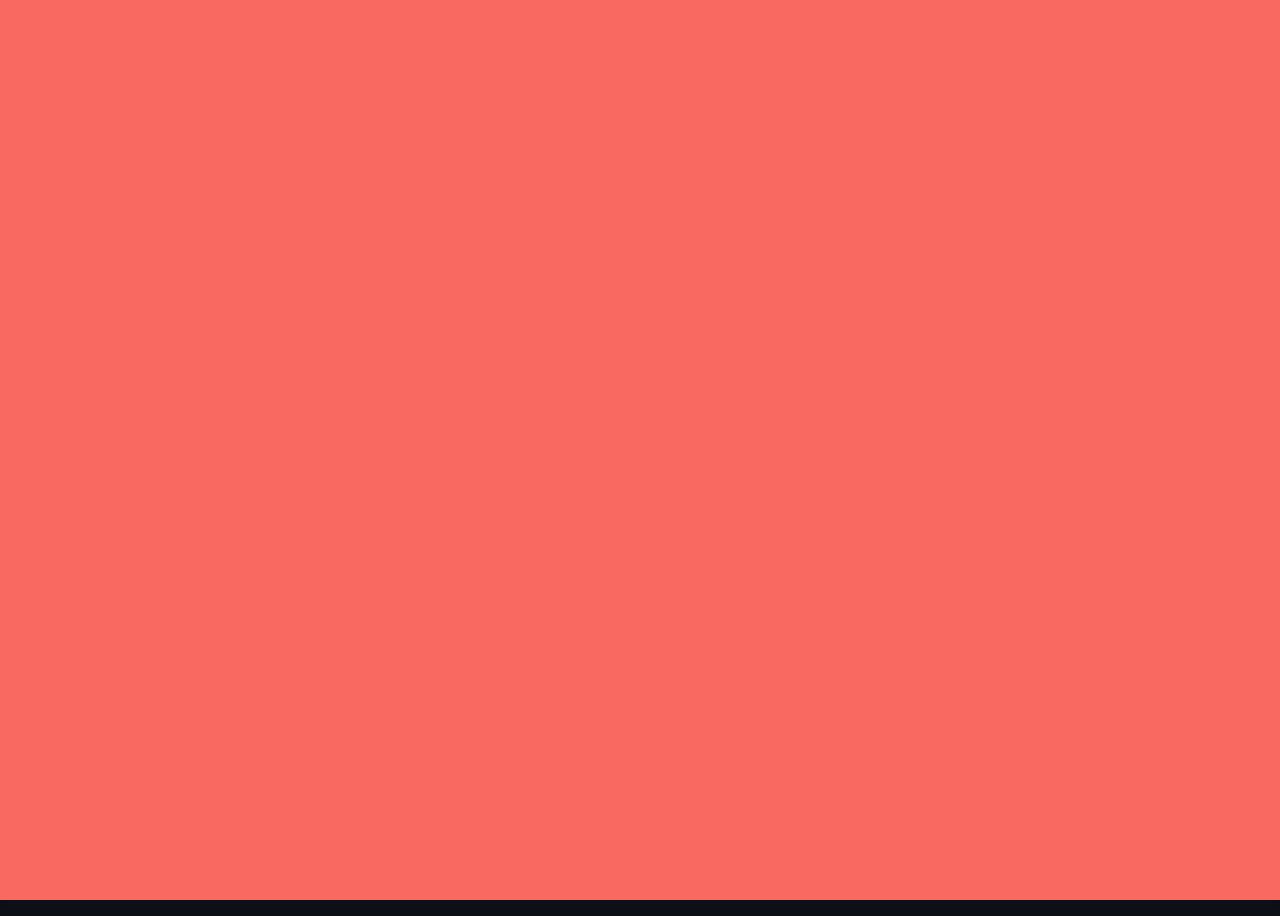
==== index.html @ ffbd7820 "Update index.html" ====
<!DOCTYPE html>
<html class="no-js" lang="">
    <head>
        <!-- meta charset -->
        <meta charset="utf-8">
        <!-- site title -->
        <title>UrviProducts</title>
        <!-- meta description -->
        <meta name="description" content="">
        <!-- mobile viwport meta -->
        <meta name="viewport" content="width=device-width, initial-scale=1">
        <!-- fevicon -->
        <link rel="shortcut icon" type="image/x-icon" href="favicon.ico">

        <!-- ================================
        CSS Files
        ================================= -->
        <link href="https://fonts.googleapis.com/css?family=Libre+Baskerville:400,400i|Open+Sans:400,600,700,800" rel="stylesheet">
        <link rel="stylesheet" href="css/themefisher-fonts.min.css">
        <link rel="stylesheet" href="css/owl.carousel.min.css">
        <link rel="stylesheet" href="css/bootstrap.min.css">
        <link rel="stylesheet" href="css/main.css">
        <link rel="stylesheet" href="css/dark.css">
        <link id="color-changer" rel="stylesheet" href="css/colors/red.css">
    </head>

    <body class="dark">

        <div class="preloader">
            <div class="loading-mask"></div>
            <div class="loading-mask"></div>
            <div class="loading-mask"></div>
            <div class="loading-mask"></div>
            <div class="loading-mask"></div>
        </div>
        <!--
        <div class="preview-wrapper">
            <div class="switcher-head">
                <span>Style Switcher</span>
                <div class="switcher-trigger tf-tools"></div>
            </div>

            <div class="switcher-body">
                <h4>Choose Color:</h4>
                <ul class="color-options list-none">
                    <li class="c0" data-color="red" title="Default">Default</li>
                    <li class="c1" data-color="blue" title="Red">Red</li>
                    <li class="c2" data-color="green" title="Green">Green</li>
                    <li class="c3" data-color="yellow" title="Blue">Blue</li>
                </ul>
            </div>
        </div>
        -->
        <main class="site-wrapper">
            <div class="pt-table">
                <div class="pt-tablecell page-home relative" style="background-image: url('img/banner.jpg');">
                    <div class="overlay"></div>
                    <div class="container">
                        <div class="row">
                            <div class="col-xs-12 col-md-offset-1 col-md-10 col-lg-offset-2 col-lg-8">
                                <!--<div class="page-title home text-center">
                                    <img src="img/phantom.png" alt="">
                                    <p>Under Construction</p>
                                </div>-->
                                <div class="page-title home text-center">
                                    <h1>Urvi Products</h1>
                                    <p></p>
                                    <h1>Under Construction</h1>
                                    <h3>Contact: 6363185864 or 9886086868</h3>
                                </div>
                                <div class="hexagon-menu clear">
                                    <div class="hexagon-item">
                                        <div class="hex-item">
                                            <div></div>
                                            <div></div>
                                            <div></div>
                                        </div>
                                        <div class="hex-item">
                                            <div></div>
                                            <div></div>
                                            <div></div>
                                        </div>
                                        <a href="#" class="hex-content">
                                            <span class="hex-content-inner">
                                                <span class="icon">
                                                    <i class="tf-dial"></i>
                                                </span>
                                                <span class="title">Welcome</span>
                                            </span>
                                            <svg viewbox="0 0 173.20508075688772 200" height="200" width="174" version="1.1" xmlns="http://www.w3.org/2000/svg"><path d="M86.60254037844386 0L173.20508075688772 50L173.20508075688772 150L86.60254037844386 200L0 150L0 50Z" fill="#1e2530"></path></svg>
                                        </a>
                                    </div>
                                    <div class="hexagon-item">
                                        <div class="hex-item">
                                            <div></div>
                                            <div></div>
                                            <div></div>
                                        </div>
                                        <div class="hex-item">
                                            <div></div>
                                            <div></div>
                                            <div></div>
                                        </div>
                                        <a href="#" class="hex-content">
                                            <span class="hex-content-inner">
                                                <span class="icon">
                                                    <i class="tf-profile-male"></i>
                                                </span>
                                                <span class="title">About</span>
                                            </span>
                                            <svg viewbox="0 0 173.20508075688772 200" height="200" width="174" version="1.1" xmlns="http://www.w3.org/2000/svg"><path d="M86.60254037844386 0L173.20508075688772 50L173.20508075688772 150L86.60254037844386 200L0 150L0 50Z" fill="#1e2530"></path></svg>
                                        </a>
                                    </div>
                                    <div class="hexagon-item">
                                        <div class="hex-item">
                                            <div></div>
                                            <div></div>
                                            <div></div>
                                        </div>
                                        <div class="hex-item">
                                            <div></div>
                                            <div></div>
                                            <div></div>
                                        </div>
                                        <a href="#" class="hex-content">
                                            <span class="hex-content-inner">
                                                <span class="icon">
                                                    <i class="tf-tools-2"></i>
                                                </span>
                                                <span class="title">Services</span>
                                            </span>
                                            <svg viewbox="0 0 173.20508075688772 200" height="200" width="174" version="1.1" xmlns="http://www.w3.org/2000/svg"><path d="M86.60254037844386 0L173.20508075688772 50L173.20508075688772 150L86.60254037844386 200L0 150L0 50Z" fill="#1e2530"></path></svg>
                                        </a>
                                    </div>
                                    <div class="hexagon-item">
                                        <div class="hex-item">
                                            <div></div>
                                            <div></div>
                                            <div></div>
                                        </div>
                                        <div class="hex-item">
                                            <div></div>
                                            <div></div>
                                            <div></div>
                                        </div>
                                        <a href="#" class="hex-content">
                                            <span class="hex-content-inner">
                                                <span class="icon">
                                                    <i class="tf-tools"></i>
                                                </span>
                                                <span class="title">Products</span>
                                            </span>
                                            <svg viewbox="0 0 173.20508075688772 200" height="200" width="174" version="1.1" xmlns="http://www.w3.org/2000/svg"><path d="M86.60254037844386 0L173.20508075688772 50L173.20508075688772 150L86.60254037844386 200L0 150L0 50Z" fill="#1e2530"></path></svg>
                                        </a>
                                    </div>
                                    <div class="hexagon-item">
                                        <div class="hex-item">
                                            <div></div>
                                            <div></div>
                                            <div></div>
                                        </div>
                                        <div class="hex-item">
                                            <div></div>
                                            <div></div>
                                            <div></div>
                                        </div>
                                        <a href="#" class="hex-content">
                                            <span class="hex-content-inner">
                                                <span class="icon">
                                                    <i class="tf-briefcase2"></i>
                                                </span>
                                                <span class="title">Works</span>
                                            </span>
                                            <svg viewbox="0 0 173.20508075688772 200" height="200" width="174" version="1.1" xmlns="http://www.w3.org/2000/svg"><path d="M86.60254037844386 0L173.20508075688772 50L173.20508075688772 150L86.60254037844386 200L0 150L0 50Z" fill="#1e2530"></path></svg>
                                        </a>
                                    </div>
                                    <div class="hexagon-item">
                                        <div class="hex-item">
                                            <div></div>
                                            <div></div>
                                            <div></div>
                                        </div>
                                        <div class="hex-item">
                                            <div></div>
                                            <div></div>
                                            <div></div>
                                        </div>
                                        <a href="#" class="hex-content">
                                            <span class="hex-content-inner">
                                                <span class="icon">
                                                    <i class="tf-chat"></i>
                                                </span>
                                                <span class="title">Testimonials</span>
                                            </span>
                                            <svg viewbox="0 0 173.20508075688772 200" height="200" width="174" version="1.1" xmlns="http://www.w3.org/2000/svg"><path d="M86.60254037844386 0L173.20508075688772 50L173.20508075688772 150L86.60254037844386 200L0 150L0 50Z" fill="#1e2530"></path></svg>
                                        </a>
                                    </div>
                                    <div class="hexagon-item">
                                        <div class="hex-item">
                                            <div></div>
                                            <div></div>
                                            <div></div>
                                        </div>
                                        <div class="hex-item">
                                            <div></div>
                                            <div></div>
                                            <div></div>
                                        </div>
                                        <a href="#" class="hex-content">
                                            <span class="hex-content-inner">
                                                <span class="icon">
                                                    <i class="tf-envelope2"></i>
                                                </span>
                                                <span class="title">Contact</span>
                                            </span>
                                            <svg viewbox="0 0 173.20508075688772 200" height="200" width="174" version="1.1" xmlns="http://www.w3.org/2000/svg"><path d="M86.60254037844386 0L173.20508075688772 50L173.20508075688772 150L86.60254037844386 200L0 150L0 50Z" fill="#1e2530"></path></svg>
                                        </a>
                                    </div>
                                </div> <!-- /.hexagon-menu -->

                            </div> <!-- /.col-xs-12 -->

                        </div> <!-- /.row -->
                    </div> <!-- /.container -->

                </div> <!-- /.pt-tablecell -->
            </div> <!-- /.pt-table -->
        </main> <!-- /.site-wrapper -->

        <!-- ================================
        JavaScript Libraries
        ================================= -->
        <script src="js/vendor/jquery-2.2.4.min.js"></script>
        <script src="js/vendor/bootstrap.min.js"></script>
        <!-- <script src="js/jquery.easing.min.js"></script> -->
        <script src="js/isotope.pkgd.min.js"></script>
        <script src="js/jquery.nicescroll.min.js"></script>
        <script src="js/owl.carousel.min.js"></script>
        <script src="js/jquery-validation.min.js"></script>
        <script src="js/form.min.js"></script>
        <script src="js/main.js"></script>
    </body>
</html>
---- css/themefisher-fonts.min.css ----
@font-face {
  font-family: 'themefisher-font';
  src:  url('../fonts/themefisher-font.eot?ug5hnh');
  src:  url('../fonts/themefisher-font.eot?ug5hnh#iefix') format('embedded-opentype'),
    url('../fonts/themefisher-font.ttf?ug5hnh') format('truetype'),
    url('../fonts/themefisher-font.woff?ug5hnh') format('woff'),
    url('../fonts/themefisher-font.svg?ug5hnh#themefisher-font') format('svg');
  font-weight: normal;
  font-style: normal;
}

[class^="tf-"], [class*=" tf-"] {
  /* use !important to prevent issues with browser extensions that change fonts */
  font-family: 'themefisher-font' !important;
  speak: none;
  font-style: normal;
  font-weight: normal;
  font-variant: normal;
  text-transform: none;
  line-height: 1;

  /* Better Font Rendering =========== */
  -webkit-font-smoothing: antialiased;
  -moz-osx-font-smoothing: grayscale;
}

.tf-ion-alert-circled:before {
  content: "\f100";
}
.tf-ion-alert:before {
  content: "\f101";
}
.tf-ion-android-add-circle:before {
  content: "\f359";
}
.tf-ion-android-add:before {
  content: "\f2c7";
}
.tf-ion-android-alarm-clock:before {
  content: "\f35a";
}
.tf-ion-android-alert:before {
  content: "\f35b";
}
.tf-ion-android-apps:before {
  content: "\f35c";
}
.tf-ion-android-archive:before {
  content: "\f2c9";
}
.tf-ion-android-arrow-back:before {
  content: "\f2ca";
}
.tf-ion-android-arrow-down:before {
  content: "\f35d";
}
.tf-ion-android-arrow-dropdown-circle:before {
  content: "\f35e";
}
.tf-ion-android-arrow-dropdown:before {
  content: "\f35f";
}
.tf-ion-android-arrow-dropleft-circle:before {
  content: "\f360";
}
.tf-ion-android-arrow-dropleft:before {
  content: "\f361";
}
.tf-ion-android-arrow-dropright-circle:before {
  content: "\f362";
}
.tf-ion-android-arrow-dropright:before {
  content: "\f363";
}
.tf-ion-android-arrow-dropup-circle:before {
  content: "\f364";
}
.tf-ion-android-arrow-dropup:before {
  content: "\f365";
}
.tf-ion-android-arrow-forward:before {
  content: "\f30f";
}
.tf-ion-android-arrow-up:before {
  content: "\f366";
}
.tf-ion-android-attach:before {
  content: "\f367";
}
.tf-ion-android-bar:before {
  content: "\f368";
}
.tf-ion-android-bicycle:before {
  content: "\f369";
}
.tf-ion-android-boat:before {
  content: "\f36a";
}
.tf-ion-android-bookmark:before {
  content: "\f36b";
}
.tf-ion-android-bulb:before {
  content: "\f36c";
}
.tf-ion-android-bus:before {
  content: "\f36d";
}
.tf-ion-android-calendar:before {
  content: "\f2d1";
}
.tf-ion-android-call:before {
  content: "\f2d2";
}
.tf-ion-android-camera:before {
  content: "\f2d3";
}
.tf-ion-android-cancel:before {
  content: "\f36e";
}
.tf-ion-android-car:before {
  content: "\f36f";
}
.tf-ion-android-cart:before {
  content: "\f370";
}
.tf-ion-android-chat:before {
  content: "\f2d4";
}
.tf-ion-android-checkbox-blank:before {
  content: "\f371";
}
.tf-ion-android-checkbox-outline-blank:before {
  content: "\f372";
}
.tf-ion-android-checkbox-outline:before {
  content: "\f373";
}
.tf-ion-android-checkbox:before {
  content: "\f374";
}
.tf-ion-android-checkmark-circle:before {
  content: "\f375";
}
.tf-ion-android-clipboard:before {
  content: "\f376";
}
.tf-ion-android-close:before {
  content: "\f2d7";
}
.tf-ion-android-cloud-circle:before {
  content: "\f377";
}
.tf-ion-android-cloud-done:before {
  content: "\f378";
}
.tf-ion-android-cloud-outline:before {
  content: "\f379";
}
.tf-ion-android-cloud:before {
  content: "\f37a";
}
.tf-ion-android-color-palette:before {
  content: "\f37b";
}
.tf-ion-android-compass:before {
  content: "\f37c";
}
.tf-ion-android-contact:before {
  content: "\f2d8";
}
.tf-ion-android-contacts:before {
  content: "\f2d9";
}
.tf-ion-android-contract:before {
  content: "\f37d";
}
.tf-ion-android-create:before {
  content: "\f37e";
}
.tf-ion-android-delete:before {
  content: "\f37f";
}
.tf-ion-android-desktop:before {
  content: "\f380";
}
.tf-ion-android-document:before {
  content: "\f381";
}
.tf-ion-android-done-all:before {
  content: "\f382";
}
.tf-ion-android-done:before {
  content: "\f383";
}
.tf-ion-android-download:before {
  content: "\f2dd";
}
.tf-ion-android-drafts:before {
  content: "\f384";
}
.tf-ion-android-exit:before {
  content: "\f385";
}
.tf-ion-android-expand:before {
  content: "\f386";
}
.tf-ion-android-favorite-outline:before {
  content: "\f387";
}
.tf-ion-android-favorite:before {
  content: "\f388";
}
.tf-ion-android-film:before {
  content: "\f389";
}
.tf-ion-android-folder-open:before {
  content: "\f38a";
}
.tf-ion-android-folder:before {
  content: "\f2e0";
}
.tf-ion-android-funnel:before {
  content: "\f38b";
}
.tf-ion-android-globe:before {
  content: "\f38c";
}
.tf-ion-android-hand:before {
  content: "\f2e3";
}
.tf-ion-android-hangout:before {
  content: "\f38d";
}
.tf-ion-android-happy:before {
  content: "\f38e";
}
.tf-ion-android-home:before {
  content: "\f38f";
}
.tf-ion-android-image:before {
  content: "\f2e4";
}
.tf-ion-android-laptop:before {
  content: "\f390";
}
.tf-ion-android-list:before {
  content: "\f391";
}
.tf-ion-android-locate:before {
  content: "\f2e9";
}
.tf-ion-android-lock:before {
  content: "\f392";
}
.tf-ion-android-mail:before {
  content: "\f2eb";
}
.tf-ion-android-map:before {
  content: "\f393";
}
.tf-ion-android-menu:before {
  content: "\f394";
}
.tf-ion-android-microphone-off:before {
  content: "\f395";
}
.tf-ion-android-microphone:before {
  content: "\f2ec";
}
.tf-ion-android-more-horizontal:before {
  content: "\f396";
}
.tf-ion-android-more-vertical:before {
  content: "\f397";
}
.tf-ion-android-navigate:before {
  content: "\f398";
}
.tf-ion-android-notifications-none:before {
  content: "\f399";
}
.tf-ion-android-notifications-off:before {
  content: "\f39a";
}
.tf-ion-android-notifications:before {
  content: "\f39b";
}
.tf-ion-android-open:before {
  content: "\f39c";
}
.tf-ion-android-options:before {
  content: "\f39d";
}
.tf-ion-android-people:before {
  content: "\f39e";
}
.tf-ion-android-person-add:before {
  content: "\f39f";
}
.tf-ion-android-person:before {
  content: "\f3a0";
}
.tf-ion-android-phone-landscape:before {
  content: "\f3a1";
}
.tf-ion-android-phone-portrait:before {
  content: "\f3a2";
}
.tf-ion-android-pin:before {
  content: "\f3a3";
}
.tf-ion-android-plane:before {
  content: "\f3a4";
}
.tf-ion-android-playstore:before {
  content: "\f2f0";
}
.tf-ion-android-print:before {
  content: "\f3a5";
}
.tf-ion-android-radio-button-off:before {
  content: "\f3a6";
}
.tf-ion-android-radio-button-on:before {
  content: "\f3a7";
}
.tf-ion-android-refresh:before {
  content: "\f3a8";
}
.tf-ion-android-remove-circle:before {
  content: "\f3a9";
}
.tf-ion-android-remove:before {
  content: "\f2f4";
}
.tf-ion-android-restaurant:before {
  content: "\f3aa";
}
.tf-ion-android-sad:before {
  content: "\f3ab";
}
.tf-ion-android-search:before {
  content: "\f2f5";
}
.tf-ion-android-send:before {
  content: "\f2f6";
}
.tf-ion-android-settings:before {
  content: "\f2f7";
}
.tf-ion-android-share-alt:before {
  content: "\f3ac";
}
.tf-ion-android-share:before {
  content: "\f2f8";
}
.tf-ion-android-star-half:before {
  content: "\f3ad";
}
.tf-ion-android-star-outline:before {
  content: "\f3ae";
}
.tf-ion-android-star:before {
  content: "\f2fc";
}
.tf-ion-android-stopwatch:before {
  content: "\f2fd";
}
.tf-ion-android-subway:before {
  content: "\f3af";
}
.tf-ion-android-sunny:before {
  content: "\f3b0";
}
.tf-ion-android-sync:before {
  content: "\f3b1";
}
.tf-ion-android-textsms:before {
  content: "\f3b2";
}
.tf-ion-android-time:before {
  content: "\f3b3";
}
.tf-ion-android-train:before {
  content: "\f3b4";
}
.tf-ion-android-unlock:before {
  content: "\f3b5";
}
.tf-ion-android-upload:before {
  content: "\f3b6";
}
.tf-ion-android-volume-down:before {
  content: "\f3b7";
}
.tf-ion-android-volume-mute:before {
  content: "\f3b8";
}
.tf-ion-android-volume-off:before {
  content: "\f3b9";
}
.tf-ion-android-volume-up:before {
  content: "\f3ba";
}
.tf-ion-android-walk:before {
  content: "\f3bb";
}
.tf-ion-android-warning:before {
  content: "\f3bc";
}
.tf-ion-android-watch:before {
  content: "\f3bd";
}
.tf-ion-android-wifi:before {
  content: "\f305";
}
.tf-ion-aperture:before {
  content: "\f313";
}
.tf-ion-archive:before {
  content: "\f102";
}
.tf-ion-arrow-down-a:before {
  content: "\f103";
}
.tf-ion-arrow-down-b:before {
  content: "\f104";
}
.tf-ion-arrow-down-c:before {
  content: "\f105";
}
.tf-ion-arrow-expand:before {
  content: "\f25e";
}
.tf-ion-arrow-graph-down-left:before {
  content: "\f25f";
}
.tf-ion-arrow-graph-down-right:before {
  content: "\f260";
}
.tf-ion-arrow-graph-up-left:before {
  content: "\f261";
}
.tf-ion-arrow-graph-up-right:before {
  content: "\f262";
}
.tf-ion-arrow-left-a:before {
  content: "\f106";
}
.tf-ion-arrow-left-b:before {
  content: "\f107";
}
.tf-ion-arrow-left-c:before {
  content: "\f108";
}
.tf-ion-arrow-move:before {
  content: "\f263";
}
.tf-ion-arrow-resize:before {
  content: "\f264";
}
.tf-ion-arrow-return-left:before {
  content: "\f265";
}
.tf-ion-arrow-return-right:before {
  content: "\f266";
}
.tf-ion-arrow-right-a:before {
  content: "\f109";
}
.tf-ion-arrow-right-b:before {
  content: "\f10a";
}
.tf-ion-arrow-right-c:before {
  content: "\f10b";
}
.tf-ion-arrow-shrink:before {
  content: "\f267";
}
.tf-ion-arrow-swap:before {
  content: "\f268";
}
.tf-ion-arrow-up-a:before {
  content: "\f10c";
}
.tf-ion-arrow-up-b:before {
  content: "\f10d";
}
.tf-ion-arrow-up-c:before {
  content: "\f10e";
}
.tf-ion-asterisk:before {
  content: "\f314";
}
.tf-ion-at:before {
  content: "\f10f";
}
.tf-ion-backspace-outline:before {
  content: "\f3be";
}
.tf-ion-backspace:before {
  content: "\f3bf";
}
.tf-ion-bag:before {
  content: "\f110";
}
.tf-ion-battery-charging:before {
  content: "\f111";
}
.tf-ion-battery-empty:before {
  content: "\f112";
}
.tf-ion-battery-full:before {
  content: "\f113";
}
.tf-ion-battery-half:before {
  content: "\f114";
}
.tf-ion-battery-low:before {
  content: "\f115";
}
.tf-ion-beaker:before {
  content: "\f269";
}
.tf-ion-beer:before {
  content: "\f26a";
}
.tf-ion-bluetooth:before {
  content: "\f116";
}
.tf-ion-bonfire:before {
  content: "\f315";
}
.tf-ion-bookmark:before {
  content: "\f26b";
}
.tf-ion-bowtie:before {
  content: "\f3c0";
}
.tf-ion-briefcase:before {
  content: "\f26c";
}
.tf-ion-bug:before {
  content: "\f2be";
}
.tf-ion-calculator:before {
  content: "\f26d";
}
.tf-ion-calendar:before {
  content: "\f117";
}
.tf-ion-camera:before {
  content: "\f118";
}
.tf-ion-card:before {
  content: "\f119";
}
.tf-ion-cash:before {
  content: "\f316";
}
.tf-ion-chatbox-working:before {
  content: "\f11a";
}
.tf-ion-chatbox:before {
  content: "\f11b";
}
.tf-ion-chatboxes:before {
  content: "\f11c";
}
.tf-ion-chatbubble-working:before {
  content: "\f11d";
}
.tf-ion-chatbubble:before {
  content: "\f11e";
}
.tf-ion-chatbubbles:before {
  content: "\f11f";
}
.tf-ion-checkmark-circled:before {
  content: "\f120";
}
.tf-ion-checkmark-round:before {
  content: "\f121";
}
.tf-ion-checkmark:before {
  content: "\f122";
}
.tf-ion-chevron-down:before {
  content: "\f123";
}
.tf-ion-chevron-left:before {
  content: "\f124";
}
.tf-ion-chevron-right:before {
  content: "\f125";
}
.tf-ion-chevron-up:before {
  content: "\f126";
}
.tf-ion-clipboard:before {
  content: "\f127";
}
.tf-ion-clock:before {
  content: "\f26e";
}
.tf-ion-close-circled:before {
  content: "\f128";
}
.tf-ion-close-round:before {
  content: "\f129";
}
.tf-ion-close:before {
  content: "\f12a";
}
.tf-ion-closed-captioning:before {
  content: "\f317";
}
.tf-ion-cloud:before {
  content: "\f12b";
}
.tf-ion-code-download:before {
  content: "\f26f";
}
.tf-ion-code-working:before {
  content: "\f270";
}
.tf-ion-code:before {
  content: "\f271";
}
.tf-ion-coffee:before {
  content: "\f272";
}
.tf-ion-compass:before {
  content: "\f273";
}
.tf-ion-compose:before {
  content: "\f12c";
}
.tf-ion-connection-bars:before {
  content: "\f274";
}
.tf-ion-contrast:before {
  content: "\f275";
}
.tf-ion-crop:before {
  content: "\f3c1";
}
.tf-ion-cube:before {
  content: "\f318";
}
.tf-ion-disc:before {
  content: "\f12d";
}
.tf-ion-document-text:before {
  content: "\f12e";
}
.tf-ion-document:before {
  content: "\f12f";
}
.tf-ion-drag:before {
  content: "\f130";
}
.tf-ion-earth:before {
  content: "\f276";
}
.tf-ion-easel:before {
  content: "\f3c2";
}
.tf-ion-edit:before {
  content: "\f2bf";
}
.tf-ion-egg:before {
  content: "\f277";
}
.tf-ion-eject:before {
  content: "\f131";
}
.tf-ion-email-unread:before {
  content: "\f3c3";
}
.tf-ion-email:before {
  content: "\f132";
}
.tf-ion-erlenmeyer-flask-bubbles:before {
  content: "\f3c4";
}
.tf-ion-erlenmeyer-flask:before {
  content: "\f3c5";
}
.tf-ion-eye-disabled:before {
  content: "\f306";
}
.tf-ion-eye:before {
  content: "\f133";
}
.tf-ion-female:before {
  content: "\f278";
}
.tf-ion-filing:before {
  content: "\f134";
}
.tf-ion-film-marker:before {
  content: "\f135";
}
.tf-ion-fireball:before {
  content: "\f319";
}
.tf-ion-flag:before {
  content: "\f279";
}
.tf-ion-flame:before {
  content: "\f31a";
}
.tf-ion-flash-off:before {
  content: "\f136";
}
.tf-ion-flash:before {
  content: "\f137";
}
.tf-ion-folder:before {
  content: "\f139";
}
.tf-ion-fork-repo:before {
  content: "\f2c0";
}
.tf-ion-fork:before {
  content: "\f27a";
}
.tf-ion-forward:before {
  content: "\f13a";
}
.tf-ion-funnel:before {
  content: "\f31b";
}
.tf-ion-gear-a:before {
  content: "\f13d";
}
.tf-ion-gear-b:before {
  content: "\f13e";
}
.tf-ion-grid:before {
  content: "\f13f";
}
.tf-ion-hammer:before {
  content: "\f27b";
}
.tf-ion-happy-outline:before {
  content: "\f3c6";
}
.tf-ion-happy:before {
  content: "\f31c";
}
.tf-ion-headphone:before {
  content: "\f140";
}
.tf-ion-heart-broken:before {
  content: "\f31d";
}
.tf-ion-heart:before {
  content: "\f141";
}
.tf-ion-help-buoy:before {
  content: "\f27c";
}
.tf-ion-help-circled:before {
  content: "\f142";
}
.tf-ion-help:before {
  content: "\f143";
}
.tf-ion-home:before {
  content: "\f144";
}
.tf-ion-icecream:before {
  content: "\f27d";
}
.tf-ion-image:before {
  content: "\f147";
}
.tf-ion-images:before {
  content: "\f148";
}
.tf-ion-information-circled:before {
  content: "\f149";
}
.tf-ion-information:before {
  content: "\f14a";
}
.tf-ion-ionic:before {
  content: "\f14b";
}
.tf-ion-ios-alarm-outline:before {
  content: "\f3c7";
}
.tf-ion-ios-alarm:before {
  content: "\f3c8";
}
.tf-ion-ios-albums-outline:before {
  content: "\f3c9";
}
.tf-ion-ios-albums:before {
  content: "\f3ca";
}
.tf-ion-ios-americanfootball-outline:before {
  content: "\f3cb";
}
.tf-ion-ios-americanfootball:before {
  content: "\f3cc";
}
.tf-ion-ios-analytics-outline:before {
  content: "\f3cd";
}
.tf-ion-ios-analytics:before {
  content: "\f3ce";
}
.tf-ion-ios-arrow-back:before {
  content: "\f3cf";
}
.tf-ion-ios-arrow-down:before {
  content: "\f3d0";
}
.tf-ion-ios-arrow-forward:before {
  content: "\f3d1";
}
.tf-ion-ios-arrow-left:before {
  content: "\f3d2";
}
.tf-ion-ios-arrow-right:before {
  content: "\f3d3";
}
.tf-ion-ios-arrow-thin-down:before {
  content: "\f3d4";
}
.tf-ion-ios-arrow-thin-left:before {
  content: "\f3d5";
}
.tf-ion-ios-arrow-thin-right:before {
  content: "\f3d6";
}
.tf-ion-ios-arrow-thin-up:before {
  content: "\f3d7";
}
.tf-ion-ios-arrow-up:before {
  content: "\f3d8";
}
.tf-ion-ios-at-outline:before {
  content: "\f3d9";
}
.tf-ion-ios-at:before {
  content: "\f3da";
}
.tf-ion-ios-barcode-outline:before {
  content: "\f3db";
}
.tf-ion-ios-barcode:before {
  content: "\f3dc";
}
.tf-ion-ios-baseball-outline:before {
  content: "\f3dd";
}
.tf-ion-ios-baseball:before {
  content: "\f3de";
}
.tf-ion-ios-basketball-outline:before {
  content: "\f3df";
}
.tf-ion-ios-basketball:before {
  content: "\f3e0";
}
.tf-ion-ios-bell-outline:before {
  content: "\f3e1";
}
.tf-ion-ios-bell:before {
  content: "\f3e2";
}
.tf-ion-ios-body-outline:before {
  content: "\f3e3";
}
.tf-ion-ios-body:before {
  content: "\f3e4";
}
.tf-ion-ios-bolt-outline:before {
  content: "\f3e5";
}
.tf-ion-ios-bolt:before {
  content: "\f3e6";
}
.tf-ion-ios-book-outline:before {
  content: "\f3e7";
}
.tf-ion-ios-book:before {
  content: "\f3e8";
}
.tf-ion-ios-bookmarks-outline:before {
  content: "\f3e9";
}
.tf-ion-ios-bookmarks:before {
  content: "\f3ea";
}
.tf-ion-ios-box-outline:before {
  content: "\f3eb";
}
.tf-ion-ios-box:before {
  content: "\f3ec";
}
.tf-ion-ios-briefcase-outline:before {
  content: "\f3ed";
}
.tf-ion-ios-briefcase:before {
  content: "\f3ee";
}
.tf-ion-ios-browsers-outline:before {
  content: "\f3ef";
}
.tf-ion-ios-browsers:before {
  content: "\f3f0";
}
.tf-ion-ios-calculator-outline:before {
  content: "\f3f1";
}
.tf-ion-ios-calculator:before {
  content: "\f3f2";
}
.tf-ion-ios-calendar-outline:before {
  content: "\f3f3";
}
.tf-ion-ios-calendar:before {
  content: "\f3f4";
}
.tf-ion-ios-camera-outline:before {
  content: "\f3f5";
}
.tf-ion-ios-camera:before {
  content: "\f3f6";
}
.tf-ion-ios-cart-outline:before {
  content: "\f3f7";
}
.tf-ion-ios-cart:before {
  content: "\f3f8";
}
.tf-ion-ios-chatboxes-outline:before {
  content: "\f3f9";
}
.tf-ion-ios-chatboxes:before {
  content: "\f3fa";
}
.tf-ion-ios-chatbubble-outline:before {
  content: "\f3fb";
}
.tf-ion-ios-chatbubble:before {
  content: "\f3fc";
}
.tf-ion-ios-checkmark-empty:before {
  content: "\f3fd";
}
.tf-ion-ios-checkmark-outline:before {
  content: "\f3fe";
}
.tf-ion-ios-checkmark:before {
  content: "\f3ff";
}
.tf-ion-ios-circle-filled:before {
  content: "\f400";
}
.tf-ion-ios-circle-outline:before {
  content: "\f401";
}
.tf-ion-ios-clock-outline:before {
  content: "\f402";
}
.tf-ion-ios-clock:before {
  content: "\f403";
}
.tf-ion-ios-close-empty:before {
  content: "\f404";
}
.tf-ion-ios-close-outline:before {
  content: "\f405";
}
.tf-ion-ios-close:before {
  content: "\f406";
}
.tf-ion-ios-cloud-download-outline:before {
  content: "\f407";
}
.tf-ion-ios-cloud-download:before {
  content: "\f408";
}
.tf-ion-ios-cloud-outline:before {
  content: "\f409";
}
.tf-ion-ios-cloud-upload-outline:before {
  content: "\f40a";
}
.tf-ion-ios-cloud-upload:before {
  content: "\f40b";
}
.tf-ion-ios-cloud:before {
  content: "\f40c";
}
.tf-ion-ios-cloudy-night-outline:before {
  content: "\f40d";
}
.tf-ion-ios-cloudy-night:before {
  content: "\f40e";
}
.tf-ion-ios-cloudy-outline:before {
  content: "\f40f";
}
.tf-ion-ios-cloudy:before {
  content: "\f410";
}
.tf-ion-ios-cog-outline:before {
  content: "\f411";
}
.tf-ion-ios-cog:before {
  content: "\f412";
}
.tf-ion-ios-color-filter-outline:before {
  content: "\f413";
}
.tf-ion-ios-color-filter:before {
  content: "\f414";
}
.tf-ion-ios-color-wand-outline:before {
  content: "\f415";
}
.tf-ion-ios-color-wand:before {
  content: "\f416";
}
.tf-ion-ios-compose-outline:before {
  content: "\f417";
}
.tf-ion-ios-compose:before {
  content: "\f418";
}
.tf-ion-ios-contact-outline:before {
  content: "\f419";
}
.tf-ion-ios-contact:before {
  content: "\f41a";
}
.tf-ion-ios-copy-outline:before {
  content: "\f41b";
}
.tf-ion-ios-copy:before {
  content: "\f41c";
}
.tf-ion-ios-crop-strong:before {
  content: "\f41d";
}
.tf-ion-ios-crop:before {
  content: "\f41e";
}
.tf-ion-ios-download-outline:before {
  content: "\f41f";
}
.tf-ion-ios-download:before {
  content: "\f420";
}
.tf-ion-ios-drag:before {
  content: "\f421";
}
.tf-ion-ios-email-outline:before {
  content: "\f422";
}
.tf-ion-ios-email:before {
  content: "\f423";
}
.tf-ion-ios-eye-outline:before {
  content: "\f424";
}
.tf-ion-ios-eye:before {
  content: "\f425";
}
.tf-ion-ios-fastforward-outline:before {
  content: "\f426";
}
.tf-ion-ios-fastforward:before {
  content: "\f427";
}
.tf-ion-ios-filing-outline:before {
  content: "\f428";
}
.tf-ion-ios-filing:before {
  content: "\f429";
}
.tf-ion-ios-film-outline:before {
  content: "\f42a";
}
.tf-ion-ios-film:before {
  content: "\f42b";
}
.tf-ion-ios-flag-outline:before {
  content: "\f42c";
}
.tf-ion-ios-flag:before {
  content: "\f42d";
}
.tf-ion-ios-flame-outline:before {
  content: "\f42e";
}
.tf-ion-ios-flame:before {
  content: "\f42f";
}
.tf-ion-ios-flask-outline:before {
  content: "\f430";
}
.tf-ion-ios-flask:before {
  content: "\f431";
}
.tf-ion-ios-flower-outline:before {
  content: "\f432";
}
.tf-ion-ios-flower:before {
  content: "\f433";
}
.tf-ion-ios-folder-outline:before {
  content: "\f434";
}
.tf-ion-ios-folder:before {
  content: "\f435";
}
.tf-ion-ios-football-outline:before {
  content: "\f436";
}
.tf-ion-ios-football:before {
  content: "\f437";
}
.tf-ion-ios-game-controller-a-outline:before {
  content: "\f438";
}
.tf-ion-ios-game-controller-a:before {
  content: "\f439";
}
.tf-ion-ios-game-controller-b-outline:before {
  content: "\f43a";
}
.tf-ion-ios-game-controller-b:before {
  content: "\f43b";
}
.tf-ion-ios-gear-outline:before {
  content: "\f43c";
}
.tf-ion-ios-gear:before {
  content: "\f43d";
}
.tf-ion-ios-glasses-outline:before {
  content: "\f43e";
}
.tf-ion-ios-glasses:before {
  content: "\f43f";
}
.tf-ion-ios-grid-view-outline:before {
  content: "\f440";
}
.tf-ion-ios-grid-view:before {
  content: "\f441";
}
.tf-ion-ios-heart-outline:before {
  content: "\f442";
}
.tf-ion-ios-heart:before {
  content: "\f443";
}
.tf-ion-ios-help-empty:before {
  content: "\f444";
}
.tf-ion-ios-help-outline:before {
  content: "\f445";
}
.tf-ion-ios-help:before {
  content: "\f446";
}
.tf-ion-ios-home-outline:before {
  content: "\f447";
}
.tf-ion-ios-home:before {
  content: "\f448";
}
.tf-ion-ios-infinite-outline:before {
  content: "\f449";
}
.tf-ion-ios-infinite:before {
  content: "\f44a";
}
.tf-ion-ios-information-empty:before {
  content: "\f44b";
}
.tf-ion-ios-information-outline:before {
  content: "\f44c";
}
.tf-ion-ios-information:before {
  content: "\f44d";
}
.tf-ion-ios-ionic-outline:before {
  content: "\f44e";
}
.tf-ion-ios-keypad-outline:before {
  content: "\f44f";
}
.tf-ion-ios-keypad:before {
  content: "\f450";
}
.tf-ion-ios-lightbulb-outline:before {
  content: "\f451";
}
.tf-ion-ios-lightbulb:before {
  content: "\f452";
}
.tf-ion-ios-list-outline:before {
  content: "\f453";
}
.tf-ion-ios-list:before {
  content: "\f454";
}
.tf-ion-ios-location-outline:before {
  content: "\f455";
}
.tf-ion-ios-location:before {
  content: "\f456";
}
.tf-ion-ios-locked-outline:before {
  content: "\f457";
}
.tf-ion-ios-locked:before {
  content: "\f458";
}
.tf-ion-ios-loop-strong:before {
  content: "\f459";
}
.tf-ion-ios-loop:before {
  content: "\f45a";
}
.tf-ion-ios-medical-outline:before {
  content: "\f45b";
}
.tf-ion-ios-medical:before {
  content: "\f45c";
}
.tf-ion-ios-medkit-outline:before {
  content: "\f45d";
}
.tf-ion-ios-medkit:before {
  content: "\f45e";
}
.tf-ion-ios-mic-off:before {
  content: "\f45f";
}
.tf-ion-ios-mic-outline:before {
  content: "\f460";
}
.tf-ion-ios-mic:before {
  content: "\f461";
}
.tf-ion-ios-minus-empty:before {
  content: "\f462";
}
.tf-ion-ios-minus-outline:before {
  content: "\f463";
}
.tf-ion-ios-minus:before {
  content: "\f464";
}
.tf-ion-ios-monitor-outline:before {
  content: "\f465";
}
.tf-ion-ios-monitor:before {
  content: "\f466";
}
.tf-ion-ios-moon-outline:before {
  content: "\f467";
}
.tf-ion-ios-moon:before {
  content: "\f468";
}
.tf-ion-ios-more-outline:before {
  content: "\f469";
}
.tf-ion-ios-more:before {
  content: "\f46a";
}
.tf-ion-ios-musical-note:before {
  content: "\f46b";
}
.tf-ion-ios-musical-notes:before {
  content: "\f46c";
}
.tf-ion-ios-navigate-outline:before {
  content: "\f46d";
}
.tf-ion-ios-navigate:before {
  content: "\f46e";
}
.tf-ion-ios-nutrition-outline:before {
  content: "\f46f";
}
.tf-ion-ios-nutrition:before {
  content: "\f470";
}
.tf-ion-ios-paper-outline:before {
  content: "\f471";
}
.tf-ion-ios-paper:before {
  content: "\f472";
}
.tf-ion-ios-paperplane-outline:before {
  content: "\f473";
}
.tf-ion-ios-paperplane:before {
  content: "\f474";
}
.tf-ion-ios-partlysunny-outline:before {
  content: "\f475";
}
.tf-ion-ios-partlysunny:before {
  content: "\f476";
}
.tf-ion-ios-pause-outline:before {
  content: "\f477";
}
.tf-ion-ios-pause:before {
  content: "\f478";
}
.tf-ion-ios-paw-outline:before {
  content: "\f479";
}
.tf-ion-ios-paw:before {
  content: "\f47a";
}
.tf-ion-ios-people-outline:before {
  content: "\f47b";
}
.tf-ion-ios-people:before {
  content: "\f47c";
}
.tf-ion-ios-person-outline:before {
  content: "\f47d";
}
.tf-ion-ios-person:before {
  content: "\f47e";
}
.tf-ion-ios-personadd-outline:before {
  content: "\f47f";
}
.tf-ion-ios-personadd:before {
  content: "\f480";
}
.tf-ion-ios-photos-outline:before {
  content: "\f481";
}
.tf-ion-ios-photos:before {
  content: "\f482";
}
.tf-ion-ios-pie-outline:before {
  content: "\f483";
}
.tf-ion-ios-pie:before {
  content: "\f484";
}
.tf-ion-ios-pint-outline:before {
  content: "\f485";
}
.tf-ion-ios-pint:before {
  content: "\f486";
}
.tf-ion-ios-play-outline:before {
  content: "\f487";
}
.tf-ion-ios-play:before {
  content: "\f488";
}
.tf-ion-ios-plus-empty:before {
  content: "\f489";
}
.tf-ion-ios-plus-outline:before {
  content: "\f48a";
}
.tf-ion-ios-plus:before {
  content: "\f48b";
}
.tf-ion-ios-pricetag-outline:before {
  content: "\f48c";
}
.tf-ion-ios-pricetag:before {
  content: "\f48d";
}
.tf-ion-ios-pricetags-outline:before {
  content: "\f48e";
}
.tf-ion-ios-pricetags:before {
  content: "\f48f";
}
.tf-ion-ios-printer-outline:before {
  content: "\f490";
}
.tf-ion-ios-printer:before {
  content: "\f491";
}
.tf-ion-ios-pulse-strong:before {
  content: "\f492";
}
.tf-ion-ios-pulse:before {
  content: "\f493";
}
.tf-ion-ios-rainy-outline:before {
  content: "\f494";
}
.tf-ion-ios-rainy:before {
  content: "\f495";
}
.tf-ion-ios-recording-outline:before {
  content: "\f496";
}
.tf-ion-ios-recording:before {
  content: "\f497";
}
.tf-ion-ios-redo-outline:before {
  content: "\f498";
}
.tf-ion-ios-redo:before {
  content: "\f499";
}
.tf-ion-ios-refresh-empty:before {
  content: "\f49a";
}
.tf-ion-ios-refresh-outline:before {
  content: "\f49b";
}
.tf-ion-ios-refresh:before {
  content: "\f49c";
}
.tf-ion-ios-reload:before {
  content: "\f49d";
}
.tf-ion-ios-reverse-camera-outline:before {
  content: "\f49e";
}
.tf-ion-ios-reverse-camera:before {
  content: "\f49f";
}
.tf-ion-ios-rewind-outline:before {
  content: "\f4a0";
}
.tf-ion-ios-rewind:before {
  content: "\f4a1";
}
.tf-ion-ios-rose-outline:before {
  content: "\f4a2";
}
.tf-ion-ios-rose:before {
  content: "\f4a3";
}
.tf-ion-ios-search-strong:before {
  content: "\f4a4";
}
.tf-ion-ios-search:before {
  content: "\f4a5";
}
.tf-ion-ios-settings-strong:before {
  content: "\f4a6";
}
.tf-ion-ios-settings:before {
  content: "\f4a7";
}
.tf-ion-ios-shuffle-strong:before {
  content: "\f4a8";
}
.tf-ion-ios-shuffle:before {
  content: "\f4a9";
}
.tf-ion-ios-skipbackward-outline:before {
  content: "\f4aa";
}
.tf-ion-ios-skipbackward:before {
  content: "\f4ab";
}
.tf-ion-ios-skipforward-outline:before {
  content: "\f4ac";
}
.tf-ion-ios-skipforward:before {
  content: "\f4ad";
}
.tf-ion-ios-snowy:before {
  content: "\f4ae";
}
.tf-ion-ios-speedometer-outline:before {
  content: "\f4af";
}
.tf-ion-ios-speedometer:before {
  content: "\f4b0";
}
.tf-ion-ios-star-half:before {
  content: "\f4b1";
}
.tf-ion-ios-star-outline:before {
  content: "\f4b2";
}
.tf-ion-ios-star:before {
  content: "\f4b3";
}
.tf-ion-ios-stopwatch-outline:before {
  content: "\f4b4";
}
.tf-ion-ios-stopwatch:before {
  content: "\f4b5";
}
.tf-ion-ios-sunny-outline:before {
  content: "\f4b6";
}
.tf-ion-ios-sunny:before {
  content: "\f4b7";
}
.tf-ion-ios-telephone-outline:before {
  content: "\f4b8";
}
.tf-ion-ios-telephone:before {
  content: "\f4b9";
}
.tf-ion-ios-tennisball-outline:before {
  content: "\f4ba";
}
.tf-ion-ios-tennisball:before {
  content: "\f4bb";
}
.tf-ion-ios-thunderstorm-outline:before {
  content: "\f4bc";
}
.tf-ion-ios-thunderstorm:before {
  content: "\f4bd";
}
.tf-ion-ios-time-outline:before {
  content: "\f4be";
}
.tf-ion-ios-time:before {
  content: "\f4bf";
}
.tf-ion-ios-timer-outline:before {
  content: "\f4c0";
}
.tf-ion-ios-timer:before {
  content: "\f4c1";
}
.tf-ion-ios-toggle-outline:before {
  content: "\f4c2";
}
.tf-ion-ios-toggle:before {
  content: "\f4c3";
}
.tf-ion-ios-trash-outline:before {
  content: "\f4c4";
}
.tf-ion-ios-trash:before {
  content: "\f4c5";
}
.tf-ion-ios-undo-outline:before {
  content: "\f4c6";
}
.tf-ion-ios-undo:before {
  content: "\f4c7";
}
.tf-ion-ios-unlocked-outline:before {
  content: "\f4c8";
}
.tf-ion-ios-unlocked:before {
  content: "\f4c9";
}
.tf-ion-ios-upload-outline:before {
  content: "\f4ca";
}
.tf-ion-ios-upload:before {
  content: "\f4cb";
}
.tf-ion-ios-videocam-outline:before {
  content: "\f4cc";
}
.tf-ion-ios-videocam:before {
  content: "\f4cd";
}
.tf-ion-ios-volume-high:before {
  content: "\f4ce";
}
.tf-ion-ios-volume-low:before {
  content: "\f4cf";
}
.tf-ion-ios-wineglass-outline:before {
  content: "\f4d0";
}
.tf-ion-ios-wineglass:before {
  content: "\f4d1";
}
.tf-ion-ios-world-outline:before {
  content: "\f4d2";
}
.tf-ion-ios-world:before {
  content: "\f4d3";
}
.tf-ion-ipad:before {
  content: "\f1f9";
}
.tf-ion-iphone:before {
  content: "\f1fa";
}
.tf-ion-ipod:before {
  content: "\f1fb";
}
.tf-ion-jet:before {
  content: "\f295";
}
.tf-ion-key:before {
  content: "\f296";
}
.tf-ion-knife:before {
  content: "\f297";
}
.tf-ion-laptop:before {
  content: "\f1fc";
}
.tf-ion-leaf:before {
  content: "\f1fd";
}
.tf-ion-levels:before {
  content: "\f298";
}
.tf-ion-lightbulb:before {
  content: "\f299";
}
.tf-ion-link:before {
  content: "\f1fe";
}
.tf-ion-load-a:before {
  content: "\f29a";
}
.tf-ion-load-b:before {
  content: "\f29b";
}
.tf-ion-load-c:before {
  content: "\f29c";
}
.tf-ion-load-d:before {
  content: "\f29d";
}
.tf-ion-location:before {
  content: "\f1ff";
}
.tf-ion-lock-combination:before {
  content: "\f4d4";
}
.tf-ion-locked:before {
  content: "\f200";
}
.tf-ion-log-in:before {
  content: "\f29e";
}
.tf-ion-log-out:before {
  content: "\f29f";
}
.tf-ion-loop:before {
  content: "\f201";
}
.tf-ion-magnet:before {
  content: "\f2a0";
}
.tf-ion-male:before {
  content: "\f2a1";
}
.tf-ion-man:before {
  content: "\f202";
}
.tf-ion-map:before {
  content: "\f203";
}
.tf-ion-medkit:before {
  content: "\f2a2";
}
.tf-ion-merge:before {
  content: "\f33f";
}
.tf-ion-mic-a:before {
  content: "\f204";
}
.tf-ion-mic-b:before {
  content: "\f205";
}
.tf-ion-mic-c:before {
  content: "\f206";
}
.tf-ion-minus-circled:before {
  content: "\f207";
}
.tf-ion-minus-round:before {
  content: "\f208";
}
.tf-ion-minus:before {
  content: "\f209";
}
.tf-ion-model-s:before {
  content: "\f2c1";
}
.tf-ion-monitor:before {
  content: "\f20a";
}
.tf-ion-more:before {
  content: "\f20b";
}
.tf-ion-mouse:before {
  content: "\f340";
}
.tf-ion-music-note:before {
  content: "\f20c";
}
.tf-ion-navicon-round:before {
  content: "\f20d";
}
.tf-ion-navicon:before {
  content: "\f20e";
}
.tf-ion-navigate:before {
  content: "\f2a3";
}
.tf-ion-network:before {
  content: "\f341";
}
.tf-ion-no-smoking:before {
  content: "\f2c2";
}
.tf-ion-nuclear:before {
  content: "\f2a4";
}
.tf-ion-outlet:before {
  content: "\f342";
}
.tf-ion-paintbrush:before {
  content: "\f4d5";
}
.tf-ion-paintbucket:before {
  content: "\f4d6";
}
.tf-ion-paper-airplane:before {
  content: "\f2c3";
}
.tf-ion-paperclip:before {
  content: "\f20f";
}
.tf-ion-pause:before {
  content: "\f210";
}
.tf-ion-person-add:before {
  content: "\f211";
}
.tf-ion-person-stalker:before {
  content: "\f212";
}
.tf-ion-person:before {
  content: "\f213";
}
.tf-ion-pie-graph:before {
  content: "\f2a5";
}
.tf-ion-pin:before {
  content: "\f2a6";
}
.tf-ion-pinpoint:before {
  content: "\f2a7";
}
.tf-ion-pizza:before {
  content: "\f2a8";
}
.tf-ion-plane:before {
  content: "\f214";
}
.tf-ion-planet:before {
  content: "\f343";
}
.tf-ion-play:before {
  content: "\f215";
}
.tf-ion-playstation:before {
  content: "\f30a";
}
.tf-ion-plus-circled:before {
  content: "\f216";
}
.tf-ion-plus-round:before {
  content: "\f217";
}
.tf-ion-plus:before {
  content: "\f218";
}
.tf-ion-podium:before {
  content: "\f344";
}
.tf-ion-pound:before {
  content: "\f219";
}
.tf-ion-power:before {
  content: "\f2a9";
}
.tf-ion-pricetag:before {
  content: "\f2aa";
}
.tf-ion-pricetags:before {
  content: "\f2ab";
}
.tf-ion-printer:before {
  content: "\f21a";
}
.tf-ion-pull-request:before {
  content: "\f345";
}
.tf-ion-qr-scanner:before {
  content: "\f346";
}
.tf-ion-quote:before {
  content: "\f347";
}
.tf-ion-radio-waves:before {
  content: "\f2ac";
}
.tf-ion-record:before {
  content: "\f21b";
}
.tf-ion-refresh:before {
  content: "\f21c";
}
.tf-ion-reply-all:before {
  content: "\f21d";
}
.tf-ion-reply:before {
  content: "\f21e";
}
.tf-ion-ribbon-a:before {
  content: "\f348";
}
.tf-ion-ribbon-b:before {
  content: "\f349";
}
.tf-ion-sad-outline:before {
  content: "\f4d7";
}
.tf-ion-sad:before {
  content: "\f34a";
}
.tf-ion-scissors:before {
  content: "\f34b";
}
.tf-ion-search:before {
  content: "\f21f";
}
.tf-ion-settings:before {
  content: "\f2ad";
}
.tf-ion-share:before {
  content: "\f220";
}
.tf-ion-shuffle:before {
  content: "\f221";
}
.tf-ion-skip-backward:before {
  content: "\f222";
}
.tf-ion-skip-forward:before {
  content: "\f223";
}
.tf-ion-social-android-outline:before {
  content: "\f224";
}
.tf-ion-social-android:before {
  content: "\f225";
}
.tf-ion-social-angular-outline:before {
  content: "\f4d8";
}
.tf-ion-social-angular:before {
  content: "\f4d9";
}
.tf-ion-social-apple-outline:before {
  content: "\f226";
}
.tf-ion-social-apple:before {
  content: "\f227";
}
.tf-ion-social-bitcoin-outline:before {
  content: "\f2ae";
}
.tf-ion-social-bitcoin:before {
  content: "\f2af";
}
.tf-ion-social-buffer-outline:before {
  content: "\f228";
}
.tf-ion-social-buffer:before {
  content: "\f229";
}
.tf-ion-social-chrome-outline:before {
  content: "\f4da";
}
.tf-ion-social-chrome:before {
  content: "\f4db";
}
.tf-ion-social-codepen-outline:before {
  content: "\f4dc";
}
.tf-ion-social-codepen:before {
  content: "\f4dd";
}
.tf-ion-social-css3-outline:before {
  content: "\f4de";
}
.tf-ion-social-css3:before {
  content: "\f4df";
}
.tf-ion-social-designernews-outline:before {
  content: "\f22a";
}
.tf-ion-social-designernews:before {
  content: "\f22b";
}
.tf-ion-social-dribbble-outline:before {
  content: "\f22c";
}
.tf-ion-social-dribbble:before {
  content: "\f22d";
}
.tf-ion-social-dropbox-outline:before {
  content: "\f22e";
}
.tf-ion-social-dropbox:before {
  content: "\f22f";
}
.tf-ion-social-euro-outline:before {
  content: "\f4e0";
}
.tf-ion-social-euro:before {
  content: "\f4e1";
}
.tf-ion-social-facebook-outline:before {
  content: "\f230";
}
.tf-ion-social-facebook:before {
  content: "\f231";
}
.tf-ion-social-foursquare-outline:before {
  content: "\f34c";
}
.tf-ion-social-foursquare:before {
  content: "\f34d";
}
.tf-ion-social-freebsd-devil:before {
  content: "\f2c4";
}
.tf-ion-social-github-outline:before {
  content: "\f232";
}
.tf-ion-social-github:before {
  content: "\f233";
}
.tf-ion-social-google-outline:before {
  content: "\f34e";
}
.tf-ion-social-google:before {
  content: "\f34f";
}
.tf-ion-social-googleplus-outline:before {
  content: "\f234";
}
.tf-ion-social-googleplus:before {
  content: "\f235";
}
.tf-ion-social-hackernews-outline:before {
  content: "\f236";
}
.tf-ion-social-hackernews:before {
  content: "\f237";
}
.tf-ion-social-html5-outline:before {
  content: "\f4e2";
}
.tf-ion-social-html5:before {
  content: "\f4e3";
}
.tf-ion-social-instagram-outline:before {
  content: "\f350";
}
.tf-ion-social-instagram:before {
  content: "\f351";
}
.tf-ion-social-javascript-outline:before {
  content: "\f4e4";
}
.tf-ion-social-javascript:before {
  content: "\f4e5";
}
.tf-ion-social-linkedin-outline:before {
  content: "\f238";
}
.tf-ion-social-linkedin:before {
  content: "\f239";
}
.tf-ion-social-markdown:before {
  content: "\f4e6";
}
.tf-ion-social-nodejs:before {
  content: "\f4e7";
}
.tf-ion-social-octocat:before {
  content: "\f4e8";
}
.tf-ion-social-pinterest-outline:before {
  content: "\f2b0";
}
.tf-ion-social-pinterest:before {
  content: "\f2b1";
}
.tf-ion-social-python:before {
  content: "\f4e9";
}
.tf-ion-social-reddit-outline:before {
  content: "\f23a";
}
.tf-ion-social-reddit:before {
  content: "\f23b";
}
.tf-ion-social-rss-outline:before {
  content: "\f23c";
}
.tf-ion-social-rss:before {
  content: "\f23d";
}
.tf-ion-social-sass:before {
  content: "\f4ea";
}
.tf-ion-social-skype-outline:before {
  content: "\f23e";
}
.tf-ion-social-skype:before {
  content: "\f23f";
}
.tf-ion-social-snapchat-outline:before {
  content: "\f4eb";
}
.tf-ion-social-snapchat:before {
  content: "\f4ec";
}
.tf-ion-social-tumblr-outline:before {
  content: "\f240";
}
.tf-ion-social-tumblr:before {
  content: "\f241";
}
.tf-ion-social-tux:before {
  content: "\f2c5";
}
.tf-ion-social-twitch-outline:before {
  content: "\f4ed";
}
.tf-ion-social-twitch:before {
  content: "\f4ee";
}
.tf-ion-social-twitter-outline:before {
  content: "\f242";
}
.tf-ion-social-twitter:before {
  content: "\f243";
}
.tf-ion-social-usd-outline:before {
  content: "\f352";
}
.tf-ion-social-usd:before {
  content: "\f353";
}
.tf-ion-social-vimeo-outline:before {
  content: "\f244";
}
.tf-ion-social-vimeo:before {
  content: "\f245";
}
.tf-ion-social-whatsapp-outline:before {
  content: "\f4ef";
}
.tf-ion-social-whatsapp:before {
  content: "\f4f0";
}
.tf-ion-social-windows-outline:before {
  content: "\f246";
}
.tf-ion-social-windows:before {
  content: "\f247";
}
.tf-ion-social-wordpress-outline:before {
  content: "\f248";
}
.tf-ion-social-wordpress:before {
  content: "\f249";
}
.tf-ion-social-yahoo-outline:before {
  content: "\f24a";
}
.tf-ion-social-yahoo:before {
  content: "\f24b";
}
.tf-ion-social-yen-outline:before {
  content: "\f4f1";
}
.tf-ion-social-yen:before {
  content: "\f4f2";
}
.tf-ion-social-youtube-outline:before {
  content: "\f24c";
}
.tf-ion-social-youtube:before {
  content: "\f24d";
}
.tf-ion-soup-can-outline:before {
  content: "\f4f3";
}
.tf-ion-soup-can:before {
  content: "\f4f4";
}
.tf-ion-speakerphone:before {
  content: "\f2b2";
}
.tf-ion-speedometer:before {
  content: "\f2b3";
}
.tf-ion-spoon:before {
  content: "\f2b4";
}
.tf-ion-star:before {
  content: "\f24e";
}
.tf-ion-stats-bars:before {
  content: "\f2b5";
}
.tf-ion-steam:before {
  content: "\f30b";
}
.tf-ion-stop:before {
  content: "\f24f";
}
.tf-ion-thermometer:before {
  content: "\f2b6";
}
.tf-ion-thumbsdown:before {
  content: "\f250";
}
.tf-ion-thumbsup:before {
  content: "\f251";
}
.tf-ion-toggle-filled:before {
  content: "\f354";
}
.tf-ion-toggle:before {
  content: "\f355";
}
.tf-ion-transgender:before {
  content: "\f4f5";
}
.tf-ion-trash-a:before {
  content: "\f252";
}
.tf-ion-trash-b:before {
  content: "\f253";
}
.tf-ion-trophy:before {
  content: "\f356";
}
.tf-ion-tshirt-outline:before {
  content: "\f4f6";
}
.tf-ion-tshirt:before {
  content: "\f4f7";
}
.tf-ion-umbrella:before {
  content: "\f2b7";
}
.tf-ion-university:before {
  content: "\f357";
}
.tf-ion-unlocked:before {
  content: "\f254";
}
.tf-ion-upload:before {
  content: "\f255";
}
.tf-ion-usb:before {
  content: "\f2b8";
}
.tf-ion-videocamera:before {
  content: "\f256";
}
.tf-ion-volume-high:before {
  content: "\f257";
}
.tf-ion-volume-low:before {
  content: "\f258";
}
.tf-ion-volume-medium:before {
  content: "\f259";
}
.tf-ion-volume-mute:before {
  content: "\f25a";
}
.tf-ion-wand:before {
  content: "\f358";
}
.tf-ion-waterdrop:before {
  content: "\f25b";
}
.tf-ion-wifi:before {
  content: "\f25c";
}
.tf-ion-wineglass:before {
  content: "\f2b9";
}
.tf-ion-woman:before {
  content: "\f25d";
}
.tf-ion-wrench:before {
  content: "\f2ba";
}
.tf-ion-xbox:before {
  content: "\f30c";
}
.tf-mobile:before {
  content: "\e000";
}
.tf-laptop:before {
  content: "\e001";
}
.tf-desktop:before {
  content: "\e002";
}
.tf-phone2:before {
  content: "\e004";
}
.tf-document3:before {
  content: "\e005";
}
.tf-documents5:before {
  content: "\e006";
}
.tf-search3:before {
  content: "\e007";
}
.tf-clipboard4:before {
  content: "\e008";
}
.tf-newspaper:before {
  content: "\e009";
}
.tf-notebook9:before {
  content: "\e00a";
}
.tf-book-open:before {
  content: "\e00b";
}
.tf-browser:before {
  content: "\e00c";
}
.tf-calendar2:before {
  content: "\e00d";
}
.tf-presentation:before {
  content: "\e00e";
}
.tf-picture:before {
  content: "\e00f";
}
.tf-pictures:before {
  content: "\e010";
}
.tf-video:before {
  content: "\e011";
}
.tf-camera2:before {
  content: "\e012";
}
.tf-printer:before {
  content: "\e013";
}
.tf-toolbox:before {
  content: "\e014";
}
.tf-briefcase2:before {
  content: "\e015";
}
.tf-wallet:before {
  content: "\e016";
}
.tf-gift2:before {
  content: "\e017";
}
.tf-bargraph:before {
  content: "\e018";
}
.tf-grid:before {
  content: "\e019";
}
.tf-expand2:before {
  content: "\e01a";
}
.tf-focus:before {
  content: "\e01b";
}
.tf-edit:before {
  content: "\e01c";
}
.tf-ribbon:before {
  content: "\e01e";
}
.tf-adjustments:before {
  content: "\e01d";
}
.tf-hourglass:before {
  content: "\e01f";
}
.tf-lock2:before {
  content: "\e020";
}
.tf-megaphone:before {
  content: "\e021";
}
.tf-shield2:before {
  content: "\e022";
}
.tf-trophy6:before {
  content: "\e023";
}
.tf-flag2:before {
  content: "\e024";
}
.tf-map2:before {
  content: "\e025";
}
.tf-puzzle:before {
  content: "\e026";
}
.tf-basket:before {
  content: "\e027";
}
.tf-envelope2:before {
  content: "\e028";
}
.tf-streetsign:before {
  content: "\e029";
}
.tf-telescope:before {
  content: "\e02a";
}
.tf-gears:before {
  content: "\e02b";
}
.tf-key:before {
  content: "\e02c";
}
.tf-paperclip4:before {
  content: "\e02d";
}
.tf-attachment:before {
  content: "\e02e";
}
.tf-pricetags:before {
  content: "\e02f";
}
.tf-lightbulb:before {
  content: "\e030";
}
.tf-layers:before {
  content: "\e031";
}
.tf-pencil2:before {
  content: "\e032";
}
.tf-tools:before {
  content: "\e033";
}
.tf-tools-2:before {
  content: "\e034";
}
.tf-scissors2:before {
  content: "\e035";
}
.tf-paintbrush:before {
  content: "\e036";
}
.tf-magnifying-glass:before {
  content: "\e037";
}
.tf-circle-compass:before {
  content: "\e038";
}
.tf-linegraph:before {
  content: "\e039";
}
.tf-mic:before {
  content: "\e03a";
}
.tf-strategy:before {
  content: "\e03b";
}
.tf-beaker:before {
  content: "\e03c";
}
.tf-caution:before {
  content: "\e03d";
}
.tf-recycle2:before {
  content: "\e03e";
}
.tf-anchor2:before {
  content: "\e03f";
}
.tf-profile-male:before {
  content: "\e040";
}
.tf-profile-female:before {
  content: "\e041";
}
.tf-bike:before {
  content: "\e042";
}
.tf-wine:before {
  content: "\e043";
}
.tf-hotairballoon:before {
  content: "\e044";
}
.tf-globe:before {
  content: "\e045";
}
.tf-genius:before {
  content: "\e046";
}
.tf-map-pin:before {
  content: "\e047";
}
.tf-dial:before {
  content: "\e048";
}
.tf-chat:before {
  content: "\e049";
}
.tf-heart2:before {
  content: "\e04a";
}
.tf-upload2:before {
  content: "\e04c";
}
.tf-download2:before {
  content: "\e04d";
}
.tf-target3:before {
  content: "\e04e";
}
.tf-hazardous:before {
  content: "\e04f";
}
.tf-piechart:before {
  content: "\e050";
}
.tf-speedometer:before {
  content: "\e051";
}
.tf-global:before {
  content: "\e052";
}
.tf-compass:before {
  content: "\e053";
}
.tf-lifesaver:before {
  content: "\e054";
}
.tf-clock:before {
  content: "\e055";
}
.tf-aperture:before {
  content: "\e056";
}
.tf-quote:before {
  content: "\e057";
}
.tf-scope:before {
  content: "\e058";
}
.tf-alarmclock:before {
  content: "\e059";
}
.tf-refresh:before {
  content: "\e05a";
}
.tf-happy:before {
  content: "\e05b";
}
.tf-facebook:before {
  content: "\e05d";
}
.tf-twitter:before {
  content: "\e05e";
}
.tf-googleplus:before {
  content: "\e05f";
}
.tf-rss:before {
  content: "\e060";
}
.tf-tumblr:before {
  content: "\e061";
}
.tf-linkedin:before {
  content: "\e062";
}
.tf-dribbble:before {
  content: "\e063";
}
---- css/main.css ----
/*------------------------------------------------
	Base Styles
-------------------------------------------------*/
body {
  font-family: "Libre Baskerville", serif;
  font-weight: 400;
  font-size: 16px;
  line-height: 30px;
  color: #ababab;
}

a {
  color: inherit;
  -webkit-transition: all 0.3s ease 0s;
  -moz-transition: all 0.3s ease 0s;
  -o-transition: all 0.3s ease 0s;
  transition: all 0.3s ease 0s;
}
a:hover, a:focus {
  color: #ababab;
  text-decoration: none;
  outline: 0 none;
}

h1, h2, h3,
h4, h5, h6 {
  color: #1e2530;
  font-family: "Open Sans", sans-serif;
  margin: 0;
  line-height: 1.3;
}

p {
  margin-bottom: 20px;
}
p:last-child {
  margin-bottom: 0;
}

/*
 * Selection color
 */
::-moz-selection {
  background-color: #FA6862;
  color: #fff;
}

::selection {
  background-color: #FA6862;
  color: #fff;
}

/*
 *  Reset bootstrap's default style
 */
.form-control::-webkit-input-placeholder,
::-webkit-input-placeholder {
  opacity: 1;
  color: inherit;
}

.form-control:-moz-placeholder,
:-moz-placeholder {
  /* Firefox 18- */
  opacity: 1;
  color: inherit;
}

.form-control::-moz-placeholder,
::-moz-placeholder {
  /* Firefox 19+ */
  opacity: 1;
  color: inherit;
}

.form-control:-ms-input-placeholder,
:-ms-input-placeholder {
  opacity: 1;
  color: inherit;
}

button, input, select,
textarea, label {
  font-weight: 400;
}

.btn {
  -webkit-transition: all 0.3s ease 0s;
  -moz-transition: all 0.3s ease 0s;
  -o-transition: all 0.3s ease 0s;
  transition: all 0.3s ease 0s;
}
.btn:hover, .btn:focus, .btn:active:focus {
  outline: 0 none;
}

.btn-primary {
  background-color: #FA6862;
  border: 0;
  font-family: "Open Sans", sans-serif;
  font-weight: 700;
  height: 48px;
  line-height: 50px;
  padding: 0 42px;
  text-transform: uppercase;
}
.btn-primary:hover, .btn-primary:focus, .btn-primary:active, .btn-primary:active:focus {
  background-color: #f9423a;
}

.btn-border {
  border: 1px solid #d7d8db;
  display: inline-block;
  padding: 7px;
}

/*
 *  CSS Helper Class
 */
.clear:before, .clear:after {
  content: " ";
  display: table;
}
.clear:after {
  clear: both;
}

.pt-table {
  display: table;
  width: 100%;
  height: -webkit-calc(100vh - 4px);
  height: -moz-calc(100vh - 4px);
  height: calc(100vh - 4px);
}

.pt-tablecell {
  display: table-cell;
  vertical-align: middle;
}

.overlay {
  position: absolute;
  left: 0;
  top: 0;
  width: 100%;
  height: 100%;
}

.relative {
  position: relative;
}

.primary,
.link:hover {
  color: #FA6862;
}

.no-gutter {
  margin-left: 0;
  margin-right: 0;
}
.no-gutter > [class^="col-"] {
  padding-left: 0;
  padding-right: 0;
}

.flex {
  display: -webkit-box;
  display: -webkit-flex;
  display: -moz-flex;
  display: -ms-flexbox;
  display: flex;
}

.flex-middle {
  -webkit-box-align: center;
  -ms-flex-align: center;
  -webkit-align-items: center;
  -moz-align-items: center;
  align-items: center;
}

.space-between {
  -webkit-box-pack: justify;
  -ms-flex-pack: justify;
  -webkit-justify-content: space-between;
  -moz-justify-content: space-between;
  justify-content: space-between;
}

.nicescroll-cursors {
  background: #FA6862 !important;
}

.preloader {
  bottom: 0;
  left: 0;
  position: fixed;
  right: 0;
  top: 0;
  z-index: 1000;
  display: -webkit-box;
  display: -webkit-flex;
  display: -moz-flex;
  display: -ms-flexbox;
  display: flex;
}
.preloader.active.hidden {
  display: none;
}

.loading-mask {
  background-color: #FA6862;
  height: 100%;
  left: 0;
  position: absolute;
  top: 0;
  width: 20%;
  -webkit-transition: all 0.6s cubic-bezier(0.61, 0, 0.6, 1) 0s;
  -moz-transition: all 0.6s cubic-bezier(0.61, 0, 0.6, 1) 0s;
  -o-transition: all 0.6s cubic-bezier(0.61, 0, 0.6, 1) 0s;
  transition: all 0.6s cubic-bezier(0.61, 0, 0.6, 1) 0s;
}
.loading-mask:nth-child(2) {
  left: 20%;
  -webkit-transition-delay: 0.1s;
  -moz-transition-delay: 0.1s;
  -o-transition-delay: 0.1s;
  transition-delay: 0.1s;
}
.loading-mask:nth-child(3) {
  left: 40%;
  -webkit-transition-delay: 0.2s;
  -moz-transition-delay: 0.2s;
  -o-transition-delay: 0.2s;
  transition-delay: 0.2s;
}
.loading-mask:nth-child(4) {
  left: 60%;
  -webkit-transition-delay: 0.3s;
  -moz-transition-delay: 0.3s;
  -o-transition-delay: 0.3s;
  transition-delay: 0.3s;
}
.loading-mask:nth-child(5) {
  left: 80%;
  -webkit-transition-delay: 0.4s;
  -moz-transition-delay: 0.4s;
  -o-transition-delay: 0.4s;
  transition-delay: 0.4s;
}

.preloader.active.done {
  z-index: 0;
}
.preloader.active .loading-mask {
  width: 0;
}

/*------------------------------------------------
	Start Styling
-------------------------------------------------*/
.site-wrapper {
  border-top: 4px solid #FA6862;
}

.page-close {
  font-size: 30px;
  position: absolute;
  right: 30px;
  top: 30px;
  z-index: 100;
}

.page-title {
  margin-bottom: 75px;
}
.page-title img {
  margin-bottom: 20px;
}
.page-title h2 {
  font-size: 68px;
  margin-bottom: 25px;
  position: relative;
  z-index: 0;
  font-weight: 900;
  text-transform: uppercase;
}
.page-title p {
  font-size: 16px;
}
.page-title .title-bg {
  color: rgba(30, 37, 48, 0.07);
  font-size: 158px;
  left: 0;
  letter-spacing: 10px;
  line-height: 0.7;
  position: absolute;
  right: 0;
  top: 50%;
  z-index: -1;
  -webkit-transform: translateY(-50%);
  -moz-transform: translateY(-50%);
  -ms-transform: translateY(-50%);
  -o-transform: translateY(-50%);
  transform: translateY(-50%);
}

.section-title {
  margin-bottom: 20px;
}
.section-title h3 {
  display: inline-block;
  position: relative;
}
.section-title h3::before, .section-title h3::after {
  content: "";
  height: 2px;
  position: absolute;
  bottom: 8px;
  left: -webkit-calc(100% + 14px);
  left: -moz-calc(100% + 14px);
  left: calc(100% + 14px);
}
.section-title h3::before {
  background-color: #1e2530;
  width: 96px;
  bottom: 14px;
}
.section-title h3::after {
  background-color: #FA6862;
  width: 73px;
}
.section-title.light h3 {
  color: #fff;
}
.section-title.light h3::before {
  background-color: #fff;
}

.page-nav {
  bottom: 40px;
  left: 0;
  position: absolute;
  right: 0;
}
.page-nav span {
  font-family: "Open Sans", sans-serif;
  font-size: 14px;
  font-weight: 500;
  line-height: 0.9;
  text-transform: uppercase;
}

/*------------------------------------------------
    Home Page
-------------------------------------------------*/
.page-home {
  background-position: center center;
  background-repeat: no-repeat;
  background-size: cover;
  vertical-align: middle;
}
.page-home .overlay {
  background-color: rgba(255, 255, 255, 0.93);
}

/* End of container */
.hexagon-item {
  cursor: pointer;
  width: 200px;
  height: 173.20508px;
  float: left;
  margin-left: -29px;
  z-index: 0;
  position: relative;
  -webkit-transform: rotate(30deg);
  -moz-transform: rotate(30deg);
  -ms-transform: rotate(30deg);
  -o-transform: rotate(30deg);
  transform: rotate(30deg);
}
.hexagon-item:first-child {
  margin-left: 0;
}
.hexagon-item:hover {
  z-index: 1;
}
.hexagon-item:hover .hex-item:last-child {
  opacity: 1;
  -webkit-transform: scale(1.3);
  -moz-transform: scale(1.3);
  -ms-transform: scale(1.3);
  -o-transform: scale(1.3);
  transform: scale(1.3);
}
.hexagon-item:hover .hex-item:first-child {
  opacity: 1;
  -webkit-transform: scale(1.2);
  -moz-transform: scale(1.2);
  -ms-transform: scale(1.2);
  -o-transform: scale(1.2);
  transform: scale(1.2);
}
.hexagon-item:hover .hex-item:first-child div:before,
.hexagon-item:hover .hex-item:first-child div:after {
  height: 15px;
}
.hexagon-item:hover .hex-item div::before,
.hexagon-item:hover .hex-item div::after {
  background-color: #FA6862;
}
.hexagon-item:hover .hex-content svg {
  -webkit-transform: scale(0.97);
  -moz-transform: scale(0.97);
  -ms-transform: scale(0.97);
  -o-transform: scale(0.97);
  transform: scale(0.97);
}

.page-home .hexagon-item:nth-last-child(1),
.page-home .hexagon-item:nth-last-child(2),
.page-home .hexagon-item:nth-last-child(3) {
  -webkit-transform: rotate(30deg) translate(87px, -80px);
  -moz-transform: rotate(30deg) translate(87px, -80px);
  -ms-transform: rotate(30deg) translate(87px, -80px);
  -o-transform: rotate(30deg) translate(87px, -80px);
  transform: rotate(30deg) translate(87px, -80px);
}

.hex-item {
  position: absolute;
  top: 0;
  left: 50px;
  width: 100px;
  height: 173.20508px;
}
.hex-item:first-child {
  z-index: 0;
  -webkit-transform: scale(0.9);
  -moz-transform: scale(0.9);
  -ms-transform: scale(0.9);
  -o-transform: scale(0.9);
  transform: scale(0.9);
  -webkit-transition: all 0.3s cubic-bezier(0.165, 0.84, 0.44, 1);
  -moz-transition: all 0.3s cubic-bezier(0.165, 0.84, 0.44, 1);
  -o-transition: all 0.3s cubic-bezier(0.165, 0.84, 0.44, 1);
  transition: all 0.3s cubic-bezier(0.165, 0.84, 0.44, 1);
}
.hex-item:last-child {
  transition: all 0.3s cubic-bezier(0.19, 1, 0.22, 1);
  z-index: 1;
}
.hex-item div {
  box-sizing: border-box;
  position: absolute;
  top: 0;
  width: 100px;
  height: 173.20508px;
  -webkit-transform-origin: center center;
  -moz-transform-origin: center center;
  -ms-transform-origin: center center;
  -o-transform-origin: center center;
  transform-origin: center center;
}
.hex-item div::before, .hex-item div::after {
  background-color: #1e2530;
  content: "";
  position: absolute;
  width: 100%;
  height: 3px;
  -webkit-transition: all 0.3s cubic-bezier(0.165, 0.84, 0.44, 1) 0s;
  -moz-transition: all 0.3s cubic-bezier(0.165, 0.84, 0.44, 1) 0s;
  -o-transition: all 0.3s cubic-bezier(0.165, 0.84, 0.44, 1) 0s;
  transition: all 0.3s cubic-bezier(0.165, 0.84, 0.44, 1) 0s;
}
.hex-item div:before {
  top: 0;
}
.hex-item div:after {
  bottom: 0;
}
.hex-item div:nth-child(1) {
  -webkit-transform: rotate(0deg);
  -moz-transform: rotate(0deg);
  -ms-transform: rotate(0deg);
  -o-transform: rotate(0deg);
  transform: rotate(0deg);
}
.hex-item div:nth-child(2) {
  -webkit-transform: rotate(60deg);
  -moz-transform: rotate(60deg);
  -ms-transform: rotate(60deg);
  -o-transform: rotate(60deg);
  transform: rotate(60deg);
}
.hex-item div:nth-child(3) {
  -webkit-transform: rotate(120deg);
  -moz-transform: rotate(120deg);
  -ms-transform: rotate(120deg);
  -o-transform: rotate(120deg);
  transform: rotate(120deg);
}

.hex-content {
  color: #fff;
  display: block;
  height: 180px;
  margin: 0 auto;
  position: relative;
  text-align: center;
  transform: rotate(-30deg);
  width: 156px;
}
.hex-content .hex-content-inner {
  left: 50%;
  margin: -3px 0 0 2px;
  position: absolute;
  top: 50%;
  -webkit-transform: translate(-50%, -50%);
  -moz-transform: translate(-50%, -50%);
  -ms-transform: translate(-50%, -50%);
  -o-transform: translate(-50%, -50%);
  transform: translate(-50%, -50%);
}
.hex-content .icon {
  display: block;
  font-size: 36px;
  line-height: 30px;
  margin-bottom: 11px;
}
.hex-content .title {
  display: block;
  font-family: "Open Sans", sans-serif;
  font-size: 14px;
  letter-spacing: 1px;
  line-height: 24px;
  text-transform: uppercase;
}
.hex-content svg {
  left: -7px;
  position: absolute;
  top: -13px;
  transform: scale(0.87);
  z-index: -1;
  -webkit-transition: all 0.3s cubic-bezier(0.165, 0.84, 0.44, 1) 0s;
  -moz-transition: all 0.3s cubic-bezier(0.165, 0.84, 0.44, 1) 0s;
  -o-transition: all 0.3s cubic-bezier(0.165, 0.84, 0.44, 1) 0s;
  transition: all 0.3s cubic-bezier(0.165, 0.84, 0.44, 1) 0s;
}
.hex-content:hover {
  color: #fff;
}

/*------------------------------------------------
    Welcome Page
-------------------------------------------------*/
.author-image-large {
  position: absolute;
  right: 0;
  top: 0;
}
.author-image-large img {
  height: -webkit-calc(100vh - 4px);
  height: -moz-calc(100vh - 4px);
  height: calc(100vh - 4px);
}

/*------------------------------------------------
    About Page
-------------------------------------------------*/
.about-author {
  margin-bottom: 23px;
  -webkit-box-align: center;
  -ms-flex-align: center;
  -webkit-align-items: center;
  -moz-align-items: center;
  align-items: center;
  display: -webkit-box;
  display: -webkit-flex;
  display: -moz-flex;
  display: -ms-flexbox;
  display: flex;
}
.about-author .author-thumb {
  background-color: #fff;
  border: 5px solid #1e2530;
  margin-right: 30px;
  padding: 5px;
}
.about-author .author-thumb img {
  border: 2px solid #1e2530;
  width: 145px;
}
.about-author .author-desc p {
  color: #1e2530;
  font-family: "Open Sans", sans-serif;
  letter-spacing: 1px;
  margin-bottom: 4px;
  text-transform: uppercase;
}
.about-author .author-desc b {
  font-family: "Open Sans", sans-serif;
}

.progress {
  background-color: #1e2530;
  border-radius: 2px;
  height: auto;
  min-height: 45px;
  -webkit-box-align: center;
  -ms-flex-align: center;
  -webkit-align-items: center;
  -moz-align-items: center;
  align-items: center;
  display: -webkit-box;
  display: -webkit-flex;
  display: -moz-flex;
  display: -ms-flexbox;
  display: flex;
}
.progress > div {
  color: #fff;
  font-family: "Open Sans", sans-serif;
  font-size: 12px;
  letter-spacing: 1px;
}
.progress .skill-name {
  border-right: 2px solid #2e333a;
  min-width: 160px;
  text-align: center;
  text-transform: uppercase;
}
.progress .skill-bar {
  background-color: #07080b;
  border-radius: 15px;
  margin: 0 15px;
  -webkit-box-flex: 1;
  -webkit-flex-grow: 1;
  -moz-flex-grow: 1;
  -ms-flex-positive: 1;
  flex-grow: 1;
}
.progress .bar {
  background-color: #FA6862;
  border-radius: 10px;
  height: 8px;
  width: 0;
}
.progress .skill-lavel {
  border-left: 2px solid #2e333a;
  min-width: 70px;
  text-align: center;
  -webkit-box-align: end;
  -ms-flex-align: end;
  -webkit-align-items: flex-end;
  -moz-align-items: flex-end;
  align-items: flex-end;
  -webkit-transition: all 0.3s ease 0s;
  -moz-transition: all 0.3s ease 0s;
  -o-transition: all 0.3s ease 0s;
  transition: all 0.3s ease 0s;
}

.filter {
  margin-bottom: 30px;
}
.filter a {
  border-bottom: 2px solid transparent;
}
.filter .active {
  color: #FA6862;
  border-bottom-color: #FA6862;
}

.works-item {
  font-family: "Open Sans", sans-serif;
  margin-bottom: 30px;
  position: relative;
}
.works-item img {
  width: 100%;
}
.works-item .overlay {
  background-color: rgba(30, 37, 48, 0.96);
  position: absolute;
  left: 0;
  top: 0;
  height: 100%;
  width: 100%;
  -webkit-transition: all 0.3s ease 0s;
  -moz-transition: all 0.3s ease 0s;
  -o-transition: all 0.3s ease 0s;
  transition: all 0.3s ease 0s;
  -webkit-transform: scale(0);
  -moz-transform: scale(0);
  -ms-transform: scale(0);
  -o-transform: scale(0);
  transform: scale(0);
}
.works-item .overlay::before {
  border: 1px solid #fff;
  bottom: 15px;
  content: "";
  left: 15px;
  position: absolute;
  right: 15px;
  top: 15px;
}
.works-item .works-inner {
  left: 50%;
  position: absolute;
  text-align: center;
  top: 50%;
  white-space: nowrap;
  -webkit-transition: all 0.3s ease 0s;
  -moz-transition: all 0.3s ease 0s;
  -o-transition: all 0.3s ease 0s;
  transition: all 0.3s ease 0s;
  -webkit-transform: translate3d(0px, 0px, 0px) scale(0);
  -moz-transform: translate3d(0px, 0px, 0px) scale(0);
  -ms-transform: translate3d(0px, 0px, 0px) scale(0);
  -o-transform: translate3d(0px, 0px, 0px) scale(0);
  transform: translate3d(0px, 0px, 0px) scale(0);
}
.works-item h4 {
  color: #FA6862;
  font-weight: 700;
  text-transform: uppercase;
}
.works-item p {
  color: #fff;
  font-size: 12px;
  font-weight: 400;
}
.works-item:hover .overlay {
  -webkit-transform: scale(1);
  -moz-transform: scale(1);
  -ms-transform: scale(1);
  -o-transform: scale(1);
  transform: scale(1);
}
.works-item:hover .works-inner {
  -webkit-transform: translate(-50%, -50%) scale(1);
  -moz-transform: translate(-50%, -50%) scale(1);
  -ms-transform: translate(-50%, -50%) scale(1);
  -o-transform: translate(-50%, -50%) scale(1);
  transform: translate(-50%, -50%) scale(1);
}

.history-block {
  background-color: #1e2530;
  position: relative;
}
.history-block .section-title {
  background-color: #1e2530;
  border-bottom: 1px solid #293342;
  left: 0;
  margin-bottom: 0;
  padding: 15px 34px 14px;
  position: absolute;
  right: 0;
  top: 0;
  z-index: 1;
}

.nicescroll-rails {
  z-index: 2;
}

.history-scroller {
  padding-top: 82px;
  max-height: 377px;
}

.history-item {
  display: table;
  font-family: "Open Sans", sans-serif;
  padding-left: 32px;
  margin-bottom: 20px;
  width: 100%;
}
.history-item > * {
  display: table-cell;
  vertical-align: middle;
}
.history-item .history-icon {
  padding-right: 25px;
  position: relative;
  width: 66px;
}
.history-item .history-icon i {
  font-size: 18px;
  position: absolute;
  top: 50%;
  left: -webkit-calc(50% - 12.5px);
  left: -moz-calc(50% - 12.5px);
  left: calc(50% - 12.5px);
  transform: translate(-50%, -50%);
}
.history-item h5 {
  color: #fff;
  font-size: 16px;
  font-weight: 600;
  letter-spacing: 0.96px;
  text-transform: uppercase;
}
.history-item span {
  color: #aaaaaa;
  font-size: 12px;
}

.history-hex {
  display: block;
  position: relative;
  width: 66px;
  height: 38.11px;
  background-color: #293342;
  margin: 19.05px 0;
}
.history-hex::before, .history-hex::after {
  content: "";
  position: absolute;
  width: 0;
  border-left: 33px solid transparent;
  border-right: 33px solid transparent;
}
.history-hex::before {
  bottom: 100%;
  border-bottom: 19.05px solid #293342;
}
.history-hex::after {
  top: 100%;
  width: 0;
  border-top: 19.05px solid #293342;
}

.service-hex {
  float: left;
  position: relative;
  width: 20%;
  z-index: 1;
}
.service-hex svg {
  -webkit-transform: scale(1.08);
  -moz-transform: scale(1.08);
  -ms-transform: scale(1.08);
  -o-transform: scale(1.08);
  transform: scale(1.08);
  -webkit-transition: all 0.4s ease 0s;
  -moz-transition: all 0.4s ease 0s;
  -o-transition: all 0.4s ease 0s;
  transition: all 0.4s ease 0s;
}
.service-hex .st0 {
  stroke: #1e2530;
  fill: #fff;
  -webkit-transition: all 0.4s ease 0s;
  -moz-transition: all 0.4s ease 0s;
  -o-transition: all 0.4s ease 0s;
  transition: all 0.4s ease 0s;
}
.service-hex .st1 {
  fill: #1e2530;
  -webkit-transition: all 0.4s ease 0s;
  -moz-transition: all 0.4s ease 0s;
  -o-transition: all 0.4s ease 0s;
  transition: all 0.4s ease 0s;
}
.service-hex .content {
  color: #fff;
  left: 50%;
  position: absolute;
  text-align: center;
  top: 50%;
  width: 100%;
  -webkit-transform: translate(-50%, -50%);
  -moz-transform: translate(-50%, -50%);
  -ms-transform: translate(-50%, -50%);
  -o-transform: translate(-50%, -50%);
  transform: translate(-50%, -50%);
}
.service-hex .icon {
  font-size: 30px;
  margin-bottom: 9px;
}
.service-hex h4 {
  color: #fff;
  font-size: 16px;
  margin-bottom: 20px;
}
.service-hex p {
  font-size: 14px;
  height: 0;
  line-height: 24px;
  overflow: hidden;
  -webkit-transition: all 0.4s ease 0s;
  -moz-transition: all 0.4s ease 0s;
  -o-transition: all 0.4s ease 0s;
  transition: all 0.4s ease 0s;
}
.service-hex:hover {
  z-index: 2;
}
.service-hex:hover svg {
  -webkit-transform: scale(1.5);
  -moz-transform: scale(1.5);
  -ms-transform: scale(1.5);
  -o-transform: scale(1.5);
  transform: scale(1.5);
}
.service-hex:hover .st1 {
  fill: #FA6862;
}
.service-hex:hover .content {
  width: 135%;
}
.service-hex:hover p {
  height: 72px;
}

.testimonials .item {
  padding-top: 33px;
}
.testimonials .thumb {
  float: left;
  margin-top: -33px;
}
.testimonials .thumb img {
  width: auto;
}
.testimonials .text {
  border: 1px solid #cecece;
  font-size: 14px;
  font-style: italic;
  line-height: 24px;
  margin-left: 50px;
  padding: 27px 30px 29px 142px;
}
.testimonials figcaption {
  font-family: "Open Sans", sans-serif;
  font-size: 16px;
  font-weight: 700;
  padding-top: 15px;
  text-align: center;
}
.testimonials h4 {
  font-family: "Open Sans", sans-serif;
  font-weight: 700;
}
.testimonials span {
  font-size: 12px;
}
.testimonials .owl-item:nth-child(2n) .thumb {
  float: right;
}
.testimonials .owl-item:nth-child(2n) .text {
  margin-left: 0;
  margin-right: 50px;
  padding: 27px 142px 29px 30px;
}
.testimonials .owl-dots {
  text-align: center;
}
.testimonials .owl-dot {
  border: 2px solid #1e2530;
  border-radius: 15px;
  display: inline-block;
  height: 11px;
  margin: 0 4px;
  width: 11px;
  -webkit-transition: all 0.3s ease 0s;
  -moz-transition: all 0.3s ease 0s;
  -o-transition: all 0.3s ease 0s;
  transition: all 0.3s ease 0s;
}
.testimonials .owl-dot.active {
  border-color: #FA6862;
}

.tm-hex {
  position: relative;
  width: 170px;
  height: 98.15px;
  margin: 49.07px 0;
  background-size: auto 182.4427px;
  background-position: center;
  border-left: solid 6px #1e2530;
  border-right: solid 6px #1e2530;
}
.tm-hex::after {
  content: "";
  position: absolute;
  top: 3.4641px;
  left: 0;
  width: 158.0000px;
  height: 91.2213px;
  z-index: 2;
  background: inherit;
}
.tm-hex .hexTop,
.tm-hex .hexBottom {
  position: absolute;
  z-index: 1;
  width: 120.21px;
  height: 120.21px;
  overflow: hidden;
  background: inherit;
  left: 18.90px;
  -webkit-transform: scaleY(0.5774) rotate(-45deg);
  -moz-transform: scaleY(0.5774) rotate(-45deg);
  -ms-transform: scaleY(0.5774) rotate(-45deg);
  -o-transform: scaleY(0.5774) rotate(-45deg);
  transform: scaleY(0.5774) rotate(-45deg);
}
.tm-hex .hexTop::before, .tm-hex .hexTop::after,
.tm-hex .hexBottom::before,
.tm-hex .hexBottom::after {
  content: "";
  position: absolute;
  width: 158.0000px;
  height: 91.22134253196087px;
  background: inherit;
  -webkit-transform-origin: 0 0;
  -moz-transform-origin: 0 0;
  -ms-transform-origin: 0 0;
  -o-transform-origin: 0 0;
  transform-origin: 0 0;
  -webkit-transform: rotate(45deg) scaleY(1.7321) translateY(-45.6107px);
  -moz-transform: rotate(45deg) scaleY(1.7321) translateY(-45.6107px);
  -ms-transform: rotate(45deg) scaleY(1.7321) translateY(-45.6107px);
  -o-transform: rotate(45deg) scaleY(1.7321) translateY(-45.6107px);
  transform: rotate(45deg) scaleY(1.7321) translateY(-45.6107px);
}
.tm-hex .hexTop {
  top: -60.1041px;
  border-top: solid 8.4853px #1e2530;
  border-right: solid 8.4853px #1e2530;
}
.tm-hex .hexTop::after {
  background-position: center top;
}
.tm-hex .hexBottom {
  bottom: -60.1041px;
  border-bottom: solid 8.4853px #1e2530;
  border-left: solid 8.4853px #1e2530;
}
.tm-hex .hexBottom::after {
  background-position: center bottom;
}

.contact-block {
  margin-bottom: 30px;
}
.contact-block:last-child {
  margin-bottom: 0;
}
.contact-block .media-left {
  font-size: 40px;
  max-width: 50px;
  min-width: 50px;
  padding-right: 0;
  text-align: center;
}
.contact-block .media-body {
  padding-left: 30px;
}
.contact-block h4 {
  font-size: 18px;
  text-transform: uppercase;
  font-weight: 600;
}
.contact-block p {
  font-weight: 400;
  font-size: 15px;
}

.contact-social {
  list-style: outside none none;
  margin: 0;
  padding: 0;
}
.contact-social li {
  display: inline-block;
  position: relative;
  width: 43px;
}
.contact-social li a {
  color: #fff;
  display: block;
  font-size: 14px;
  height: 50px;
  left: 50%;
  line-height: 50px;
  position: absolute;
  text-align: center;
  top: 50%;
  width: 43px;
  -webkit-transform: translate(-50%, -50%);
  -moz-transform: translate(-50%, -50%);
  -ms-transform: translate(-50%, -50%);
  -o-transform: translate(-50%, -50%);
  transform: translate(-50%, -50%);
}
.contact-social li:hover span {
  background-color: #FA6862;
}
.contact-social li:hover span::before {
  border-bottom-color: #FA6862;
}
.contact-social li:hover span::after {
  border-top-color: #FA6862;
}

.contact-social-hex {
  display: block;
  position: relative;
  width: 43px;
  height: 24.83px;
  background-color: #1e2530;
  margin: 12.41px 0;
  -webkit-transition: all 0.3s ease 0s;
  -moz-transition: all 0.3s ease 0s;
  -o-transition: all 0.3s ease 0s;
  transition: all 0.3s ease 0s;
}
.contact-social-hex::before, .contact-social-hex::after {
  content: "";
  position: absolute;
  width: 0;
  border-left: 21.5px solid transparent;
  border-right: 21.5px solid transparent;
  -webkit-transition: all 0.3s ease 0s;
  -moz-transition: all 0.3s ease 0s;
  -o-transition: all 0.3s ease 0s;
  transition: all 0.3s ease 0s;
}
.contact-social-hex::before {
  bottom: 100%;
  border-bottom: 12.41px solid #1e2530;
}
.contact-social-hex::after {
  top: 100%;
  width: 0;
  border-top: 12.41px solid #1e2530;
}
.contact-social-hex:hover::after {
  border-bottom-color: #FA6862;
}
.contact-social-hex:hover::before {
  border-top-color: #FA6862;
}

.contact-form .input-field {
  margin-bottom: 10px;
}
.contact-form .input-field.name {
  margin-right: 5px;
}
.contact-form .input-field.email {
  margin-left: 5px;
}
.contact-form .input-field label.error {
  color: #ff0000;
  font-size: 13px;
  margin: 0;
}
.contact-form .input-icon {
  background-color: #1e2530;
  border-radius: 3px 0 0 3px;
  border-right: 1px solid rgba(255, 255, 255, 0.2);
  line-height: 48px;
  min-width: 53px;
  text-align: center;
  left: 0;
  line-height: 48px;
  min-width: 53px;
  position: absolute;
  top: 0;
}
.contact-form .form-control {
  background-color: #1e2530;
  color: #bcbcbc;
  border: 0 none;
  border-radius: 3px;
  height: 48px;
  padding-left: 70px;
  width: 100%;
  font-family: "Open Sans", sans-serif;
}
.contact-form .form-control:focus {
  box-shadow: none;
  color: #fff;
}
.contact-form textarea.form-control {
  border-radius: 3px;
  height: 120px;
  padding: 15px 10px 15px 70px;
}
.contact-form .message .input-icon {
  position: absolute;
  left: 0;
  top: 0;
}

.msg-success,
.msg-failed {
  display: none;
  margin-top: 15px;
}

.msg-success {
  color: #FA6862;
}

.pt-table.desktop-768 .pt-tablecell {
  padding-bottom: 110px;
  padding-top: 60px;
}
.pt-table.desktop-768 .pt-tablecell .page-nav {
  bottom: 40px;
}

/* =================================== */
/*  Color Switcher
/* =================================== */
.preview-wrapper {
  background-color: #fff;
  border: 1px solid #ddd;
  border-right: 0;
  color: #333;
  height: 200px;
  right: 0px;
  position: fixed;
  top: 100px;
  width: 260px;
  z-index: 1200;
  -webkit-transition: all 0.4s ease-in-out 0s;
  -moz-transition: all 0.4s ease-in-out 0s;
  -o-transition: all 0.4s ease-in-out 0s;
  transition: all 0.4s ease-in-out 0s;
  transform: translateX(100%);
}

.preview-wrapper.extend {
  -webkit-transform: translateX(0px);
  -moz-transform: translateX(0px);
  -ms-transform: translateX(0px);
  -o-transform: translateX(0px);
  transform: translateX(0px);
}

.switcher-head {
  color: #333;
  font-size: 18px;
  font-weight: 600;
  height: 46px;
  line-height: 46px;
  position: relative;
}

.switcher-head span {
  border-bottom: 2px solid #eeeeee;
  display: block;
  margin: 0 20px;
}

.switcher-trigger {
  background-color: #fff;
  border: 1px solid #ddd;
  border-right: 0;
  cursor: pointer;
  font-size: 20px;
  height: 48px;
  left: -48px;
  line-height: 46px;
  position: absolute;
  text-align: center;
  top: -1px;
  width: 48px;
}

.switcher-body {
  background-color: #fff;
  height: -webkit-calc(100% - 50px);
  height: calc(100% - 50px);
  left: 0;
  padding: 20px;
  position: fixed;
  right: 0;
  top: 47px;
  outline: none;
}

.switcher-body h4 {
  font-size: 16px;
  margin-bottom: 10px;
}

.switcher-body select {
  border: 1px solid #e5e5e5;
  height: 40px;
  margin-bottom: 20px;
  width: 100%;
  -webklit--appearance: none;
  -moz-appearance: none;
  appearance: none;
}

.color-options {
  margin-bottom: 10px;
  padding: 0;
}

.color-options li {
  display: inline-block;
  background-color: #e6ae03;
  height: 30px;
  margin-bottom: 10px;
  margin-right: 6px;
  text-indent: -9999em;
  width: 30px;
  cursor: pointer;
}

.color-options li.c0 {
  background-color: #FA6862;
}

.color-options li.c1 {
  background-color: #02B7CE;
}

.color-options li.c2 {
  background-color: #86A438;
}

.color-options li.c3 {
  background-color: #F3A36D;
}

.pattern-options li {
  font-family: "Roboto", sans-serif;
  border: 1px solid #cccccc;
  cursor: pointer;
  float: left;
  height: 40px;
  margin: 0 10px 10px 0;
  text-transform: capitalize;
  width: 50px;
}

.pattern-options li:last-child {
  border: 0 none;
  height: auto;
  padding-top: 8px;
  width: auto;
}

.pattern-options li img {
  width: 100%;
  height: 100%;
}

/*------------------------------------------------
	Responsive Media Queries
-------------------------------------------------*/
/*============================================================
	Macbook pro 13 inch
==============================================================*/
/*============================================================
	For Small Desktop / tablet landscape
==============================================================*/
@media (min-width: 980px) and (max-width: 1150px) {
  .author-image-large img {
    height: -webkit-calc(80vh - 4px);
    height: -moz-calc(80vh - 4px);
    height: calc(80vh - 4px);
  }

  .testimonials .thumb {
    margin-top: -8px;
  }
}
/*============================================================
	Tablet (Portrait) Design for a width of 768px
==============================================================*/
@media (min-width: 768px) and (max-width: 979px) {
  body {
    overflow-x: hidden;
  }

  .page-title h2 {
    font-size: 40px;
  }
  .page-title .title-bg {
    font-size: 100px;
  }

  .author-image-large {
    position: static;
    margin-bottom: 50px;
  }
  .author-image-large img {
    display: block;
    height: auto;
    margin: 0 auto;
    width: 50%;
  }

  .about-author + p {
    margin-bottom: 50px;
  }

  .service-hex {
    width: 33.3333%;
  }
  .service-hex:hover {
    z-index: 2;
  }
  .service-hex:hover svg {
    -webkit-transform: scale(1.5);
    -moz-transform: scale(1.5);
    -ms-transform: scale(1.5);
    -o-transform: scale(1.5);
    transform: scale(1.5);
  }
  .service-hex:hover .content {
    width: 105%;
  }
  .service-hex:nth-child(4), .service-hex:nth-child(5) {
    -webkit-transform: translate(50%, -15%);
    -moz-transform: translate(50%, -15%);
    -ms-transform: translate(50%, -15%);
    -o-transform: translate(50%, -15%);
    transform: translate(50%, -15%);
  }

  .testimonials .item {
    padding-top: 45px;
  }
  .testimonials .thumb {
    margin-top: -45px;
  }

  .history-item .history-text {
    padding-right: 15px;
  }
}
/*============================================================
	Mobile (Portrait) Design for a width of 320px
==============================================================*/
@media only screen and (max-width: 767px) {
  body {
    overflow-x: hidden;
  }

  .pt-table {
    height: auto;
  }

  .pt-table,
  .pt-tablecell {
    display: block;
  }

  .page-title {
    margin-bottom: 45px;
  }
  .page-title h2 {
    font-size: 35px;
  }
  .page-title .title-bg {
    font-size: 50px;
  }

  .hexagon-item {
    float: none;
    margin: 0 auto 50px;
  }
  .hexagon-item:first-child {
    margin-left: auto;
  }

  .page-home .hexagon-item:nth-last-child(1),
  .page-home .hexagon-item:nth-last-child(2),
  .page-home .hexagon-item:nth-last-child(3) {
    -webkit-transform: rotate(30deg) translate(0px, 0px);
    -moz-transform: rotate(30deg) translate(0px, 0px);
    -ms-transform: rotate(30deg) translate(0px, 0px);
    -o-transform: rotate(30deg) translate(0px, 0px);
    transform: rotate(30deg) translate(0px, 0px);
  }

  .author-image-large {
    position: static;
    margin-bottom: 50px;
  }
  .author-image-large img {
    display: block;
    height: auto;
    margin: 0 auto;
    width: 50%;
  }

  .about-author {
    display: block;
  }
  .about-author .author-thumb {
    border: 0 none;
    margin-bottom: 15px;
    margin-right: 0;
    padding: 0;
  }
  .about-author .author-desc b {
    display: block;
  }
  .about-author + p {
    margin-bottom: 50px;
  }

  .progress {
    display: block;
  }
  .progress .skill-name {
    border-right: 0;
    margin: 0 15px;
    min-width: auto;
    text-align: left;
  }
  .progress .skill-lavel {
    border-left: 0;
    margin: 0 15px;
    min-width: auto;
    text-align: left;
  }

  .service-hex {
    float: none;
    margin: 0 auto 40px;
    width: 60%;
  }
  .service-hex:last-child {
    margin-bottom: 0;
  }
  .service-hex:hover svg {
    -webkit-transform: scale(1.8);
    -moz-transform: scale(1.8);
    -ms-transform: scale(1.8);
    -o-transform: scale(1.8);
    transform: scale(1.8);
  }
  .service-hex:hover .content {
    width: 120%;
  }

  .history-block {
    margin-bottom: 30px;
  }

  .testimonials .thumb {
    float: none;
    margin: 0 0 30px 0;
    -webkit-box-align: center;
    -ms-flex-align: center;
    -webkit-align-items: center;
    -moz-align-items: center;
    align-items: center;
    display: -webkit-box;
    display: -webkit-flex;
    display: -moz-flex;
    display: -ms-flexbox;
    display: flex;
  }
  .testimonials figcaption {
    text-align: left;
    padding-left: 15px;
  }
  .testimonials .text {
    margin-left: 0;
    padding: 20px;
  }
  .testimonials .owl-item:nth-child(2n) .thumb {
    float: none;
  }
  .testimonials .owl-item:nth-child(2n) .text {
    margin-left: 0;
    margin-right: 50px;
    padding: 20px;
  }

  .contact-form .input-field.name {
    margin-right: 0;
  }
}
---- css/dark.css ----
.dark {
  background-color: #0c0f15; }
  .dark .page-home .overlay {
    background-color: rgba(14, 17, 24, 0.97); }
  .dark .page-title h2 {
    color: #ffffff; }
  .dark .page-title .title-bg {
    color: rgba(70, 88, 124, 0.06); }
  .dark .section-title h3::before {
    background-color: #fff; }
  .dark h1, .dark h2, .dark h3, .dark h4, .dark h5, .dark h6,
  .dark .about-author .author-desc p {
    color: #fff; }
  .dark .service-hex .st0 {
    fill: transparent; }
  .dark .service-hex:hover .st0 {
    fill: #fff; }
  .dark .testimonials .text,
  .dark .btn-border {
    border-color: #1e2530; }
---- css/colors/red.css ----
/*
 * Selection color
 */
::-moz-selection {
  background-color: #FA6862;
}

::selection {
  background-color: #FA6862;
}

/* background color */
.btn-primary,
.loading-mask,
.section-title h3::after,
.hexagon-item:hover .hex-item div::before,
.hexagon-item:hover .hex-item div::after,
.progress .bar,
.contact-social li:hover span {
  background-color: #FA6862;
}

.nicescroll-cursors {
  background: #FA6862 !important;
}

/* color */
.primary,
.link:hover,
.filter .active,
.works-item h4,
.msg-success {
  color: #FA6862;
}

/* border color */
.testimonials .owl-dot.active {
  border-color: #FA6862;
}

/* border top color */
.site-wrapper,
.contact-social li:hover span::after,
.contact-social-hex:hover::before {
  border-top-color: #FA6862;
}

/* border bottom color */
.filter .active,
.contact-social li:hover span::before,
.contact-social-hex:hover::after {
  border-bottom-color: #FA6862;
}

/* fill color */
.service-hex:hover .fill,
.service-hex:hover .st1 {
  fill: #FA6862;
}
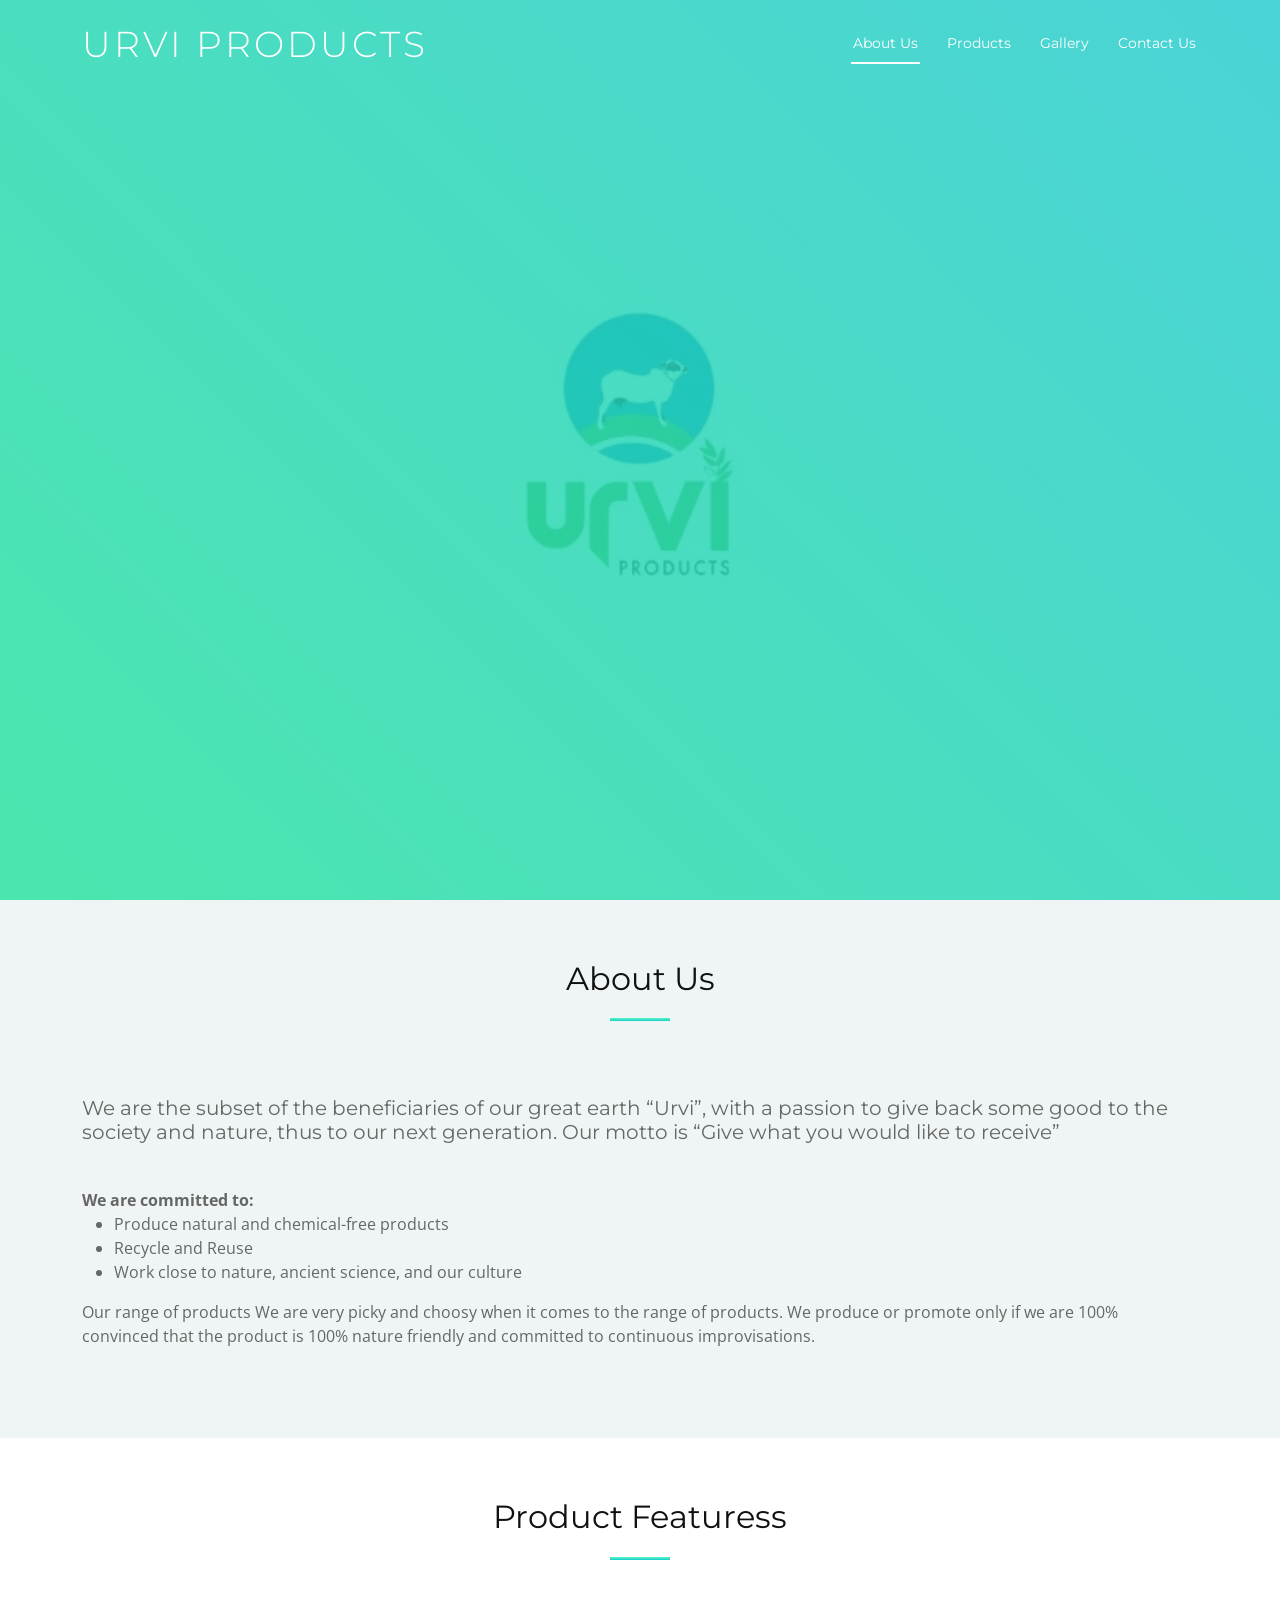
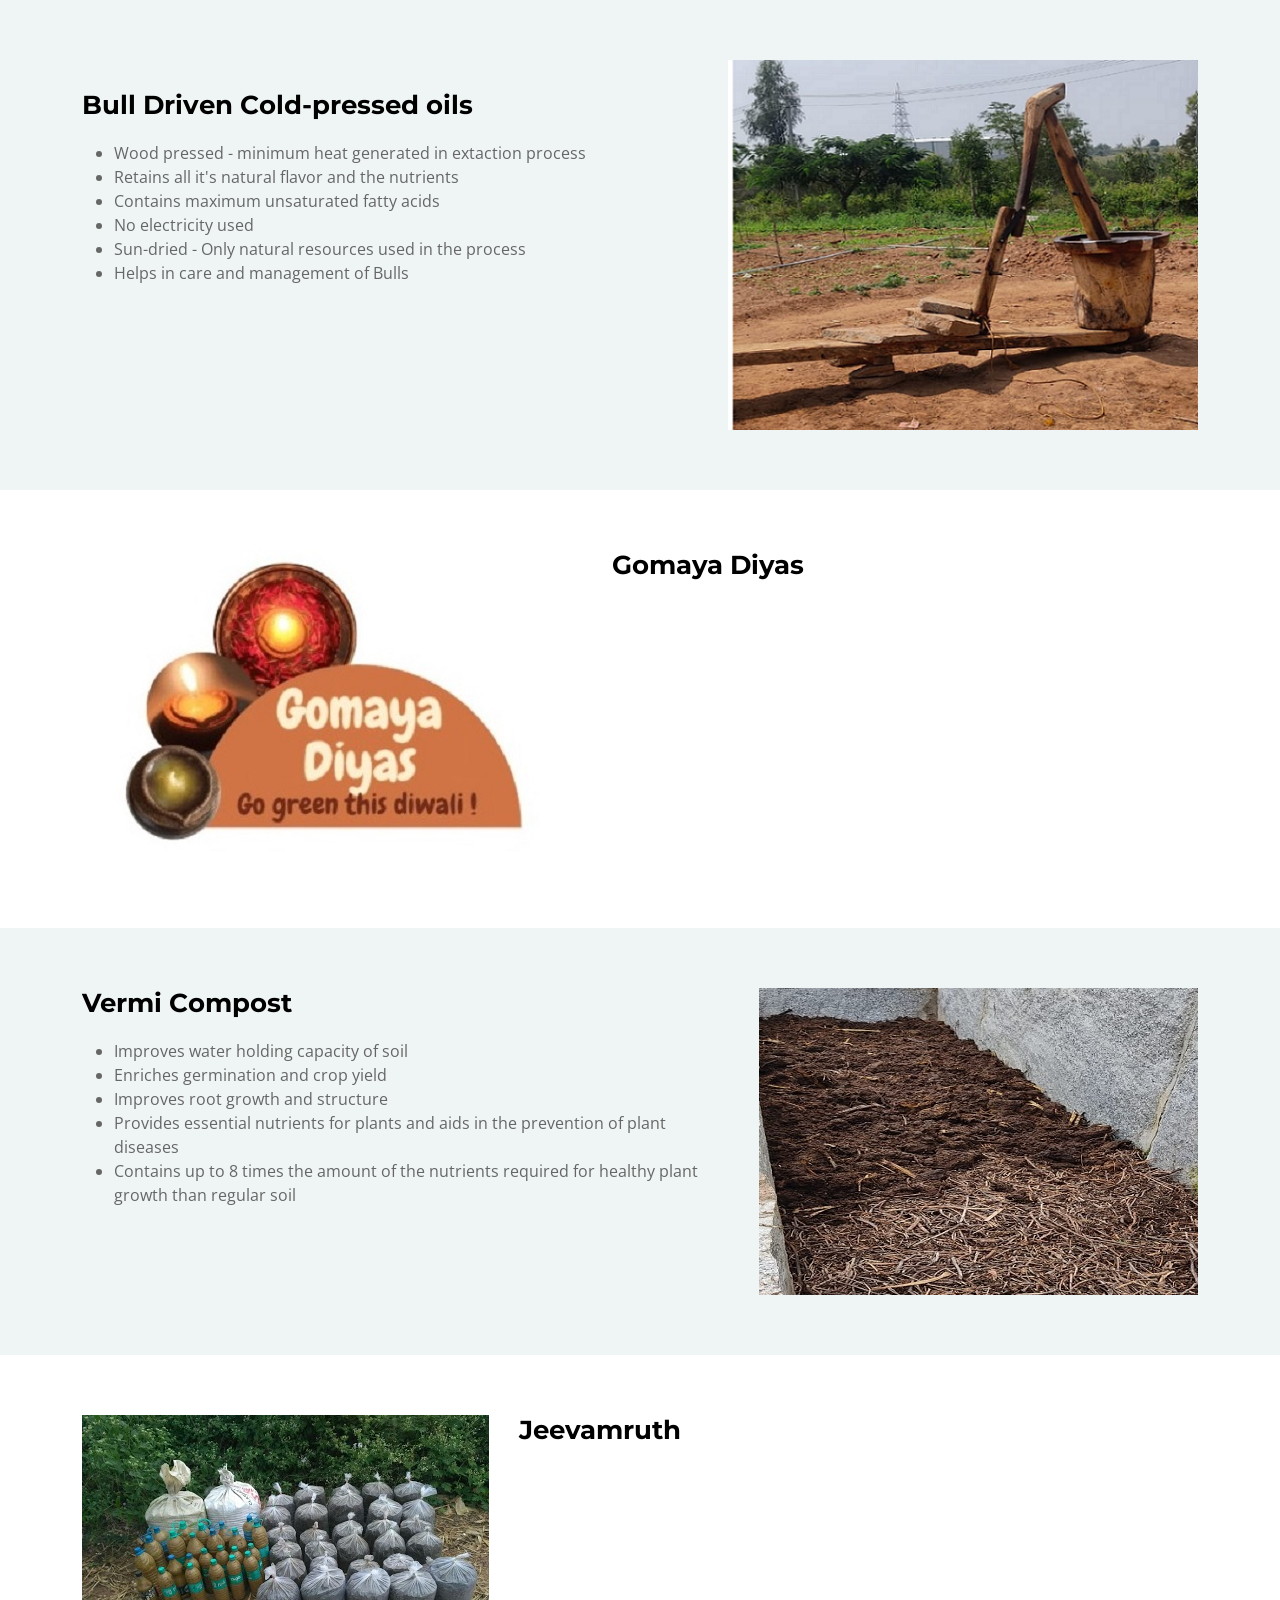
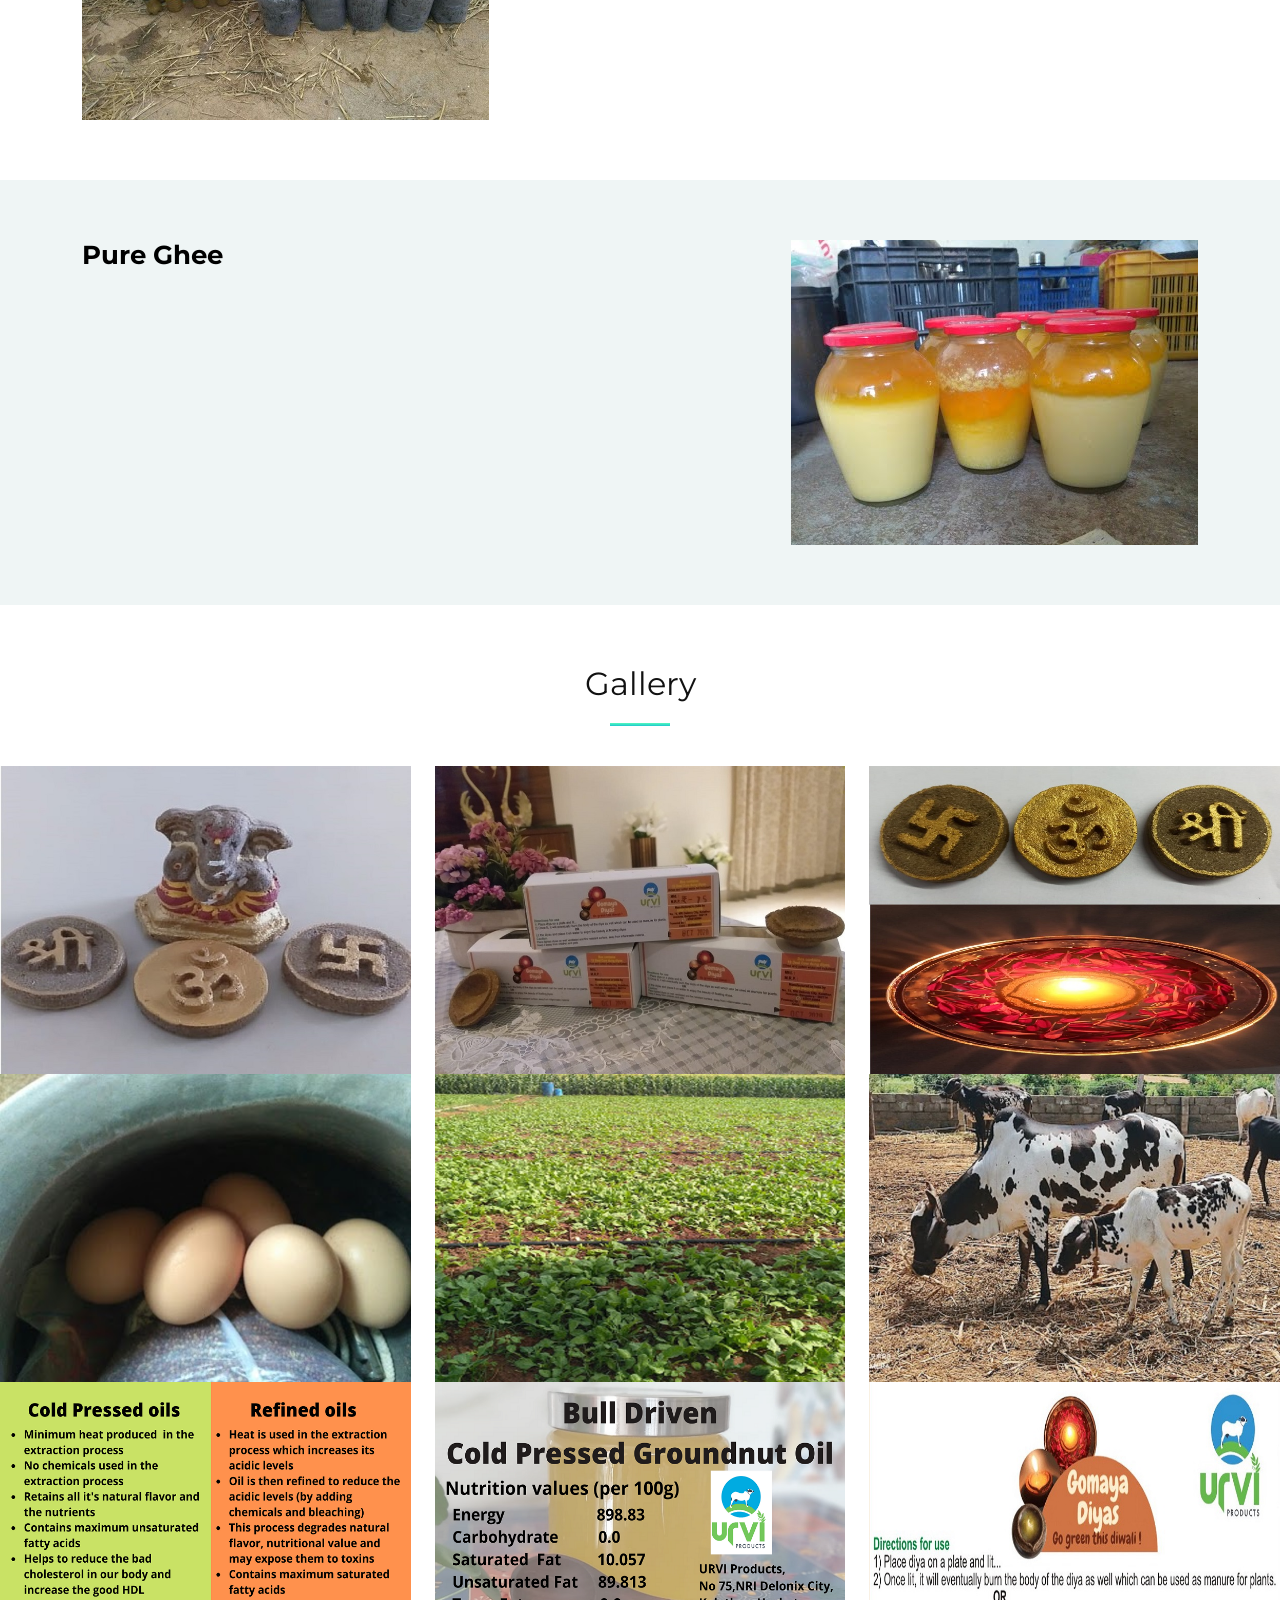
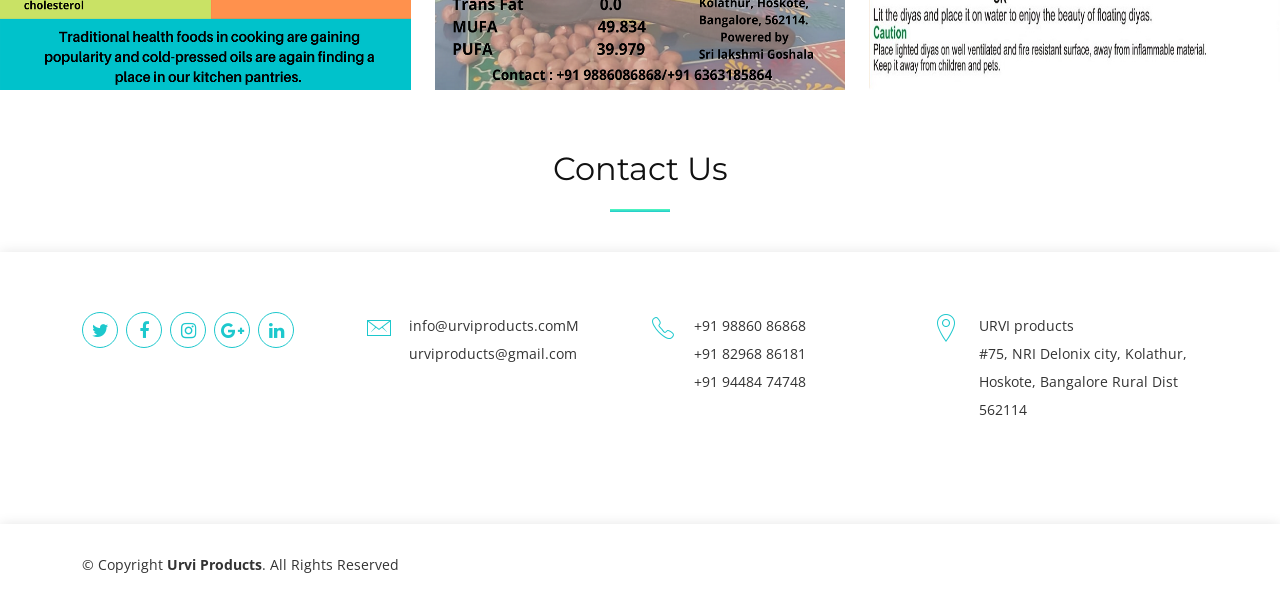
==== commit b97841e1: "FirstCommit - remove Under Construction page" ====
--- a/index.html
+++ b/index.html
@@ -1,243 +1,602 @@
 <!DOCTYPE html>
-<html class="no-js" lang="">
-    <head>
-        <!-- meta charset -->
-        <meta charset="utf-8">
-        <!-- site title -->
-        <title>UrviProducts</title>
-        <!-- meta description -->
-        <meta name="description" content="">
-        <!-- mobile viwport meta -->
-        <meta name="viewport" content="width=device-width, initial-scale=1">
-        <!-- fevicon -->
-        <link rel="shortcut icon" type="image/x-icon" href="favicon.ico">
-
-        <!-- ================================
-        CSS Files
-        ================================= -->
-        <link href="https://fonts.googleapis.com/css?family=Libre+Baskerville:400,400i|Open+Sans:400,600,700,800" rel="stylesheet">
-        <link rel="stylesheet" href="css/themefisher-fonts.min.css">
-        <link rel="stylesheet" href="css/owl.carousel.min.css">
-        <link rel="stylesheet" href="css/bootstrap.min.css">
-        <link rel="stylesheet" href="css/main.css">
-        <link rel="stylesheet" href="css/dark.css">
-        <link id="color-changer" rel="stylesheet" href="css/colors/red.css">
-    </head>
-
-    <body class="dark">
-
-        <div class="preloader">
-            <div class="loading-mask"></div>
-            <div class="loading-mask"></div>
-            <div class="loading-mask"></div>
-            <div class="loading-mask"></div>
-            <div class="loading-mask"></div>
-        </div>
-        <!--
-        <div class="preview-wrapper">
-            <div class="switcher-head">
-                <span>Style Switcher</span>
-                <div class="switcher-trigger tf-tools"></div>
-            </div>
-
-            <div class="switcher-body">
-                <h4>Choose Color:</h4>
-                <ul class="color-options list-none">
-                    <li class="c0" data-color="red" title="Default">Default</li>
-                    <li class="c1" data-color="blue" title="Red">Red</li>
-                    <li class="c2" data-color="green" title="Green">Green</li>
-                    <li class="c3" data-color="yellow" title="Blue">Blue</li>
+<html lang="en">
+
+<head>
+  <meta charset="utf-8">
+  <meta content="width=device-width, initial-scale=1.0" name="viewport">
+
+  <title>Urvi Products</title>
+  <meta content="" name="description">
+  <meta content="" name="keywords">
+
+  <!-- Favicons -->
+  <link href="assets/img/favicon.png" rel="icon">
+  <link href="assets/img/apple-touch-icon.png" rel="apple-touch-icon">
+
+  <!-- Google Fonts -->
+  <link href="https://fonts.googleapis.com/css?family=Montserrat:300,400,500,700|Open+Sans:300,300i,400,400i,700,700i" rel="stylesheet">
+
+  <!-- Vendor CSS Files -->
+  <link href="assets/vendor/bootstrap/css/bootstrap.min.css" rel="stylesheet">
+  <link href="assets/vendor/ionicons/css/ionicons.min.css" rel="stylesheet">
+  <link href="assets/vendor/animate.css/animate.min.css" rel="stylesheet">
+  <link href="assets/vendor/font-awesome/css/font-awesome.min.css" rel="stylesheet">
+  <link href="assets/vendor/venobox/venobox.css" rel="stylesheet">
+
+  <!-- Template Main CSS File -->
+  <link href="assets/css/style.css" rel="stylesheet">
+
+</head>
+
+<body>
+
+  <!-- ======= Header ======= -->
+  <header id="header" class="header-transparent">
+    <div class="container d-flex justify-content-between">
+
+      <div id="logo">
+        <h1><a href="index.html" class="scrollto">Urvi Products</a></h1>
+        <!-- Uncomment below if you prefer to use an image logo -->
+        <!-- <a href="index.html"><img src="assets/img/logo.png" alt=""></a> -->
+      </div>
+
+      <nav id="nav-menu-container">
+        <ul class="nav-menu">
+          <li><a href="#about">About Us</a></li>
+          <li><a href="#features">Products</a></li>
+<!--          <li><a href="#pricing">Pricing</a></li>-->
+          <li><a href="#gallery">Gallery</a></li>
+          <li><a href="#contact">Contact Us</a></li>
+        </ul>
+      </nav><!-- #nav-menu-container -->
+    </div>
+  </header><!-- End Header -->
+
+  <!-- ======= Intro Section ======= -->
+  <section id="intro">
+
+
+  </section><!-- End Intro Section -->
+
+  <main id="main">
+
+    <!-- ======= About Section ======= -->
+    <section id="about" class="section-bg">
+      <div class="container-fluid">
+        <div class="section-header">
+          <h3 class="section-title">About Us</h3>
+          <span class="section-divider"></span>
+          <p class="section-description">
+            <div class="container-lg">
+                <h5>We are the subset of the beneficiaries of our great earth “Urvi”, with a passion to give back some good to the society and nature, thus to our next generation.  Our motto is “Give what you would like to receive”</h5>
+
+                <br>
+            <strong>We are committed to:</strong>
+                <ul>
+                    <li>Produce natural and chemical-free products</li>
+                    <li>Recycle and Reuse</li>
+                    <li>Work close to nature, ancient science, and our culture</li>
                 </ul>
-            </div>
-        </div>
-        -->
-        <main class="site-wrapper">
-            <div class="pt-table">
-                <div class="pt-tablecell page-home relative" style="background-image: url('img/banner.jpg');">
-                    <div class="overlay"></div>
-                    <div class="container">
-                        <div class="row">
-                            <div class="col-xs-12 col-md-offset-1 col-md-10 col-lg-offset-2 col-lg-8">
-                                <!--<div class="page-title home text-center">
-                                    <img src="img/phantom.png" alt="">
-                                    <p>Under Construction</p>
-                                </div>-->
-                                <div class="page-title home text-center">
-                                    <h1>Urvi Products</h1>
-                                    <p></p>
-                                    <h1>Under Construction</h1>
-                                    <h3>Contact: 6363185864 or 9886086868</h3>
-                                </div>
-                                <div class="hexagon-menu clear">
-                                    <div class="hexagon-item">
-                                        <div class="hex-item">
-                                            <div></div>
-                                            <div></div>
-                                            <div></div>
-                                        </div>
-                                        <div class="hex-item">
-                                            <div></div>
-                                            <div></div>
-                                            <div></div>
-                                        </div>
-                                        <a href="#" class="hex-content">
-                                            <span class="hex-content-inner">
-                                                <span class="icon">
-                                                    <i class="tf-dial"></i>
-                                                </span>
-                                                <span class="title">Welcome</span>
-                                            </span>
-                                            <svg viewbox="0 0 173.20508075688772 200" height="200" width="174" version="1.1" xmlns="http://www.w3.org/2000/svg"><path d="M86.60254037844386 0L173.20508075688772 50L173.20508075688772 150L86.60254037844386 200L0 150L0 50Z" fill="#1e2530"></path></svg>
-                                        </a>
-                                    </div>
-                                    <div class="hexagon-item">
-                                        <div class="hex-item">
-                                            <div></div>
-                                            <div></div>
-                                            <div></div>
-                                        </div>
-                                        <div class="hex-item">
-                                            <div></div>
-                                            <div></div>
-                                            <div></div>
-                                        </div>
-                                        <a href="#" class="hex-content">
-                                            <span class="hex-content-inner">
-                                                <span class="icon">
-                                                    <i class="tf-profile-male"></i>
-                                                </span>
-                                                <span class="title">About</span>
-                                            </span>
-                                            <svg viewbox="0 0 173.20508075688772 200" height="200" width="174" version="1.1" xmlns="http://www.w3.org/2000/svg"><path d="M86.60254037844386 0L173.20508075688772 50L173.20508075688772 150L86.60254037844386 200L0 150L0 50Z" fill="#1e2530"></path></svg>
-                                        </a>
-                                    </div>
-                                    <div class="hexagon-item">
-                                        <div class="hex-item">
-                                            <div></div>
-                                            <div></div>
-                                            <div></div>
-                                        </div>
-                                        <div class="hex-item">
-                                            <div></div>
-                                            <div></div>
-                                            <div></div>
-                                        </div>
-                                        <a href="#" class="hex-content">
-                                            <span class="hex-content-inner">
-                                                <span class="icon">
-                                                    <i class="tf-tools-2"></i>
-                                                </span>
-                                                <span class="title">Services</span>
-                                            </span>
-                                            <svg viewbox="0 0 173.20508075688772 200" height="200" width="174" version="1.1" xmlns="http://www.w3.org/2000/svg"><path d="M86.60254037844386 0L173.20508075688772 50L173.20508075688772 150L86.60254037844386 200L0 150L0 50Z" fill="#1e2530"></path></svg>
-                                        </a>
-                                    </div>
-                                    <div class="hexagon-item">
-                                        <div class="hex-item">
-                                            <div></div>
-                                            <div></div>
-                                            <div></div>
-                                        </div>
-                                        <div class="hex-item">
-                                            <div></div>
-                                            <div></div>
-                                            <div></div>
-                                        </div>
-                                        <a href="#" class="hex-content">
-                                            <span class="hex-content-inner">
-                                                <span class="icon">
-                                                    <i class="tf-tools"></i>
-                                                </span>
-                                                <span class="title">Products</span>
-                                            </span>
-                                            <svg viewbox="0 0 173.20508075688772 200" height="200" width="174" version="1.1" xmlns="http://www.w3.org/2000/svg"><path d="M86.60254037844386 0L173.20508075688772 50L173.20508075688772 150L86.60254037844386 200L0 150L0 50Z" fill="#1e2530"></path></svg>
-                                        </a>
-                                    </div>
-                                    <div class="hexagon-item">
-                                        <div class="hex-item">
-                                            <div></div>
-                                            <div></div>
-                                            <div></div>
-                                        </div>
-                                        <div class="hex-item">
-                                            <div></div>
-                                            <div></div>
-                                            <div></div>
-                                        </div>
-                                        <a href="#" class="hex-content">
-                                            <span class="hex-content-inner">
-                                                <span class="icon">
-                                                    <i class="tf-briefcase2"></i>
-                                                </span>
-                                                <span class="title">Works</span>
-                                            </span>
-                                            <svg viewbox="0 0 173.20508075688772 200" height="200" width="174" version="1.1" xmlns="http://www.w3.org/2000/svg"><path d="M86.60254037844386 0L173.20508075688772 50L173.20508075688772 150L86.60254037844386 200L0 150L0 50Z" fill="#1e2530"></path></svg>
-                                        </a>
-                                    </div>
-                                    <div class="hexagon-item">
-                                        <div class="hex-item">
-                                            <div></div>
-                                            <div></div>
-                                            <div></div>
-                                        </div>
-                                        <div class="hex-item">
-                                            <div></div>
-                                            <div></div>
-                                            <div></div>
-                                        </div>
-                                        <a href="#" class="hex-content">
-                                            <span class="hex-content-inner">
-                                                <span class="icon">
-                                                    <i class="tf-chat"></i>
-                                                </span>
-                                                <span class="title">Testimonials</span>
-                                            </span>
-                                            <svg viewbox="0 0 173.20508075688772 200" height="200" width="174" version="1.1" xmlns="http://www.w3.org/2000/svg"><path d="M86.60254037844386 0L173.20508075688772 50L173.20508075688772 150L86.60254037844386 200L0 150L0 50Z" fill="#1e2530"></path></svg>
-                                        </a>
-                                    </div>
-                                    <div class="hexagon-item">
-                                        <div class="hex-item">
-                                            <div></div>
-                                            <div></div>
-                                            <div></div>
-                                        </div>
-                                        <div class="hex-item">
-                                            <div></div>
-                                            <div></div>
-                                            <div></div>
-                                        </div>
-                                        <a href="#" class="hex-content">
-                                            <span class="hex-content-inner">
-                                                <span class="icon">
-                                                    <i class="tf-envelope2"></i>
-                                                </span>
-                                                <span class="title">Contact</span>
-                                            </span>
-                                            <svg viewbox="0 0 173.20508075688772 200" height="200" width="174" version="1.1" xmlns="http://www.w3.org/2000/svg"><path d="M86.60254037844386 0L173.20508075688772 50L173.20508075688772 150L86.60254037844386 200L0 150L0 50Z" fill="#1e2530"></path></svg>
-                                        </a>
-                                    </div>
-                                </div> <!-- /.hexagon-menu -->
-
-                            </div> <!-- /.col-xs-12 -->
-
-                        </div> <!-- /.row -->
-                    </div> <!-- /.container -->
-
-                </div> <!-- /.pt-tablecell -->
-            </div> <!-- /.pt-table -->
-        </main> <!-- /.site-wrapper -->
-
-        <!-- ================================
-        JavaScript Libraries
-        ================================= -->
-        <script src="js/vendor/jquery-2.2.4.min.js"></script>
-        <script src="js/vendor/bootstrap.min.js"></script>
-        <!-- <script src="js/jquery.easing.min.js"></script> -->
-        <script src="js/isotope.pkgd.min.js"></script>
-        <script src="js/jquery.nicescroll.min.js"></script>
-        <script src="js/owl.carousel.min.js"></script>
-        <script src="js/jquery-validation.min.js"></script>
-        <script src="js/form.min.js"></script>
-        <script src="js/main.js"></script>
-    </body>
+              Our range of products
+              We are very picky and choosy when it comes to the range of products. We produce or promote only if we are 100% convinced that the product is 100% nature friendly and committed to continuous improvisations.
+            </div>
+          </p>
+        </div>
+      </div>
+    </section><!-- End About Section -->
+
+    <!-- ======= Featuress Section ======= -->
+    <section id="features">
+      <div class="container">
+          <div class="col-lg-4 offset-lg-4">
+            <div class="section-header wow fadeIn" data-wow-duration="1s">
+              <h3 class="section-title">Product Featuress</h3>
+              <span class="section-divider"></span>
+            </div>
+          </div>
+<!--
+        <div class="row">
+
+          <div class="col-lg-8 offset-lg-4">
+            <div class="section-header wow fadeIn" data-wow-duration="1s">
+              <h3 class="section-title">Product Featuress</h3>
+              <span class="section-divider"></span>
+            </div>
+          </div>
+
+          <div class="col-lg-4 col-md-5 features-img">
+            <img src="assets/img/product-features.png" alt="" class="wow fadeInLeft">
+          </div>
+
+          <div class="col-lg-8 col-md-7 ">
+
+            <div class="row">
+
+              <div class="col-lg-6 col-md-6 box wow fadeInRight">
+                <div class="icon"><i class="ion-ios-speedometer-outline"></i></div>
+                <h4 class="title"><a href="">Lorem Ipsum</a></h4>
+                <p class="description">Voluptatum deleniti atque corrupti quos dolores et quas molestias excepturi sint occaecati cupiditate non provident clarida perendo.</p>
+              </div>
+              <div class="col-lg-6 col-md-6 box wow fadeInRight" data-wow-delay="0.1s">
+                <div class="icon"><i class="ion-ios-flask-outline"></i></div>
+                <h4 class="title"><a href="">Dolor Sitema</a></h4>
+                <p class="description">Minim veniam, quis nostrud exercitation ullamco laboris nisi ut aliquip ex ea commodo consequat tarad limino ata noble dynala mark.</p>
+              </div>
+              <div class="col-lg-6 col-md-6 box wow fadeInRight" data-wow-delay="0.2s">
+                <div class="icon"><i class="ion-social-buffer-outline"></i></div>
+                <h4 class="title"><a href="">Sed ut perspiciatis</a></h4>
+                <p class="description">Duis aute irure dolor in reprehenderit in voluptate velit esse cillum dolore eu fugiat nulla pariatur teleca starter sinode park ledo.</p>
+              </div>
+              <div class="col-lg-6 col-md-6 box wow fadeInRight" data-wow-delay="0.3s">
+                <div class="icon"><i class="ion-ios-analytics-outline"></i></div>
+                <h4 class="title"><a href="">Magni Dolores</a></h4>
+                <p class="description">Excepteur sint occaecat cupidatat non proident, sunt in culpa qui officia deserunt mollit anim id est laborum dinoun trade capsule.</p>
+              </div>
+            </div>
+
+          </div>
+
+        </div>
+-->
+      </div>
+
+    </section><!-- End Featuress Section -->
+
+    <!-- ======= Advanced Featuress Section ======= -->
+    <section id="advanced-features">
+
+      <div class="features-row section-bg">
+        <div class="container">
+          <div class="row">
+            <div class="col-12">
+              <img class="advanced-feature-img-right wow fadeInRight" src="assets/img/advanced-feature-1.jpg" alt="" width="500" height="400">
+              <div class="wow fadeInLeft"><p></p>
+                <h2>Bull Driven Cold-pressed oils</h2>
+                  <ul>
+                      <i class="wow fadeInLeft" data-wow-duration="0.5s"></i>
+                      <li>Wood pressed - minimum heat generated in extaction process</li>
+                      <i class="wow fadeInLeft" data-wow-duration="0.5s"></i>
+                      <li>Retains all it's natural flavor and the nutrients</li>
+                      <i class="wow fadeInLeft" data-wow-duration="0.5s"></i>
+                      <li>Contains maximum unsaturated fatty acids</li>
+                      <i class="wow fadeInLeft" data-wow-duration="0.5s"></i>
+                      <li>No electricity used</li>
+                      <i class="wow fadeInLeft" data-wow-duration="0.5s"></i>
+                      <li>Sun-dried - Only natural resources used in the process</li>
+                      <i class="wow fadeInLeft" data-wow-duration="0.5s"></i>
+                      <li>Helps in care and management of Bulls</li>
+                  </ul>
+              </div>
+            </div>
+          </div>
+        </div>
+      </div>
+
+      <div class="features-row">
+        <div class="container">
+          <div class="row">
+            <div class="col-12">
+              <img class="advanced-feature-img-left" src="assets/img/advanced-feature-2.jpg" alt="">
+              <div class="wow fadeInRight">
+                <h2>Gomaya Diyas</h2>
+                <i class="wow fadeInRight" data-wow-duration="0.5s"></i>
+                <p class="wow fadeInRight" data-wow-duration="0.5s"></p>
+                <i class="wow fadeInRight" data-wow-delay="0.2s" data-wow-duration="0.5s"></i>
+                <p class="wow fadeInRight" data-wow-delay="0.2s" data-wow-duration="0.5s"></p>
+                <i class="wow fadeInRight" data-wow-delay="0.4" data-wow-duration="0.5s"></i>
+                <p class="wow fadeInRight" data-wow-delay="0.4s" data-wow-duration="0.5s"></p>
+              </div>
+            </div>
+          </div>
+        </div>
+      </div>
+
+      <div class="features-row section-bg">
+        <div class="container">
+          <div class="row">
+            <div class="col-12">
+              <img class="advanced-feature-img-right wow fadeInRight" src="assets/img/advanced-feature-3.jpg" alt="">
+              <div class="wow fadeInLeft">
+                <h2>Vermi Compost</h2>
+                  <ul>
+                      <i class="wow fadeInLeft" data-wow-duration="0.5s"></i>
+                      <li>Improves water holding capacity of soil</li>
+                      <i class="wow fadeInLeft" data-wow-duration="0.5s"></i>
+                      <li>Enriches germination and crop yield</li>
+                      <i class="wow fadeInLeft" data-wow-duration="0.5s"></i>
+                      <li>Improves root growth and structure</li>
+                      <i class="wow fadeInLeft" data-wow-duration="0.5s"></i>
+                      <li>Provides essential nutrients for plants and aids in the prevention of plant diseases</li>
+                      <i class="wow fadeInLeft" data-wow-duration="0.5s"></i>
+                      <li>Contains up to 8 times the amount of the nutrients required for healthy plant growth than regular soil</li>
+                  </ul>
+                <p></p>
+              </div>
+            </div>
+          </div>
+        </div>
+      </div>
+
+
+        <div class="features-row">
+        <div class="container">
+          <div class="row">
+            <div class="col-12">
+              <img class="advanced-feature-img-left" src="assets/img/advanced-feature-4.jpg" alt="">
+              <div class="wow fadeInRight">
+                <h2>Jeevamruth</h2>
+                <i class="wow fadeInRight" data-wow-duration="0.5s"></i>
+                <p class="wow fadeInRight" data-wow-duration="0.5s"></p>
+                <i class="wow fadeInRight" data-wow-delay="0.2s" data-wow-duration="0.5s"></i>
+                <p class="wow fadeInRight" data-wow-delay="0.2s" data-wow-duration="0.5s"></p>
+                <i class="wow fadeInRight" data-wow-delay="0.4" data-wow-duration="0.5s"></i>
+                <p class="wow fadeInRight" data-wow-delay="0.4s" data-wow-duration="0.5s"></p>
+              </div>
+            </div>
+          </div>
+        </div>
+      </div>
+
+
+   <div class="features-row section-bg">
+        <div class="container">
+          <div class="row">
+            <div class="col-12">
+              <img class="advanced-feature-img-right wow fadeInRight" src="assets/img/advanced-feature-5.jpg" alt="">
+              <div class="wow fadeInLeft">
+                <h2>Pure Ghee</h2>
+<!--
+                  <ul>
+                      <i class="wow fadeInLeft" data-wow-duration="0.5s"></i>
+                      <li></li>
+                      <i class="wow fadeInLeft" data-wow-duration="0.5s"></i>
+                      <li></li>
+                      <i class="wow fadeInLeft" data-wow-duration="0.5s"></i>
+                      <li></li>
+                      <i class="wow fadeInLeft" data-wow-duration="0.5s"></i>
+                      <li></li>
+                      <i class="wow fadeInLeft" data-wow-duration="0.5s"></i>
+                      <li></li>
+                  </ul>
+-->
+                <p></p>
+              </div>
+            </div>
+          </div>
+        </div>
+      </div>
+
+    </section><!-- End Advanced Featuress Section -->
+
+    <!-- ======= More Features Section ======= -->
+<!--
+    <section id="more-features" class="section-bg">
+      <div class="container">
+
+        <div class="section-header">
+          <h3 class="section-title">More Features</h3>
+          <span class="section-divider"></span>
+          <p class="section-description">Sed ut perspiciatis unde omnis iste natus error sit voluptatem accusantium doloremque</p>
+        </div>
+
+        <div class="row">
+
+          <div class="col-lg-6">
+            <div class="box wow fadeInLeft">
+              <div class="icon"><i class="ion-ios-stopwatch-outline"></i></div>
+              <h4 class="title"><a href="">Lorem Ipsum</a></h4>
+              <p class="description">Voluptatum deleniti atque corrupti quos dolores et quas molestias excepturi sint occaecati cupiditate non provident etiro rabeta lingo.</p>
+            </div>
+          </div>
+
+          <div class="col-lg-6">
+            <div class="box wow fadeInRight">
+              <div class="icon"><i class="ion-ios-bookmarks-outline"></i></div>
+              <h4 class="title"><a href="">Dolor Sitema</a></h4>
+              <p class="description">Minim veniam, quis nostrud exercitation ullamco laboris nisi ut aliquip ex ea commodo consequat tarad limino ata nodera clas.</p>
+            </div>
+          </div>
+
+          <div class="col-lg-6">
+            <div class="box wow fadeInLeft">
+              <div class="icon"><i class="ion-ios-heart-outline"></i></div>
+              <h4 class="title"><a href="">Sed ut perspiciatis</a></h4>
+              <p class="description">Duis aute irure dolor in reprehenderit in voluptate velit esse cillum dolore eu fugiat nulla pariatur trinige zareta lobur trade.</p>
+            </div>
+          </div>
+
+          <div class="col-lg-6">
+            <div class="box wow fadeInRight">
+              <div class="icon"><i class="ion-ios-analytics-outline"></i></div>
+              <h4 class="title"><a href="">Magni Dolores</a></h4>
+              <p class="description">Excepteur sint occaecat cupidatat non proident, sunt in culpa qui officia deserunt mollit anim id est laborum rideta zanox satirente madera</p>
+            </div>
+          </div>
+
+        </div>
+      </div>
+    </section>
+-->
+    <!-- End More Features Section -->
+
+    <!-- ======= Clients Section ======= -->
+<!--
+    <section id="clients">
+      <div class="container">
+
+        <div class="row wow fadeInUp">
+
+          <div class="col-md-2">
+            <img src="assets/img/clients/client-1.png" alt="">
+          </div>
+
+          <div class="col-md-2">
+            <img src="assets/img/clients/client-2.png" alt="">
+          </div>
+
+          <div class="col-md-2">
+            <img src="assets/img/clients/client-3.png" alt="">
+          </div>
+
+          <div class="col-md-2">
+            <img src="assets/img/clients/client-4.png" alt="">
+          </div>
+
+          <div class="col-md-2">
+            <img src="assets/img/clients/client-5.png" alt="">
+          </div>
+
+          <div class="col-md-2">
+            <img src="assets/img/clients/client-6.png" alt="">
+          </div>
+
+        </div>
+      </div>
+    </section>
+-->
+    <!-- End Clients Section -->
+
+    <!-- ======= Pricing Section ======= -->
+<!--
+    <section id="pricing" class="section-bg">
+      <div class="container">
+
+        <div class="section-header">
+          <h3 class="section-title">Pricing</h3>
+          <span class="section-divider"></span>
+          <p class="section-description">Sed ut perspiciatis unde omnis iste natus error sit voluptatem accusantium doloremque</p>
+        </div>
+
+        <div class="row">
+
+          <div class="col-lg-4 col-md-6">
+            <div class="box wow fadeInLeft">
+              <h3>Free</h3>
+              <h4><sup>$</sup>0<span> month</span></h4>
+              <ul>
+                <li><i class="ion-android-checkmark-circle"></i> Quam adipiscing vitae proin</li>
+                <li><i class="ion-android-checkmark-circle"></i> Nec feugiat nisl pretium</li>
+                <li><i class="ion-android-checkmark-circle"></i> Nulla at volutpat diam uteera</li>
+                <li><i class="ion-android-checkmark-circle"></i> Pharetra massa massa ultricies</li>
+                <li><i class="ion-android-checkmark-circle"></i> Massa ultricies mi quis hendrerit</li>
+              </ul>
+              <a href="#" class="get-started-btn">Get Started</a>
+            </div>
+          </div>
+
+          <div class="col-lg-4 col-md-6">
+            <div class="box featured wow fadeInUp">
+              <h3>Business</h3>
+              <h4><sup>$</sup>29<span> month</span></h4>
+              <ul>
+                <li><i class="ion-android-checkmark-circle"></i> Quam adipiscing vitae proin</li>
+                <li><i class="ion-android-checkmark-circle"></i> Nec feugiat nisl pretium</li>
+                <li><i class="ion-android-checkmark-circle"></i> Nulla at volutpat diam uteera</li>
+                <li><i class="ion-android-checkmark-circle"></i> Pharetra massa massa ultricies</li>
+                <li><i class="ion-android-checkmark-circle"></i> Massa ultricies mi quis hendrerit</li>
+              </ul>
+              <a href="#" class="get-started-btn">Get Started</a>
+            </div>
+          </div>
+
+          <div class="col-lg-4 col-md-6">
+            <div class="box wow fadeInRight">
+              <h3>Developer</h3>
+              <h4><sup>$</sup>49<span> month</span></h4>
+              <ul>
+                <li><i class="ion-android-checkmark-circle"></i> Quam adipiscing vitae proin</li>
+                <li><i class="ion-android-checkmark-circle"></i> Nec feugiat nisl pretium</li>
+                <li><i class="ion-android-checkmark-circle"></i> Nulla at volutpat diam uteera</li>
+                <li><i class="ion-android-checkmark-circle"></i> Pharetra massa massa ultricies</li>
+                <li><i class="ion-android-checkmark-circle"></i> Massa ultricies mi quis hendrerit</li>
+              </ul>
+              <a href="#" class="get-started-btn">Get Started</a>
+            </div>
+          </div>
+
+        </div>
+      </div>
+    </section>
+-->
+    <!-- End Pricing Section -->
+
+    <!-- ======= Gallery Section ======= -->
+    <section id="gallery">
+      <div class="container-fluid">
+        <div class="section-header">
+          <h3 class="section-title">Gallery</h3>
+          <span class="section-divider"></span>
+<!--          <p class="section-description">Sed ut perspiciatis unde omnis iste natus error sit voluptatem accusantium doloremque</p>-->
+        </div>
+
+        <div class="row no-gutters">
+
+          <div class="col-lg-4 col-md-6">
+            <div class="gallery-item wow fadeInUp">
+              <a href="assets/img/gallery/gallery-1.jpg" data-gall="portfolioGallery" class="venobox">
+                <img src="assets/img/gallery/gallery-1.jpg" alt="">
+              </a>
+            </div>
+          </div>
+
+          <div class="col-lg-4 col-md-6">
+            <div class="gallery-item wow fadeInUp">
+              <a href="assets/img/gallery/gallery-2.jpg" data-gall="portfolioGallery" class="venobox">
+                <img src="assets/img/gallery/gallery-2.jpg" alt="">
+              </a>
+            </div>
+          </div>
+
+          <div class="col-lg-4 col-md-6">
+            <div class="gallery-item wow fadeInUp">
+              <a href="assets/img/gallery/gallery-3.jpg" data-gall="portfolioGallery" class="venobox">
+                <img src="assets/img/gallery/gallery-3.jpg" alt="">
+              </a>
+            </div>
+          </div>
+
+          <div class="col-lg-4 col-md-6">
+            <div class="gallery-item wow fadeInUp">
+              <a href="assets/img/gallery/gallery-4.jpg" data-gall="portfolioGallery" class="venobox">
+                <img src="assets/img/gallery/gallery-4.jpg" alt="">
+              </a>
+            </div>
+          </div>
+
+          <div class="col-lg-4 col-md-6">
+            <div class="gallery-item wow fadeInUp">
+              <a href="assets/img/gallery/gallery-5.jpg" data-gall="portfolioGallery" class="venobox">
+                <img src="assets/img/gallery/gallery-5.jpg" alt="">
+              </a>
+            </div>
+          </div>
+
+          <div class="col-lg-4 col-md-6">
+            <div class="gallery-item wow fadeInUp">
+              <a href="assets/img/gallery/gallery-6.jpg" data-gall="portfolioGallery" class="venobox">
+                <img src="assets/img/gallery/gallery-6.jpg" alt="">
+              </a>
+            </div>
+          </div>
+
+
+          <div class="col-lg-4 col-md-6">
+            <div class="gallery-item wow fadeInUp">
+              <a href="assets/img/gallery/gallery-7.jpg" data-gall="portfolioGallery" class="venobox">
+                <img src="assets/img/gallery/gallery-7.jpg" alt="">
+              </a>
+            </div>
+          </div>
+
+          <div class="col-lg-4 col-md-6">
+            <div class="gallery-item wow fadeInUp">
+              <a href="assets/img/gallery/gallery-6.jpg" data-gall="portfolioGallery" class="venobox">
+                <img src="assets/img/gallery/gallery-8.jpg" alt="">
+              </a>
+            </div>
+          </div>
+
+          <div class="col-lg-4 col-md-6">
+            <div class="gallery-item wow fadeInUp">
+              <a href="assets/img/gallery/gallery-6.jpg" data-gall="portfolioGallery" class="venobox">
+                <img src="assets/img/gallery/gallery-9.jpg" alt="">
+              </a>
+            </div>
+          </div>
+
+          </div>
+      </div>
+    </section><!-- End Gallery Section -->
+
+    <!-- ======= Contact Section ======= -->
+    <section id="gallery">
+      <div class="container-fluid">
+        <div class="section-header">
+          <h3 class="section-title">Contact Us</h3>
+          <span class="section-divider"></span>
+          </div>
+        </div>
+    </section>
+
+    <section id="contact">
+      <div class="container">
+        <div class="row wow fadeInUp">
+          <div class="col-lg-3 col-md-4">
+            <div class="contact-about">
+              <div class="social-links">
+                <a href="#" class="twitter"><i class="fa fa-twitter"></i></a>
+                <a href="#" class="facebook"><i class="fa fa-facebook"></i></a>
+                <a href="#" class="instagram"><i class="fa fa-instagram"></i></a>
+                <a href="#" class="google-plus"><i class="fa fa-google-plus"></i></a>
+                <a href="#" class="linkedin"><i class="fa fa-linkedin"></i></a>
+              </div>
+            </div>
+          </div>
+
+          <div class="col-lg-3 col-md-4">
+              <div class="info">
+                <i class="ion-ios-email-outline"></i>
+                <p>info@urviproducts.comM<br>urviproducts@gmail.com</p>
+              </div>
+          </div>
+
+          <div class="col-lg-3 col-md-4">
+            <div class="info">
+                <i class="ion-ios-telephone-outline"></i>
+                <p>
+                    +91 98860 86868
+                    <br>+91 82968 86181
+                    <br>+91 94484 74748
+
+                </p>
+            </div>
+          </div>
+
+            <div class="col-lg-3 col-md-4">
+            <div class="info">
+                <i class="ion-ios-location-outline"></i>
+                <p>URVI products<br>#75, NRI Delonix city, Kolathur, Hoskote, Bangalore Rural Dist <br> 562114</p>
+            </div>
+          </div>
+        </div>
+    </div>
+    </section><!-- End Contact Section -->
+
+  </main><!-- End #main -->
+
+  <!-- ======= Footer ======= -->
+  <footer id="footer">
+    <div class="container">
+      <div class="row">
+        <div class="col-lg-6 text-lg-start text-center">
+          <div class="copyright">
+            &copy; Copyright <strong>Urvi Products</strong>. All Rights Reserved
+          </div>
+<!--
+          <div class="credits">
+            Designed by <a href="#"></a>
+          </div>
+-->
+        </div>
+      </div>
+    </div>
+  </footer><!-- End  Footer -->
+
+  <a href="#" class="back-to-top"><i class="fa fa-chevron-up"></i></a>
+
+  <!-- Vendor JS Files -->
+  <script src="assets/vendor/jquery/jquery.min.js"></script>
+  <script src="assets/vendor/bootstrap/js/bootstrap.bundle.min.js"></script>
+  <script src="assets/vendor/jquery.easing/jquery.easing.min.js"></script>
+  <script src="assets/vendor/php-email-form/validate.js"></script>
+  <script src="assets/vendor/wow/wow.min.js"></script>
+  <script src="assets/vendor/venobox/venobox.min.js"></script>
+  <script src="assets/vendor/superfish/superfish.min.js"></script>
+  <script src="assets/vendor/hoverIntent/hoverIntent.js"></script>
+
+  <!-- Template Main JS File -->
+  <script src="assets/js/main.js"></script>
+
+</body>
+
 </html>
--- a/assets/css/style.css
+++ b/assets/css/style.css
@@ -0,0 +1,1349 @@
+/*--------------------------------------------------------------
+# General
+--------------------------------------------------------------*/
+body {
+  background: #fff;
+  color: #666666;
+  font-family: "Open Sans", sans-serif;
+  overflow-x: hidden;
+}
+
+a {
+  color: #1dc8cd;
+  text-decoration: none;
+  transition: 0.5s;
+}
+
+a:hover, a:active, a:focus {
+  color: #1dc9ce;
+  outline: none;
+  text-decoration: none;
+}
+
+p {
+  padding: 0;
+  margin: 0 0 30px 0;
+}
+
+h1, h2, h3, h4, h5, h6 {
+  font-family: "Montserrat", sans-serif;
+  font-weight: 400;
+  margin: 0 0 20px 0;
+  padding: 0;
+}
+
+@media (prefers-reduced-motion: no-preference) {
+  :root {
+    scroll-behavior: auto;
+  }
+}
+
+/* Back to top button */
+.back-to-top {
+  position: fixed;
+  display: none;
+  background: linear-gradient(45deg, #1de099, #1dc8cd);
+  color: #fff;
+  padding: 2px 20px 8px 20px;
+  font-size: 16px;
+  border-radius: 4px 4px 0 0;
+  right: 15px;
+  bottom: 0;
+  transition: none;
+}
+
+.back-to-top:focus {
+  background: linear-gradient(45deg, #1de099, #1dc8cd);
+  color: #fff;
+  outline: none;
+}
+
+.back-to-top:hover {
+  background: #1dc8cd;
+  color: #fff;
+}
+
+/*--------------------------------------------------------------
+# Header
+--------------------------------------------------------------*/
+#header {
+  padding: 30px 0;
+  height: 92px;
+  position: fixed;
+  left: 0;
+  top: 0;
+  right: 0;
+  transition: all 0.5s;
+  z-index: 997;
+  background: linear-gradient(45deg, #1de099, #1dc8cd);
+}
+
+#header #logo {
+  float: left;
+}
+
+#header #logo h1 {
+  font-size: 36px;
+  margin: -4px 0 0 0;
+  padding: 0;
+  line-height: 1;
+  display: inline-block;
+  font-family: "Montserrat", sans-serif;
+  font-weight: 300;
+  letter-spacing: 3px;
+  text-transform: uppercase;
+}
+
+#header #logo h1 a, #header #logo h1 a:hover {
+  color: #fff;
+}
+
+#header #logo img {
+  padding: 0;
+  margin: 0;
+}
+
+@media (max-width: 768px) {
+  #header #logo h1 {
+    font-size: 28px;
+    margin-top: 0;
+  }
+  #header #logo img {
+    max-height: 40px;
+  }
+}
+
+#header.header-transparent {
+  background: transparent;
+}
+
+#header.header-fixed {
+  background: linear-gradient(45deg, #1de099, #1dc8cd);
+  padding: 20px 0;
+  height: 72px;
+  transition: all 0.5s;
+}
+
+/*--------------------------------------------------------------
+# Intro Section
+--------------------------------------------------------------*/
+#intro {
+  width: 100%;
+  height: 100vh;
+  background: linear-gradient(45deg, rgba(29, 224, 153, 0.8), rgba(29, 200, 205, 0.8)), url("../img/intro-bg.jpg") center  no-repeat;
+  background-size: relative;
+  position: relative;
+}
+
+@media (min-width: 1025px) {
+  #intro {
+    background-attachment: fixed;
+  }
+}
+
+@media (max-height: 640px) {
+  #intro {
+    height: 120vh;
+  }
+}
+
+#intro .intro-text {
+  position: absolute;
+  left: 0;
+  top: 60px;
+  right: 0;
+  height: calc(50% - 60px);
+  display: flex;
+  align-items: center;
+  justify-content: center;
+  text-align: center;
+  flex-direction: column;
+}
+
+#intro h2 {
+  margin: 30px 0 10px 0;
+  padding: 0 15px;
+  font-size: 48px;
+  font-weight: 400;
+  line-height: 56px;
+  color: #fff;
+}
+
+@media (max-width: 768px) {
+  #intro h2 {
+    font-size: 28px;
+    line-height: 36px;
+  }
+}
+
+#intro p {
+  color: #fff;
+  margin-bottom: 20px;
+  padding: 0 15px;
+  font-size: 24px;
+}
+
+@media (max-width: 768px) {
+  #intro p {
+    font-size: 18px;
+    line-height: 24px;
+    margin-bottom: 20px;
+  }
+}
+
+#intro .btn-get-started {
+  font-family: "Montserrat", sans-serif;
+  font-weight: 400;
+  font-size: 16px;
+  letter-spacing: 1px;
+  display: inline-block;
+  padding: 8px 28px;
+  border-radius: 50px;
+  transition: 0.5s;
+  margin: 10px;
+  border: 2px solid #fff;
+  color: #fff;
+}
+
+#intro .btn-get-started:hover {
+  color: #1dc8cd;
+  background: #fff;
+}
+
+#intro .product-screens {
+  position: absolute;
+  left: 0;
+  right: 0;
+  bottom: 0;
+  overflow: hidden;
+  text-align: center;
+  width: 100%;
+  height: 50%;
+}
+
+#intro .product-screens img {
+  box-shadow: 0px -2px 19px 4px rgba(0, 0, 0, 0.29);
+}
+
+#intro .product-screens .product-screen-1 {
+  position: absolute;
+  z-index: 30;
+  left: calc(50% + 54px);
+  bottom: 0;
+  top: 30px;
+}
+
+#intro .product-screens .product-screen-2 {
+  position: absolute;
+  z-index: 20;
+  left: calc(50% - 154px);
+  bottom: 0;
+  top: 90px;
+}
+
+#intro .product-screens .product-screen-3 {
+  position: absolute;
+  z-index: 10;
+  left: calc(50% - 374px);
+  bottom: 0;
+  top: 150px;
+}
+
+@media (max-width: 767px) {
+  #intro .product-screens .product-screen-1 {
+    position: static;
+    padding-top: 30px;
+  }
+  #intro .product-screens .product-screen-2, #intro .product-screens .product-screen-3 {
+    display: none;
+  }
+}
+
+/*--------------------------------------------------------------
+# Navigation Menu
+--------------------------------------------------------------*/
+/* Nav Menu Essentials */
+.nav-menu, .nav-menu * {
+  margin: 0;
+  padding: 0;
+  list-style: none;
+}
+
+.nav-menu ul {
+  position: absolute;
+  display: none;
+  top: 100%;
+  left: 0;
+  z-index: 99;
+}
+
+.nav-menu li {
+  position: relative;
+  white-space: nowrap;
+}
+
+.nav-menu > li {
+  float: left;
+}
+
+.nav-menu li:hover > ul,
+.nav-menu li.sfHover > ul {
+  display: block;
+}
+
+.nav-menu ul ul {
+  top: 0;
+  left: 100%;
+}
+
+.nav-menu ul li {
+  min-width: 180px;
+}
+
+/* Nav Menu Arrows */
+.sf-arrows .sf-with-ul {
+  padding-right: 30px;
+}
+
+.sf-arrows .sf-with-ul:after {
+  content: "\f107";
+  position: absolute;
+  right: 15px;
+  font-family: FontAwesome;
+  font-style: normal;
+  font-weight: normal;
+}
+
+.sf-arrows ul .sf-with-ul:after {
+  content: "\f105";
+}
+
+/* Nav Meu Container */
+#nav-menu-container {
+  margin: 0;
+}
+
+@media (max-width: 768px) {
+  #nav-menu-container {
+    display: none;
+  }
+}
+
+/* Nav Meu Styling */
+.nav-menu a {
+  padding: 0 2px 10px 2px;
+  text-decoration: none;
+  display: inline-block;
+  color: #fff;
+  font-family: "Montserrat", sans-serif;
+  font-weight: 400;
+  font-size: 14px;
+  outline: none;
+}
+
+.nav-menu > li {
+  margin-left: 25px;
+}
+
+.nav-menu > li > a:before {
+  content: "";
+  position: absolute;
+  width: 100%;
+  height: 2px;
+  bottom: 0;
+  left: 0;
+  background-color: #fff;
+  visibility: hidden;
+  transform: scaleX(0);
+  transition: all 0.3s ease-in-out 0s;
+}
+
+.nav-menu a:hover:before, .nav-menu li:hover > a:before, .nav-menu .menu-active > a:before {
+  visibility: visible;
+  transform: scaleX(1);
+}
+
+.nav-menu ul {
+  margin: 4px 0 0 0;
+  padding: 10px;
+  box-shadow: 0px 0px 30px rgba(127, 137, 161, 0.25);
+  background: #fff;
+}
+
+.nav-menu ul li {
+  transition: 0.3s;
+}
+
+.nav-menu ul li a {
+  padding: 10px;
+  color: #333;
+  transition: 0.3s;
+  display: block;
+  font-size: 13px;
+  text-transform: none;
+}
+
+.nav-menu ul li:hover > a {
+  color: #1dc8cd;
+}
+
+.nav-menu ul ul {
+  margin: 0;
+}
+
+/* Mobile Nav Toggle */
+#mobile-nav-toggle {
+  position: fixed;
+  right: 0;
+  top: 0;
+  z-index: 999;
+  margin: 20px 20px 0 0;
+  border: 0;
+  background: none;
+  font-size: 24px;
+  display: none;
+  transition: all 0.4s;
+  outline: none;
+  cursor: pointer;
+}
+
+#mobile-nav-toggle i {
+  color: #fff;
+}
+
+@media (max-width: 768px) {
+  #mobile-nav-toggle {
+    display: inline;
+  }
+}
+
+/* Mobile Nav Styling */
+#mobile-nav {
+  position: fixed;
+  top: 0;
+  padding-top: 18px;
+  bottom: 0;
+  z-index: 998;
+  background: rgba(52, 59, 64, 0.9);
+  left: -260px;
+  width: 260px;
+  overflow-y: auto;
+  transition: 0.4s;
+}
+
+#mobile-nav ul {
+  padding: 0;
+  margin: 0;
+  list-style: none;
+}
+
+#mobile-nav ul li {
+  position: relative;
+}
+
+#mobile-nav ul li a {
+  color: #fff;
+  font-size: 16px;
+  overflow: hidden;
+  padding: 10px 22px 10px 15px;
+  position: relative;
+  text-decoration: none;
+  width: 100%;
+  display: block;
+  outline: none;
+}
+
+#mobile-nav ul li a:hover {
+  color: #fff;
+}
+
+#mobile-nav ul li li {
+  padding-left: 30px;
+}
+
+#mobile-nav ul .menu-has-children i {
+  position: absolute;
+  right: 0;
+  z-index: 99;
+  padding: 15px;
+  cursor: pointer;
+  color: #fff;
+}
+
+#mobile-nav ul .menu-has-children i.fa-chevron-up {
+  color: #1dc8cd;
+}
+
+#mobile-nav ul .menu-item-active {
+  color: #1dc8cd;
+}
+
+#mobile-body-overly {
+  width: 100%;
+  height: 100%;
+  z-index: 997;
+  top: 0;
+  left: 0;
+  position: fixed;
+  background: rgba(52, 59, 64, 0.9);
+  display: none;
+}
+
+/* Mobile Nav body classes */
+body.mobile-nav-active {
+  overflow: hidden;
+}
+
+body.mobile-nav-active #mobile-nav {
+  left: 0;
+}
+
+body.mobile-nav-active #mobile-nav-toggle {
+  color: #fff;
+}
+
+/*--------------------------------------------------------------
+# Sections
+--------------------------------------------------------------*/
+/* Sections Header
+--------------------------------*/
+.section-header .section-title {
+  font-size: 32px;
+  color: #111;
+  text-align: center;
+  font-weight: 400;
+}
+
+.section-header .section-description {
+  text-align: center;
+  padding-bottom: 5px;
+  color: #777;
+  font-style: normal;
+}
+
+.section-header .section-divider {
+  display: block;
+  width: 60px;
+  height: 3px;
+  background: #1dc8cd;
+  background: linear-gradient(0deg, #1dc8cd 0%, #55fabe 100%);
+  margin: 0 auto;
+  margin-bottom: 40px;
+}
+
+/* Section with background
+--------------------------------*/
+.section-bg {
+  background: #eff5f5;
+}
+
+/*--------------------------------------------------------------
+# Breadcrumbs
+--------------------------------------------------------------*/
+.breadcrumbs {
+  padding: 20px 0;
+  min-height: 40px;
+  margin-top: 92px;
+}
+
+@media (max-width: 992px) {
+  .breadcrumbs {
+    margin-top: 68px;
+  }
+}
+
+.breadcrumbs h2 {
+  font-size: 24px;
+  font-weight: 300;
+  margin: 0;
+}
+
+@media (max-width: 992px) {
+  .breadcrumbs h2 {
+    margin: 0 0 10px 0;
+  }
+}
+
+.breadcrumbs ol {
+  display: flex;
+  flex-wrap: wrap;
+  list-style: none;
+  padding: 0;
+  margin: 0;
+  font-size: 14px;
+}
+
+.breadcrumbs ol li + li {
+  padding-left: 10px;
+}
+
+.breadcrumbs ol li + li::before {
+  display: inline-block;
+  padding-right: 10px;
+  color: #6c757d;
+  content: "/";
+}
+
+@media (max-width: 768px) {
+  .breadcrumbs .d-flex {
+    display: block !important;
+  }
+  .breadcrumbs ol {
+    display: block;
+  }
+  .breadcrumbs ol li {
+    display: inline-block;
+  }
+}
+
+/* About Us Section
+--------------------------------*/
+#about {
+  padding: 60px 0;
+  overflow: hidden;
+}
+
+#about .about-img {
+  height: 510px;
+  overflow: hidden;
+}
+
+#about .about-img img {
+  margin-left: -15px;
+  max-width: 100%;
+}
+
+@media (max-width: 768px) {
+  #about .about-img {
+    height: auto;
+  }
+  #about .about-img img {
+    margin-left: 0;
+    padding-bottom: 30px;
+  }
+}
+
+#about .content .h2 {
+  color: #333;
+  font-weight: 300;
+  font-size: 24px;
+}
+
+#about .content h3 {
+  color: #777;
+  font-weight: 300;
+  font-size: 18px;
+  line-height: 26px;
+  font-style: italic;
+}
+
+#about .content p {
+  line-height: 26px;
+}
+
+#about .content p:last-child {
+  margin-bottom: 0;
+}
+
+#about .content i {
+  font-size: 20px;
+  padding-right: 4px;
+  color: #1dc8cd;
+}
+
+#about .content ul {
+  list-style: none;
+  padding: 0;
+}
+
+#about .content ul li {
+  padding-bottom: 10px;
+}
+
+/* Product Featuress Section
+--------------------------------*/
+#features {
+  background: #fff;
+  padding: 60px 0 0 0;
+  overflow: hidden;
+}
+
+#features .features-img {
+  text-align: center;
+  padding-top: 20px;
+}
+
+@media (min-width: 769px) {
+  #features .features-img {
+    padding-top: 120px;
+    margin-top: -200px;
+  }
+}
+
+#features .features-img img {
+  max-width: 100%;
+}
+
+#features .box {
+  margin-bottom: 15px;
+  text-align: center;
+}
+
+#features .icon {
+  margin-bottom: 10px;
+}
+
+#features .icon i {
+  color: #666666;
+  font-size: 40px;
+  transition: 0.5s;
+}
+
+#features .icon i:before {
+  background: #1dc8cd;
+  background: linear-gradient(45deg, #1dc8cd 0%, #55fabe 100%);
+  background-clip: border-box;
+  -webkit-background-clip: text;
+  -webkit-text-fill-color: transparent;
+}
+
+#features .title {
+  font-weight: 300;
+  margin-bottom: 15px;
+  font-size: 22px;
+}
+
+#features .title a {
+  color: #111;
+}
+
+#features .description {
+  font-size: 14px;
+  line-height: 24px;
+  margin-bottom: 10px;
+}
+
+#features .section-description {
+  padding-bottom: 10px;
+}
+
+/* Product Advanced Featuress Section
+--------------------------------*/
+#advanced-features {
+  overflow: hidden;
+}
+
+#advanced-features .features-row {
+  padding: 60px 0 30px 0;
+}
+
+#advanced-features h2 {
+  font-size: 26px;
+  font-weight: 700;
+  color: #000;
+}
+
+#advanced-features h3 {
+  font-size: 16px;
+  line-height: 24px;
+  font-weight: 400;
+  font-style: italic;
+  color: #999;
+}
+
+#advanced-features p {
+  line-height: 24px;
+  color: #777;
+  margin-bottom: 30px;
+}
+
+#advanced-features i {
+  color: #666666;
+  font-size: 64px;
+  transition: 0.5s;
+  float: left;
+  padding: 0 15px 0px 0;
+  line-height: 1;
+}
+
+#advanced-features i:before {
+  background: #1dc8cd;
+  background: linear-gradient(45deg, #1dc8cd 0%, #55fabe 100%);
+  background-clip: border-box;
+  -webkit-background-clip: text;
+  -webkit-text-fill-color: transparent;
+}
+
+#advanced-features .advanced-feature-img-right {
+  max-width: 100%;
+  float: right;
+  padding: 0 0 30px 30px;
+}
+
+#advanced-features .advanced-feature-img-left {
+  max-width: 100%;
+  float: left;
+  padding: 0 30px 30px 0;
+}
+
+@media (max-width: 768px) {
+  #advanced-features .advanced-feature-img-right, #advanced-features .advanced-feature-img-left {
+    max-width: 50%;
+  }
+}
+
+@media (max-width: 767px) {
+  #advanced-features .advanced-feature-img-right, #advanced-features .advanced-feature-img-left {
+    max-width: 100%;
+    float: none;
+    padding: 0 0 30px 0;
+  }
+}
+
+/* Call To Action Section
+--------------------------------*/
+#call-to-action {
+  overflow: hidden;
+  background: linear-gradient(rgba(29, 200, 205, 0.65), rgba(29, 205, 89, 0.2)), url(../img/call-to-action-bg.jpg) fixed center center;
+  background-size: cover;
+  padding: 80px 0;
+}
+
+#call-to-action .cta-title {
+  color: #fff;
+  font-size: 28px;
+  font-weight: 700;
+}
+
+#call-to-action .cta-text {
+  color: #fff;
+}
+
+@media (min-width: 769px) {
+  #call-to-action .cta-btn-container {
+    display: flex;
+    align-items: center;
+    justify-content: flex-end;
+  }
+}
+
+#call-to-action .cta-btn {
+  font-family: "Montserrat", sans-serif;
+  font-weight: 500;
+  font-size: 16px;
+  letter-spacing: 1px;
+  display: inline-block;
+  padding: 8px 30px;
+  border-radius: 25px;
+  transition: background 0.5s;
+  margin: 10px;
+  border: 2px solid #fff;
+  color: #fff;
+}
+
+#call-to-action .cta-btn:hover {
+  background: #1dc8cd;
+  border: 2px solid #1dc8cd;
+}
+
+/* More Features Section
+--------------------------------*/
+#more-features {
+  padding: 60px 0 60px 0;
+  overflow: hidden;
+}
+
+#more-features .box {
+  padding: 40px;
+  margin-bottom: 30px;
+  box-shadow: 0px 0px 30px rgba(73, 78, 92, 0.15);
+  background: #fff;
+  transition: 0.4s;
+}
+
+#more-features .icon {
+  float: left;
+}
+
+#more-features .icon i {
+  color: #666666;
+  font-size: 80px;
+  transition: 0.5s;
+  line-height: 0;
+}
+
+#more-features .icon i:before {
+  background: #1dc8cd;
+  background: linear-gradient(45deg, #1dc8cd 0%, #55fabe 100%);
+  background-clip: border-box;
+  -webkit-background-clip: text;
+  -webkit-text-fill-color: transparent;
+}
+
+#more-features h4 {
+  margin-left: 100px;
+  font-weight: 700;
+  margin-bottom: 15px;
+  font-size: 18px;
+}
+
+#more-features h4 a {
+  color: #111;
+}
+
+#more-features p {
+  font-size: 14px;
+  margin-left: 100px;
+  margin-bottom: 0;
+  line-height: 24px;
+}
+
+@media (max-width: 767px) {
+  #more-features .box {
+    margin-bottom: 20px;
+  }
+  #more-features .icon {
+    float: none;
+    text-align: center;
+    padding-bottom: 15px;
+  }
+  #more-features h4, #more-features p {
+    margin-left: 0;
+    text-align: center;
+  }
+}
+
+/* Clients Section
+--------------------------------*/
+#clients {
+  padding: 30px 0;
+  background: #fff;
+  overflow: hidden;
+}
+
+#clients img {
+  max-width: 100%;
+  opacity: 0.5;
+  transition: 0.3s;
+  padding: 15px 0;
+}
+
+#clients img:hover {
+  opacity: 1;
+}
+
+/* Pricing Section
+--------------------------------*/
+#pricing {
+  padding: 60px 0 60px 0;
+  overflow: hidden;
+}
+
+#pricing .box {
+  padding: 40px;
+  margin-bottom: 30px;
+  box-shadow: 0px 0px 30px rgba(73, 78, 92, 0.15);
+  background: #fff;
+  text-align: center;
+}
+
+#pricing h3 {
+  font-weight: 400;
+  margin-bottom: 15px;
+  font-size: 28px;
+}
+
+#pricing h4 {
+  font-size: 46px;
+  color: #1dc8cd;
+  font-weight: 300;
+}
+
+#pricing h4 sup {
+  font-size: 20px;
+  top: -20px;
+}
+
+#pricing h4 span {
+  color: #bababa;
+  font-size: 20px;
+}
+
+#pricing ul {
+  padding: 0;
+  list-style: none;
+  color: #999;
+  text-align: left;
+  line-height: 20px;
+}
+
+#pricing ul li {
+  padding-bottom: 12px;
+}
+
+#pricing ul i {
+  color: #1dc8cd;
+  font-size: 18px;
+  padding-right: 4px;
+}
+
+#pricing .get-started-btn {
+  background: #515e61;
+  display: inline-block;
+  padding: 6px 30px;
+  border-radius: 20px;
+  color: #fff;
+  transition: none;
+  font-size: 14px;
+  font-weight: 400;
+  font-family: "Montserrat", sans-serif;
+}
+
+#pricing .featured {
+  border: 2px solid #1dc8cd;
+}
+
+#pricing .featured .get-started-btn {
+  background: linear-gradient(45deg, #1de099, #1dc8cd);
+}
+
+/* Frequently Asked Questions Section
+--------------------------------*/
+#faq {
+  padding: 60px 0;
+  overflow: hidden;
+}
+
+#faq #faq-list {
+  padding: 0;
+  list-style: none;
+}
+
+#faq #faq-list li {
+  border-bottom: 1px solid #ddd;
+}
+
+#faq #faq-list a {
+  padding: 18px 0;
+  display: block;
+  position: relative;
+  font-family: "Montserrat", sans-serif;
+  font-size: 22px;
+  line-height: 1;
+  font-weight: 300;
+  padding-right: 20px;
+  cursor: pointer;
+}
+
+#faq #faq-list i {
+  font-size: 24px;
+  position: absolute;
+  right: 0;
+  top: 16px;
+}
+
+#faq #faq-list p {
+  margin-bottom: 20px;
+}
+
+@media (max-width: 768px) {
+  #faq #faq-list a {
+    font-size: 18px;
+  }
+  #faq #faq-list i {
+    top: 13px;
+  }
+}
+
+#faq #faq-list a.collapse {
+  color: #1dc8cd;
+}
+
+#faq #faq-list a.collapsed {
+  color: #000;
+}
+
+#faq #faq-list a.collapsed i::before {
+  content: "\f2c7" !important;
+}
+
+/* Our Team Section
+--------------------------------*/
+#team {
+  padding: 60px 0;
+  overflow: hidden;
+}
+
+#team .member {
+  text-align: center;
+  margin-bottom: 20px;
+}
+
+#team .member .pic {
+  margin-bottom: 15px;
+  overflow: hidden;
+  height: 260px;
+}
+
+#team .member .pic img {
+  max-width: 100%;
+}
+
+#team .member h4 {
+  font-weight: 700;
+  margin-bottom: 2px;
+  font-size: 18px;
+}
+
+#team .member span {
+  font-style: italic;
+  display: block;
+  font-size: 13px;
+}
+
+#team .member .social {
+  margin-top: 15px;
+}
+
+#team .member .social a {
+  color: #b3b3b3;
+}
+
+#team .member .social a:hover {
+  color: #1dc8cd;
+}
+
+#team .member .social i {
+  font-size: 18px;
+  margin: 0 2px;
+}
+
+/* Gallery Section
+--------------------------------*/
+#gallery {
+  background: #fff;
+  padding: 60px 0 0 0;
+  overflow: hidden;
+}
+
+#gallery .container-fluid {
+  padding: 0px;
+}
+
+#gallery .gallery-overlay {
+  position: absolute;
+  top: 0;
+  right: 0;
+  bottom: 0;
+  left: 0;
+  width: 100%;
+  height: 100%;
+  opacity: 1;
+  transition: all ease-in-out 0.4s;
+}
+
+#gallery .gallery-item {
+  overflow: hidden;
+  position: relative;
+  padding: 0;
+  vertical-align: middle;
+  text-align: center;
+}
+
+#gallery .gallery-item img {
+  transition: all ease-in-out 0.4s;
+  width: 100%;
+}
+
+#gallery .gallery-item:hover img {
+  transform: scale(1.1);
+}
+
+#gallery .gallery-item:hover .gallery-overlay {
+  opacity: 1;
+  background: rgba(0, 0, 0, 0.7);
+}
+
+/* Contact Section
+--------------------------------*/
+#contact {
+  box-shadow: 0px 0px 12px 0px rgba(0, 0, 0, 0.1);
+  padding: 60px 0;
+  overflow: hidden;
+}
+
+#contact .contact-about h3 {
+  font-size: 36px;
+  margin: 0 0 10px 0;
+  padding: 0;
+  line-height: 1;
+  font-family: "Montserrat", sans-serif;
+  font-weight: 300;
+  letter-spacing: 3px;
+  text-transform: uppercase;
+  color: #1dc8cd;
+}
+
+#contact .contact-about p {
+  font-size: 14px;
+  line-height: 24px;
+  font-family: "Montserrat", sans-serif;
+  color: #888;
+}
+
+#contact .social-links {
+  padding-bottom: 20px;
+}
+
+#contact .social-links a {
+  font-size: 18px;
+  display: inline-block;
+  background: #fff;
+  color: #1dc8cd;
+  line-height: 1;
+  padding: 8px 0;
+  margin-right: 4px;
+  border-radius: 50%;
+  text-align: center;
+  width: 36px;
+  height: 36px;
+  transition: 0.3s;
+  border: 1px solid #1dc8cd;
+}
+
+#contact .social-links a:hover {
+  background: #1dc8cd;
+  color: #fff;
+}
+
+#contact .info {
+  color: #333333;
+}
+
+#contact .info i {
+  font-size: 32px;
+  color: #1dc8cd;
+  float: left;
+  line-height: 1;
+}
+
+#contact .info p {
+  padding: 0 0 10px 42px;
+  line-height: 28px;
+  font-size: 14px;
+}
+
+#contact .php-email-form .validate {
+  display: none;
+  color: red;
+  margin: 0 0 15px 0;
+  font-weight: 400;
+  font-size: 13px;
+}
+
+#contact .php-email-form .error-message {
+  display: none;
+  color: #fff;
+  background: #ed3c0d;
+  text-align: center;
+  padding: 15px;
+  font-weight: 600;
+}
+
+#contact .php-email-form .sent-message {
+  display: none;
+  color: #fff;
+  background: #18d26e;
+  text-align: center;
+  padding: 15px;
+  font-weight: 600;
+}
+
+#contact .php-email-form .loading {
+  display: none;
+  background: #fff;
+  text-align: center;
+  padding: 15px;
+}
+
+#contact .php-email-form .loading:before {
+  content: "";
+  display: inline-block;
+  border-radius: 50%;
+  width: 24px;
+  height: 24px;
+  margin: 0 10px -6px 0;
+  border: 3px solid #18d26e;
+  border-top-color: #eee;
+  -webkit-animation: animate-loading 1s linear infinite;
+  animation: animate-loading 1s linear infinite;
+}
+
+#contact .php-email-form input, #contact .php-email-form textarea {
+  border-radius: 0;
+  box-shadow: none;
+  font-size: 14px;
+}
+
+#contact .php-email-form input::focus, #contact .php-email-form textarea::focus {
+  background-color: #1dc8cd;
+}
+
+#contact .php-email-form button[type="submit"] {
+  background: linear-gradient(45deg, #1de099, #1dc8cd);
+  border: 0;
+  border-radius: 20px;
+  padding: 8px 30px;
+  color: #fff;
+}
+
+#contact .php-email-form button[type="submit"]:hover {
+  cursor: pointer;
+}
+
+@-webkit-keyframes animate-loading {
+  0% {
+    transform: rotate(0deg);
+  }
+  100% {
+    transform: rotate(360deg);
+  }
+}
+
+@keyframes animate-loading {
+  0% {
+    transform: rotate(0deg);
+  }
+  100% {
+    transform: rotate(360deg);
+  }
+}
+
+/*--------------------------------------------------------------
+# Footer
+--------------------------------------------------------------*/
+#footer {
+  background: #fff;
+  box-shadow: 0px 0px 12px 0px rgba(0, 0, 0, 0.1);
+  padding: 30px 0;
+  color: #333;
+  font-size: 14px;
+}
+
+#footer .credits {
+  font-size: 13px;
+  color: #888;
+}
+
+#footer .footer-links a {
+  color: #666;
+  padding-left: 15px;
+}
+
+#footer .footer-links a:first-child {
+  padding-left: 0;
+}
+
+#footer .footer-links a:hover {
+  color: #1dc8cd;
+}
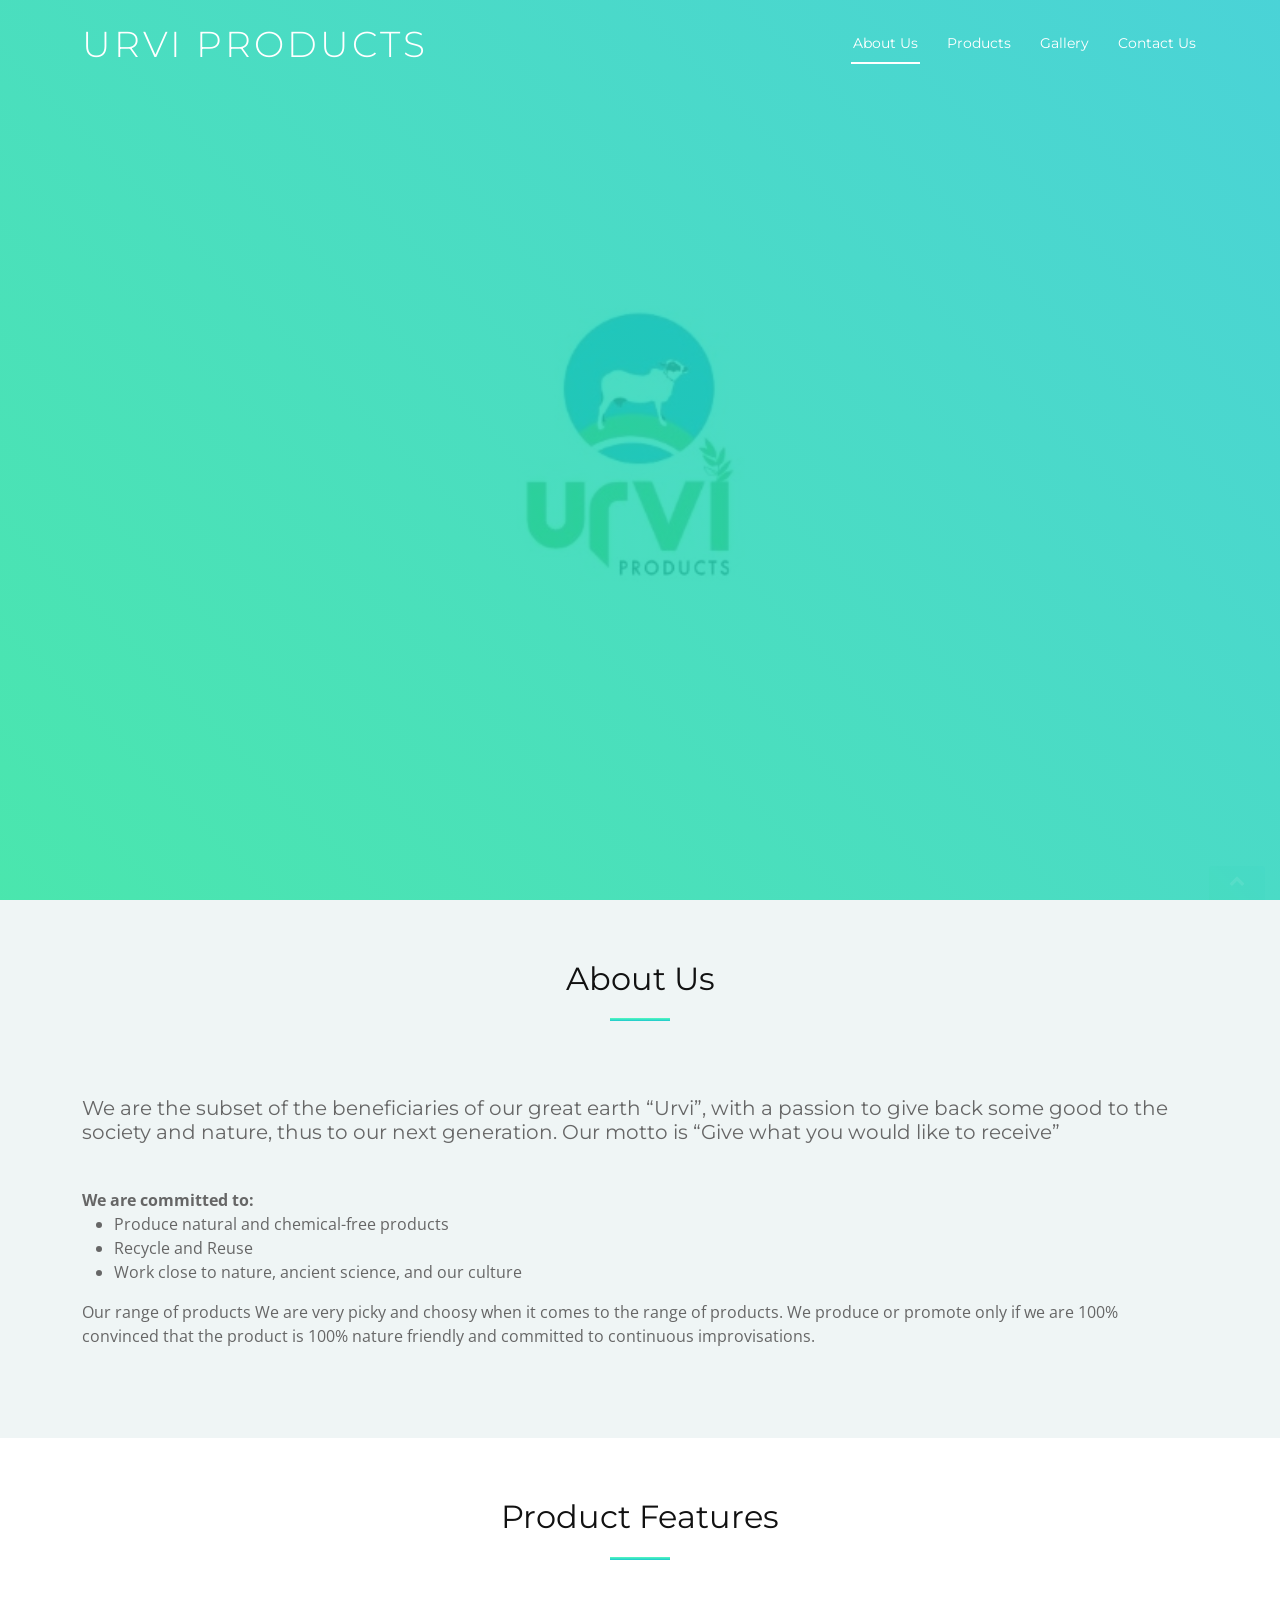
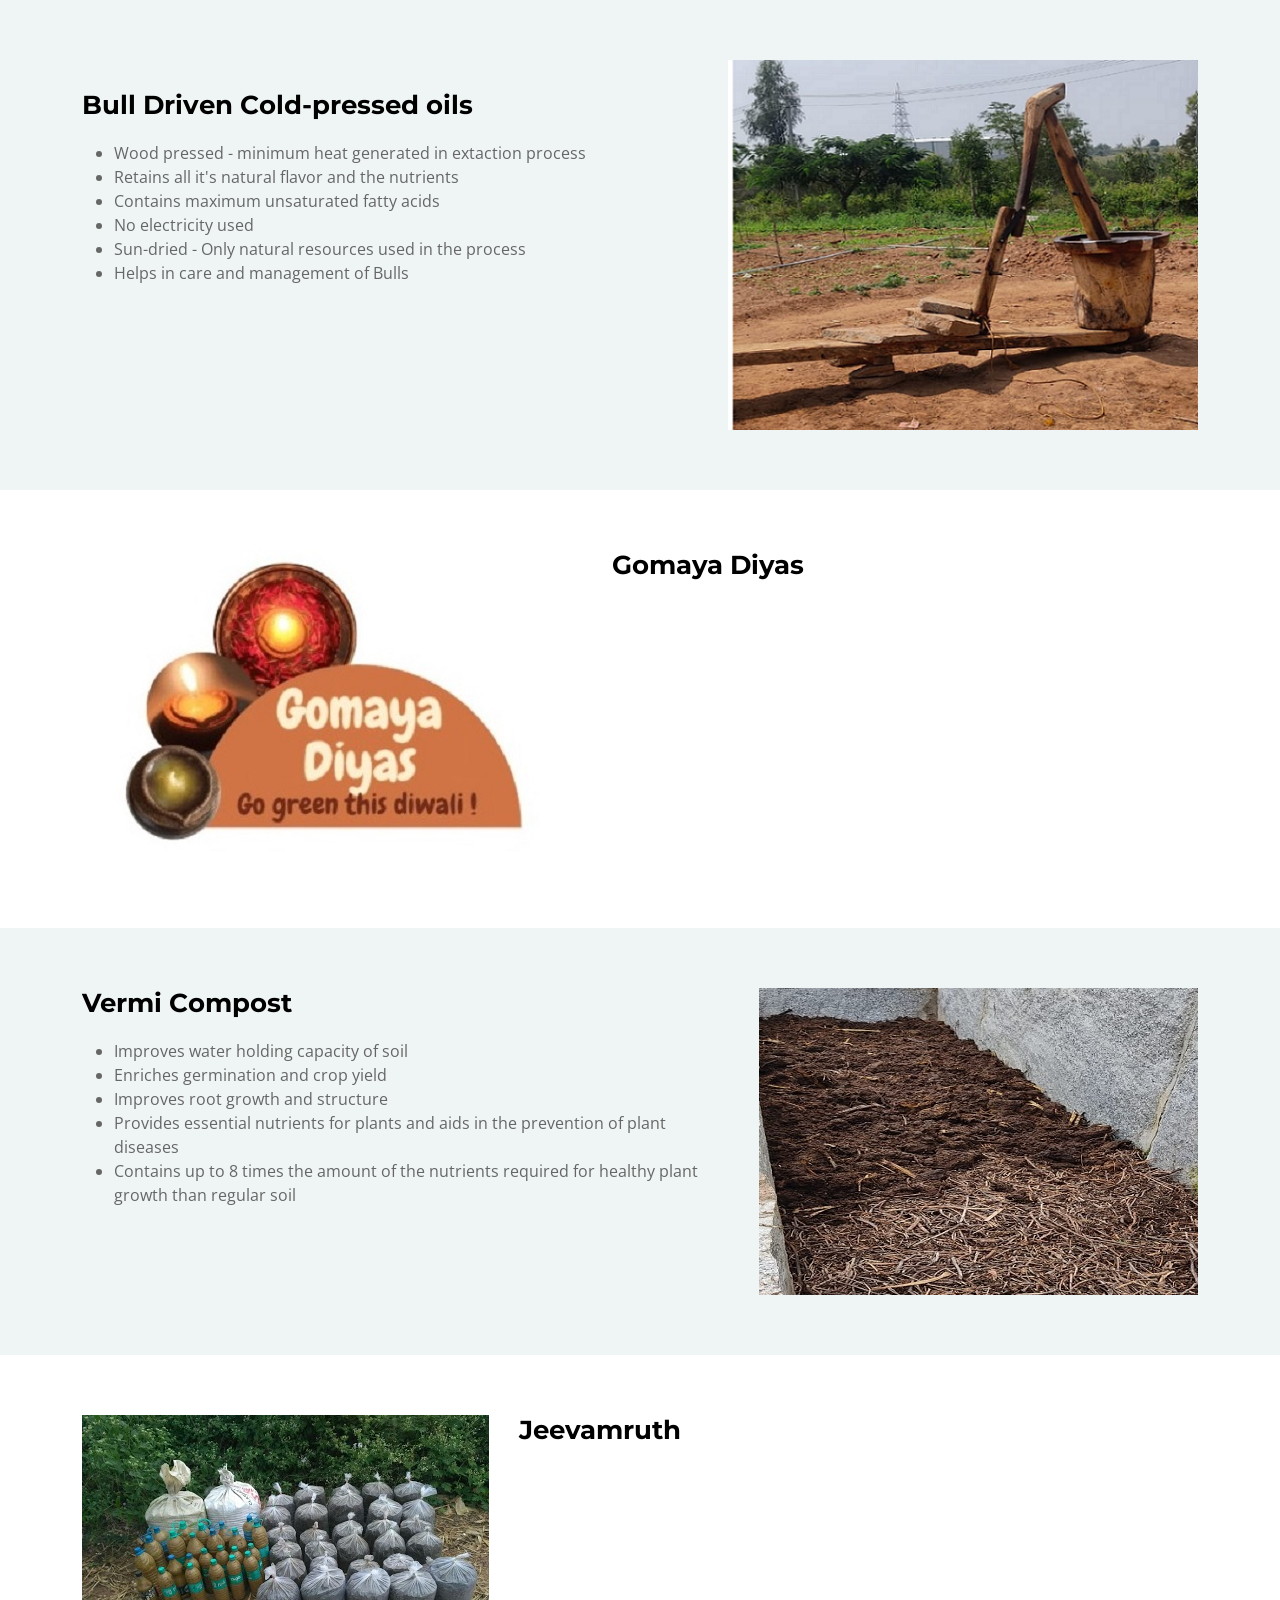
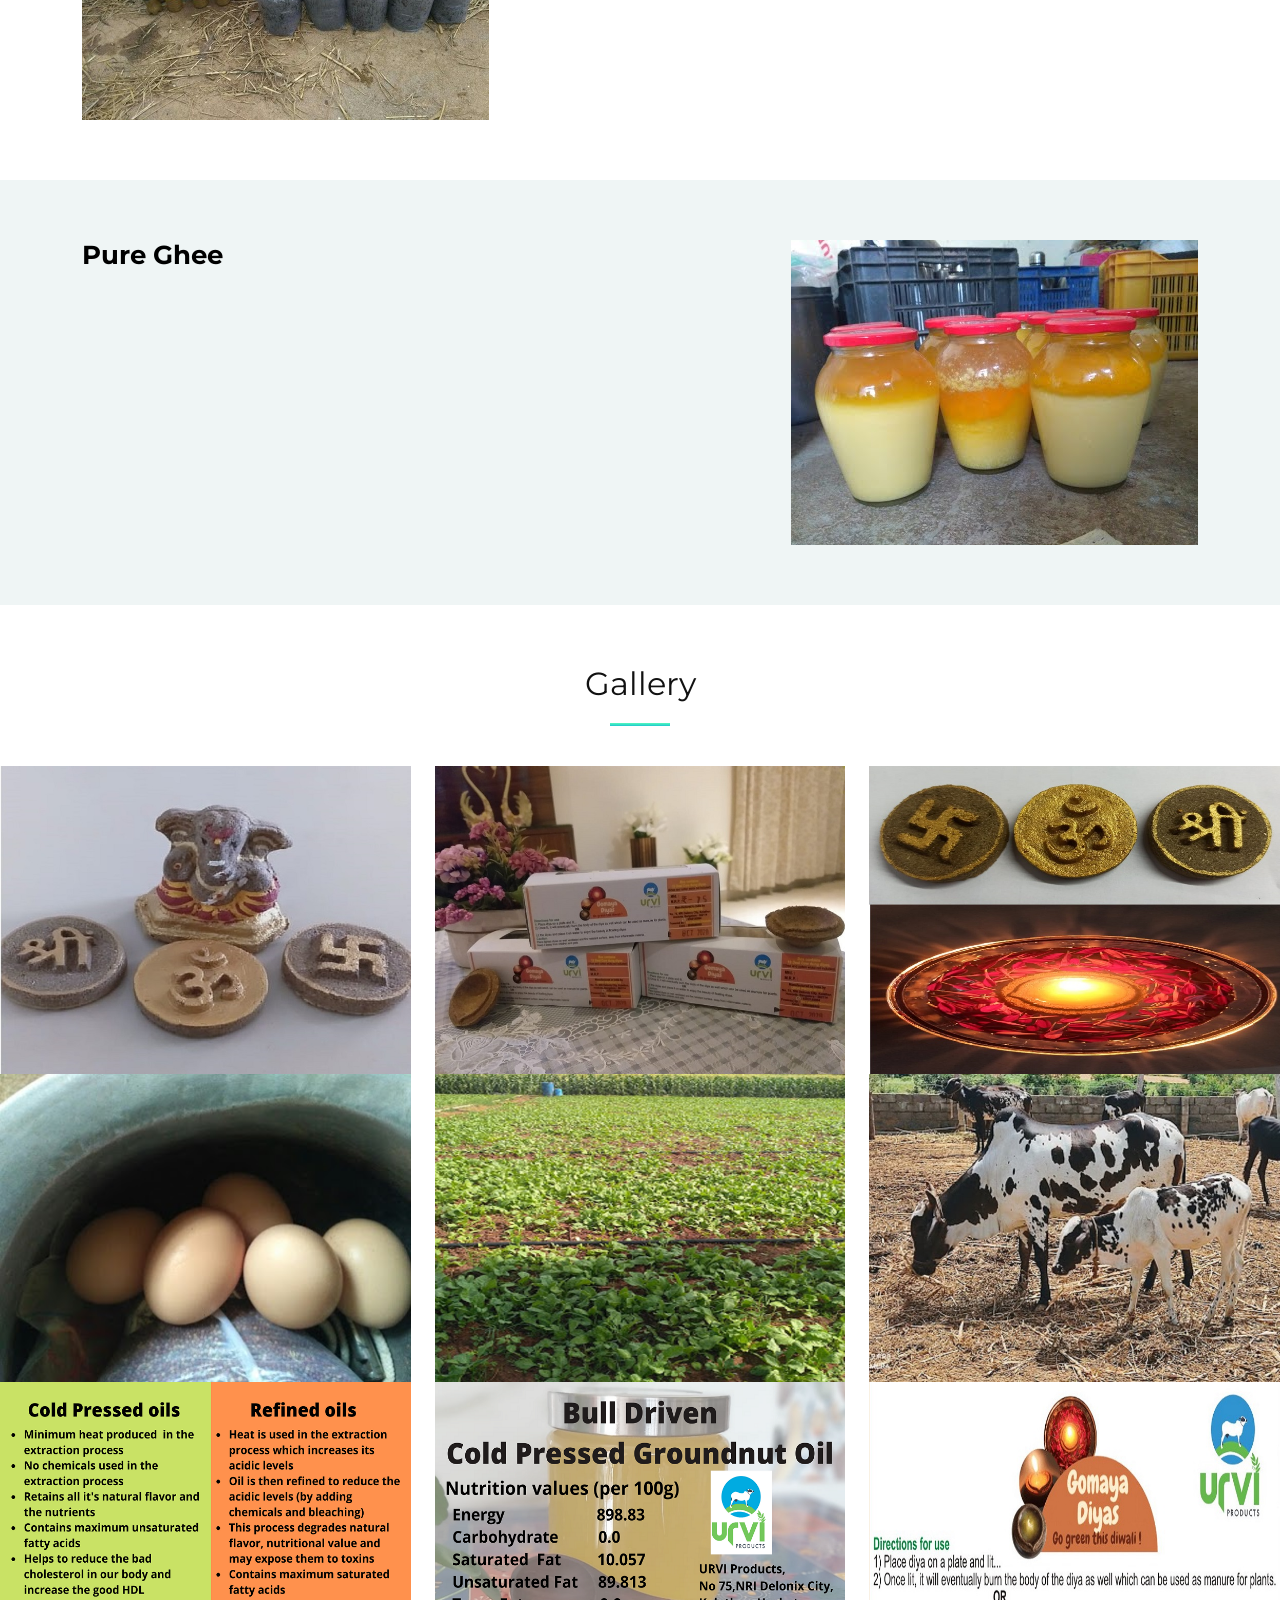
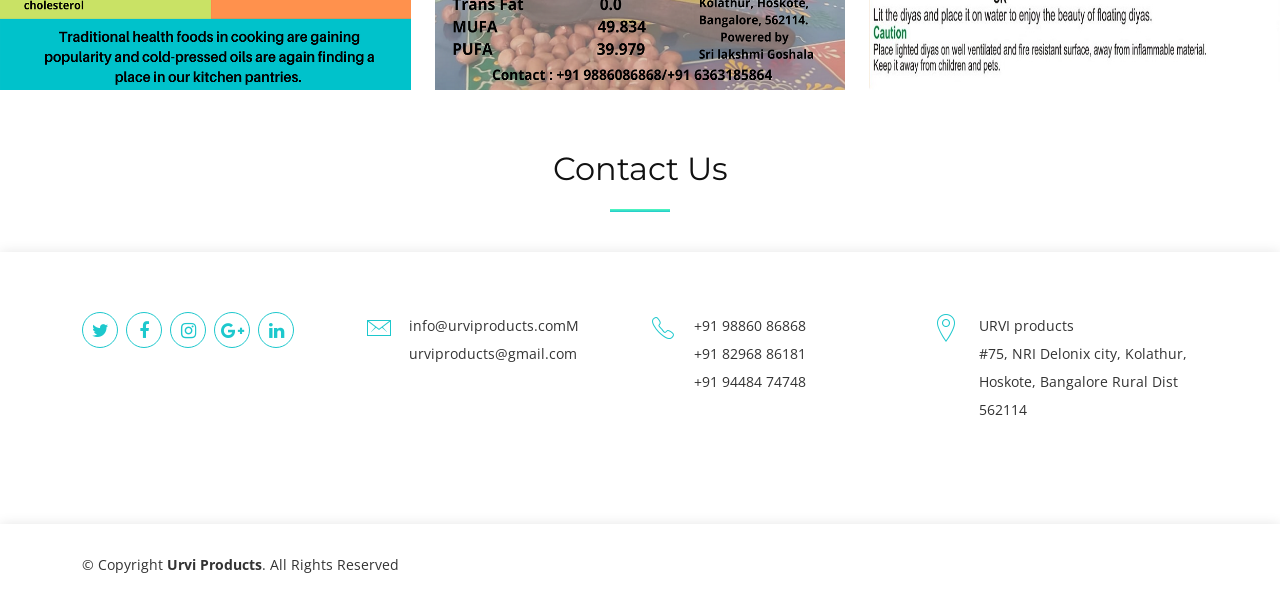
==== commit 824991ba: "Spelling correction" ====
--- a/index.html
+++ b/index.html
@@ -90,7 +90,7 @@
       <div class="container">
           <div class="col-lg-4 offset-lg-4">
             <div class="section-header wow fadeIn" data-wow-duration="1s">
-              <h3 class="section-title">Product Featuress</h3>
+              <h3 class="section-title">Product Features</h3>
               <span class="section-divider"></span>
             </div>
           </div>
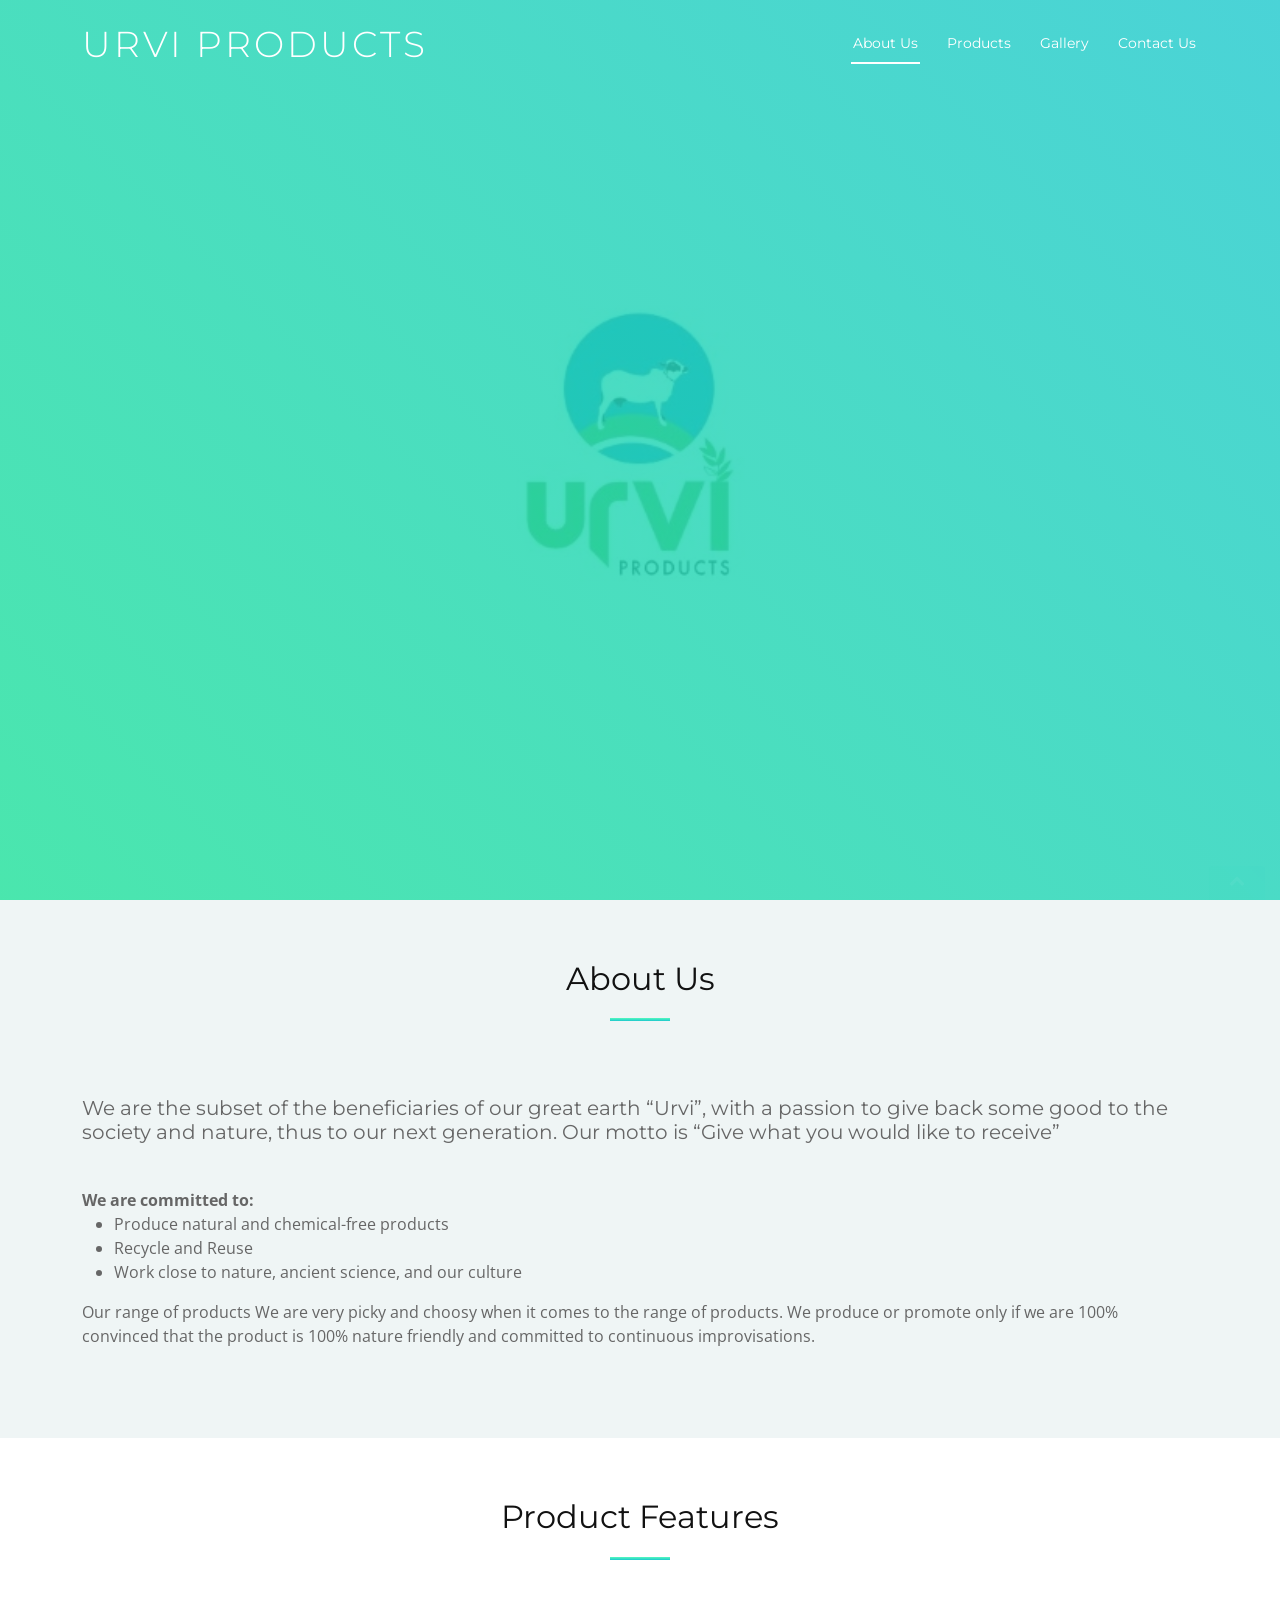
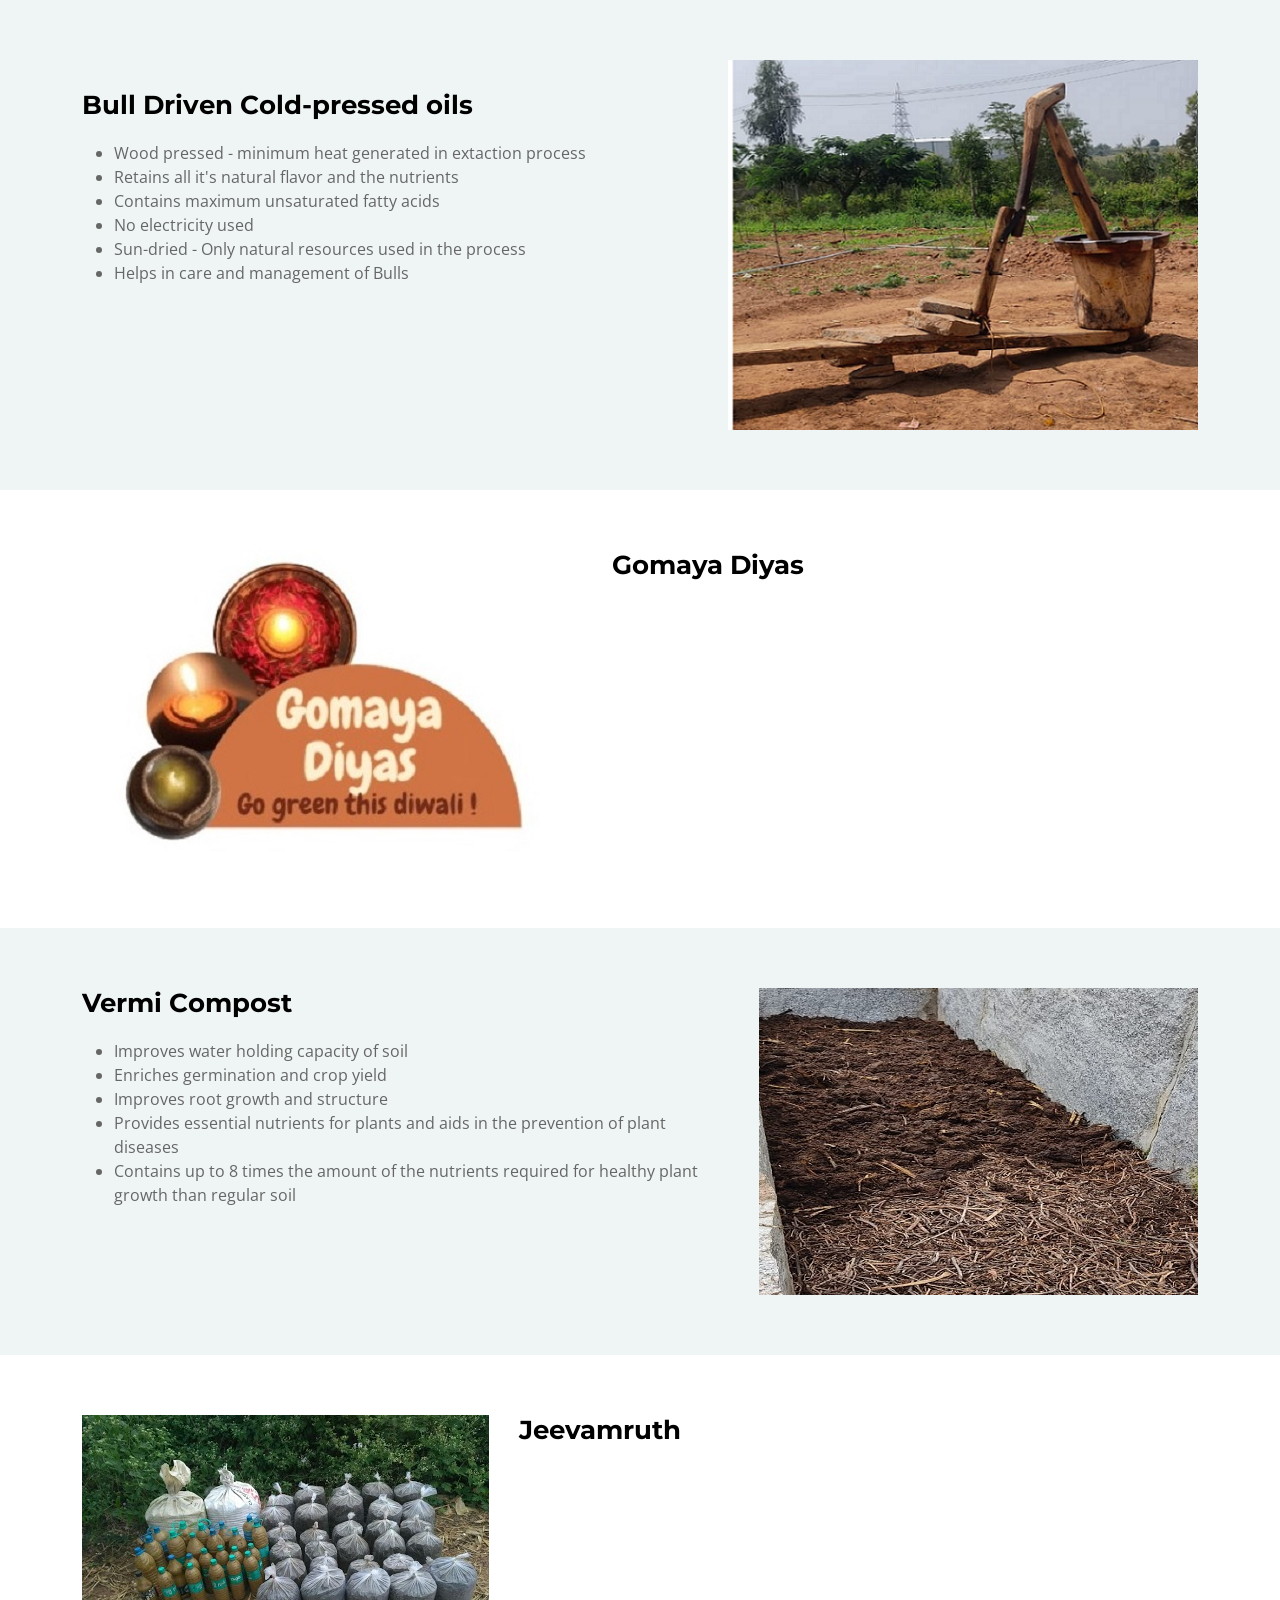
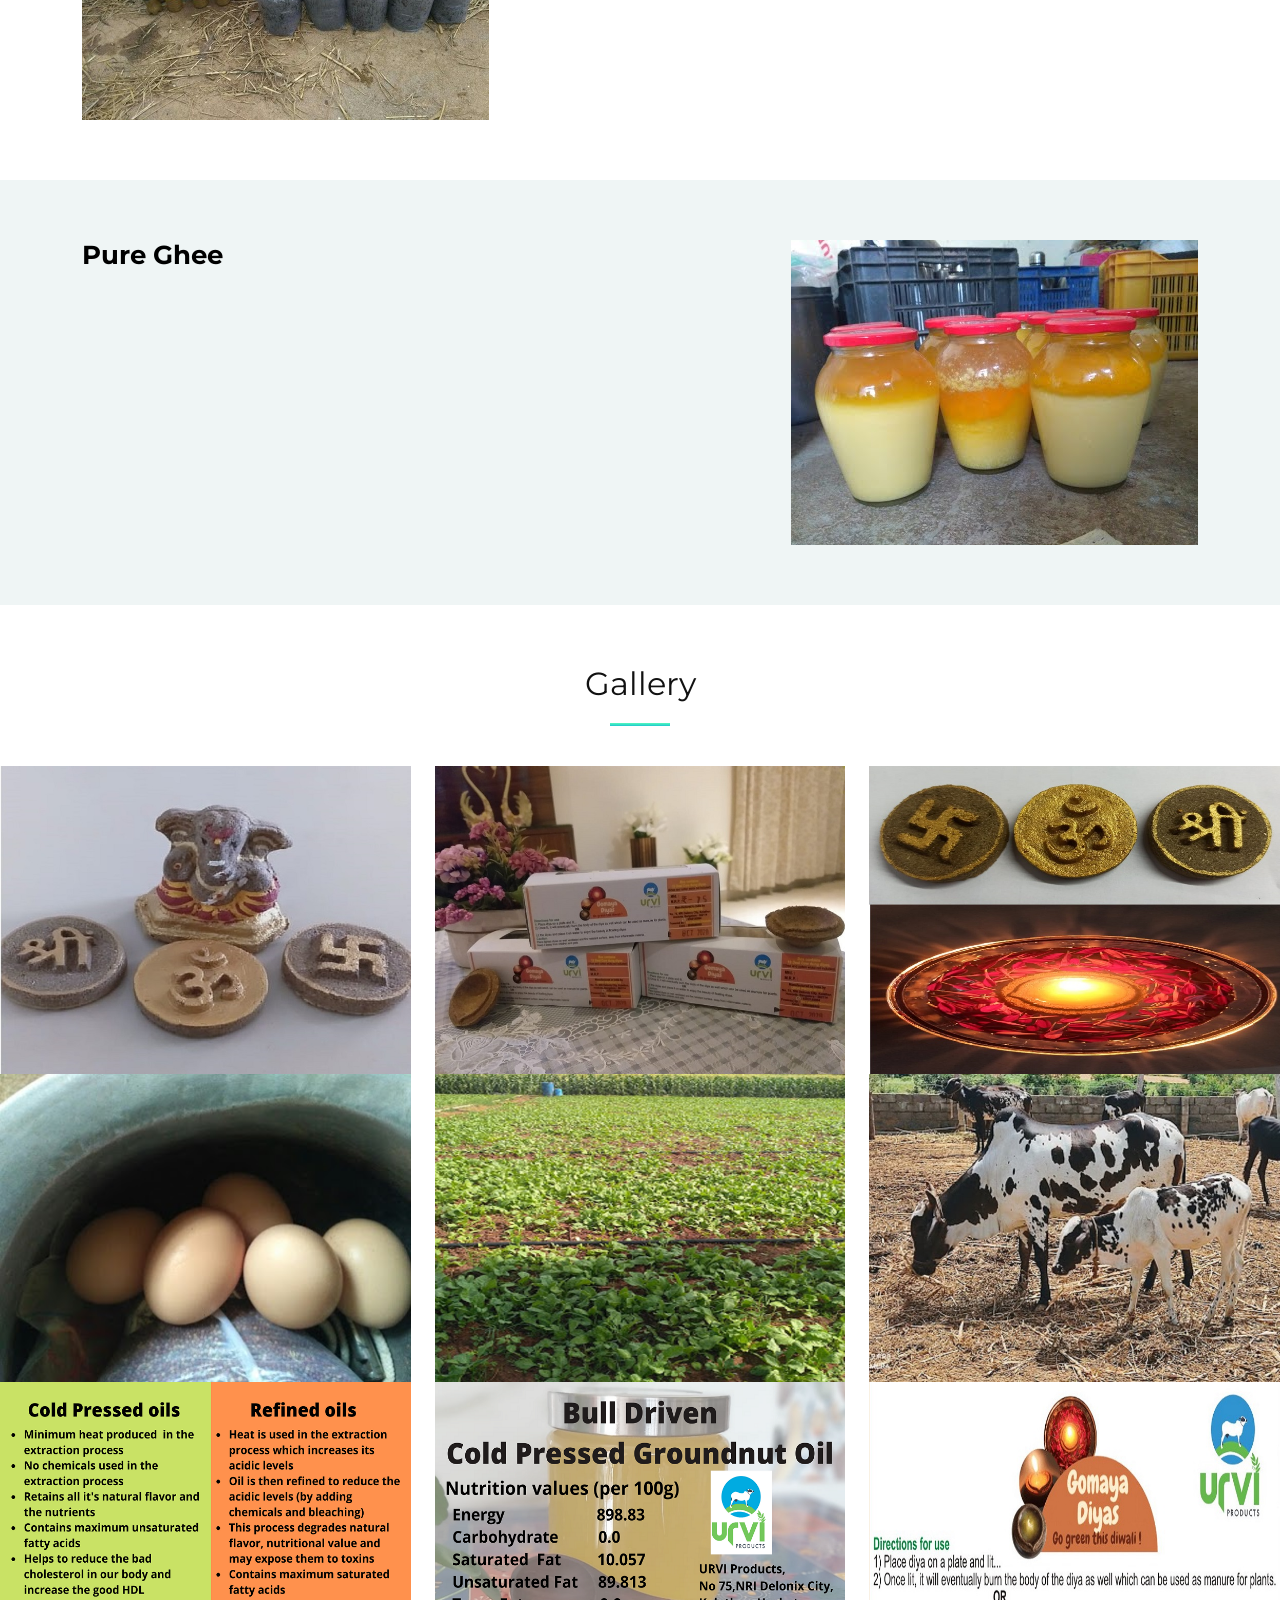
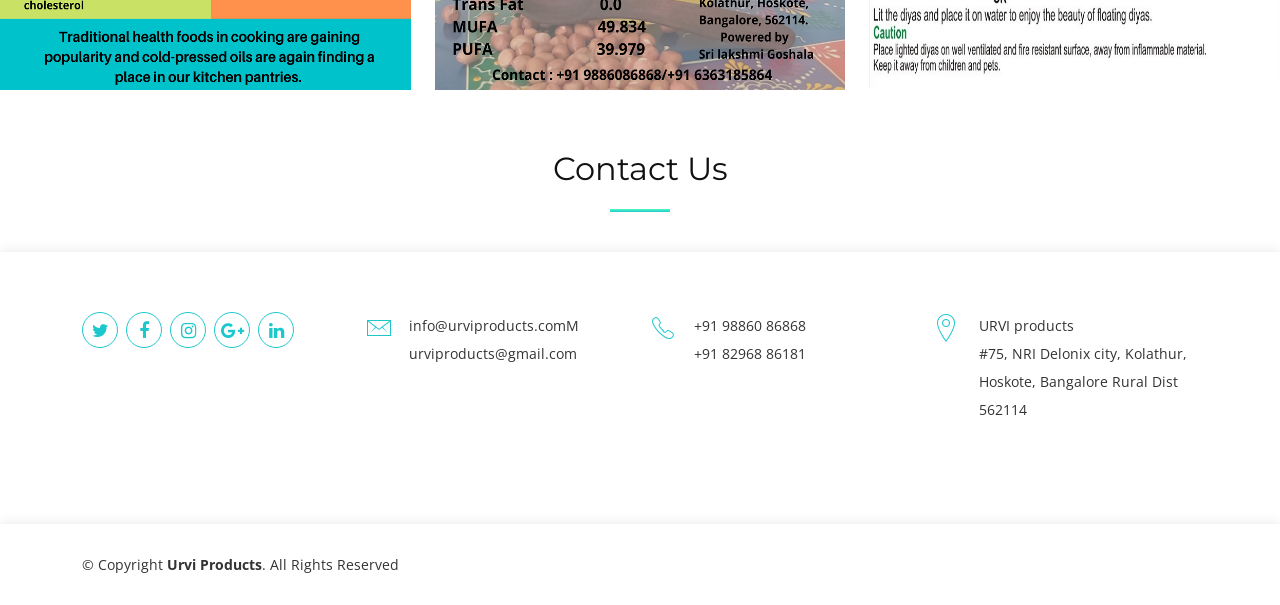
==== commit 07786cdd: "Phone Number removed" ====
--- a/index.html
+++ b/index.html
@@ -546,8 +546,6 @@
                 <p>
                     +91 98860 86868
                     <br>+91 82968 86181
-                    <br>+91 94484 74748
-
                 </p>
             </div>
           </div>
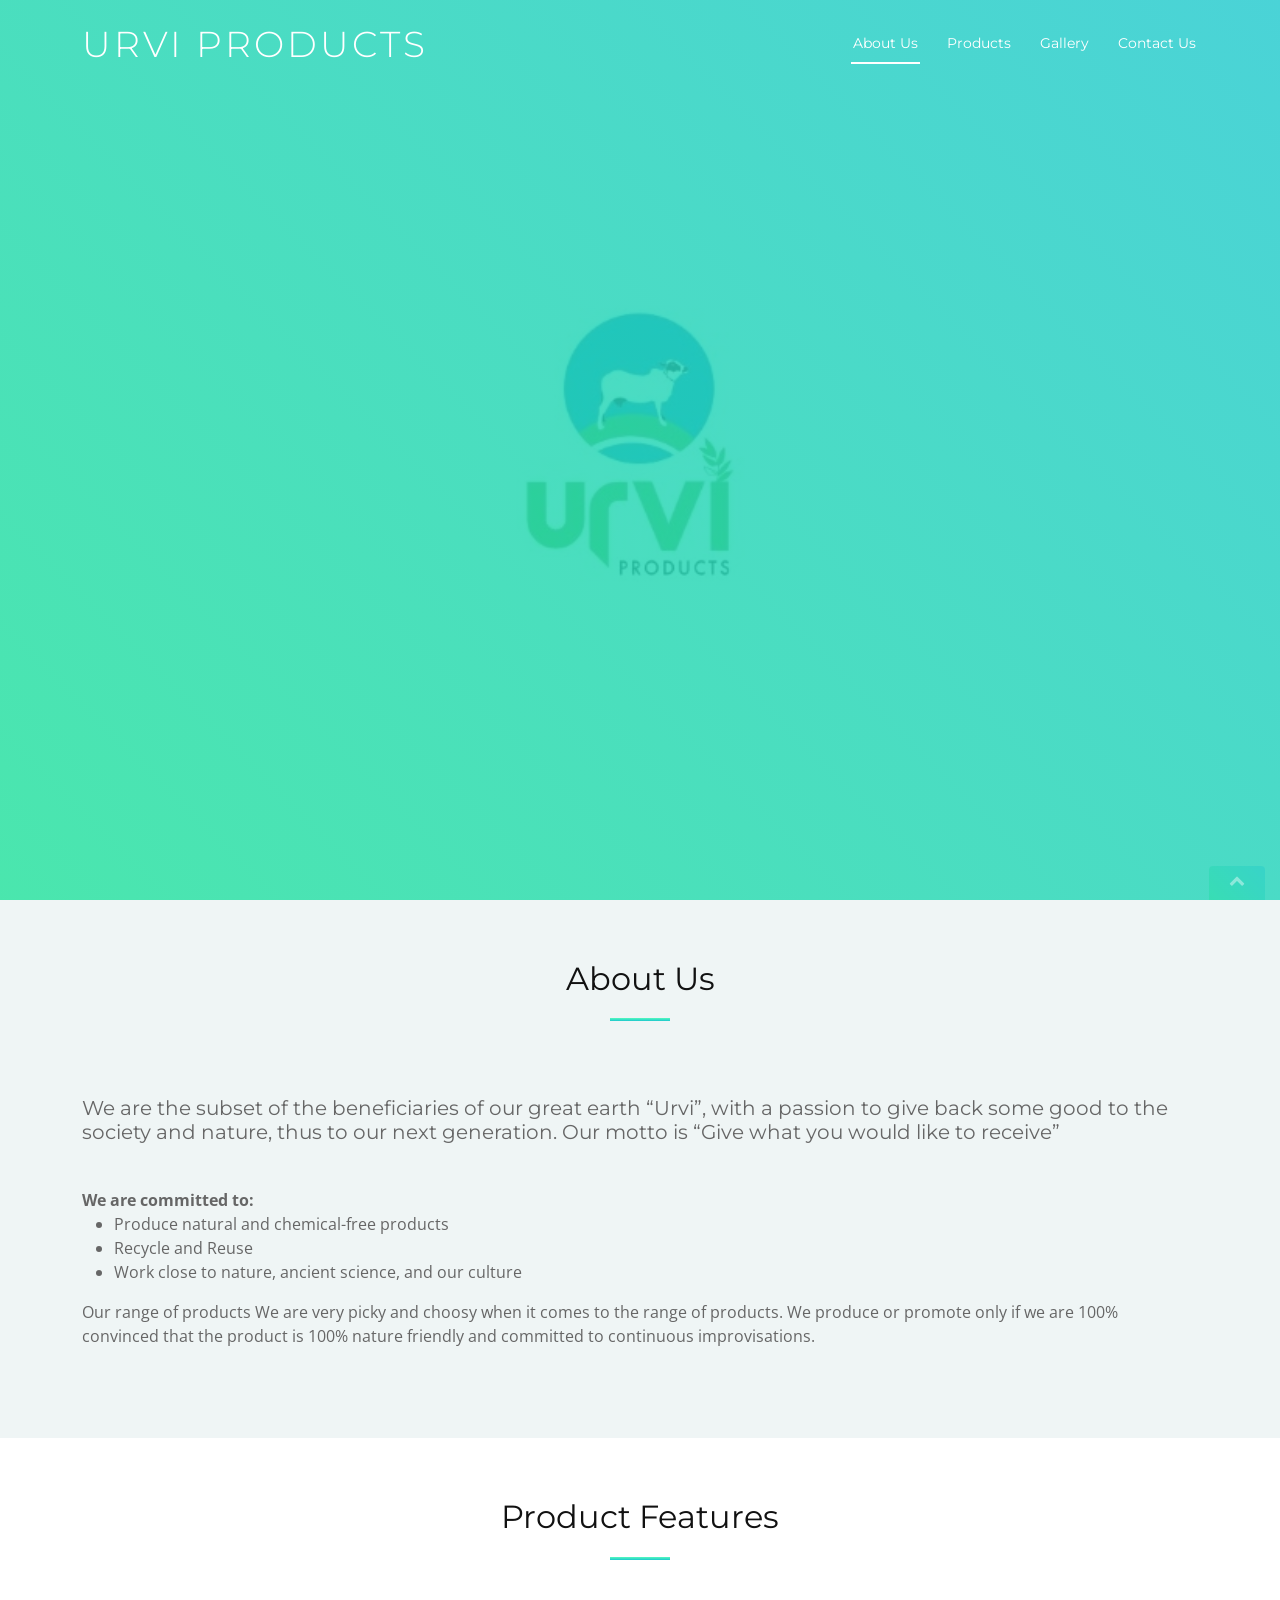
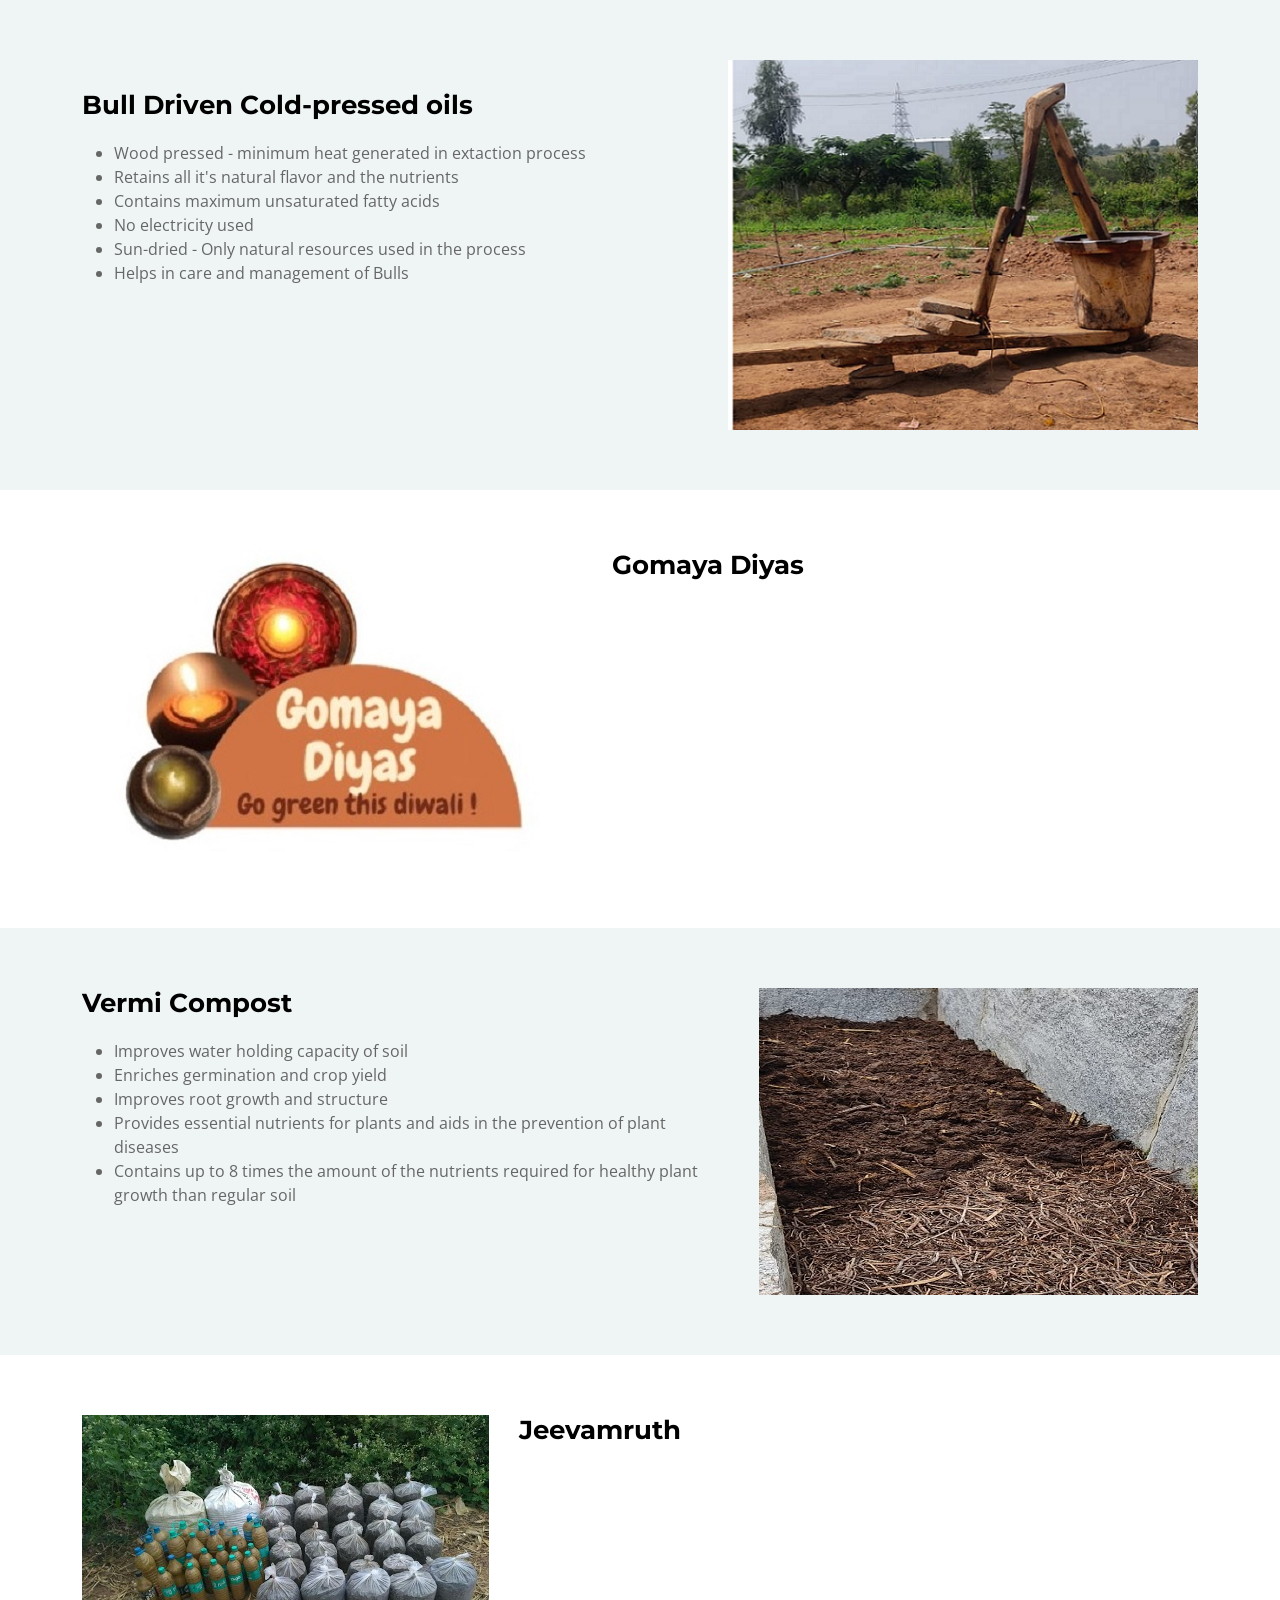
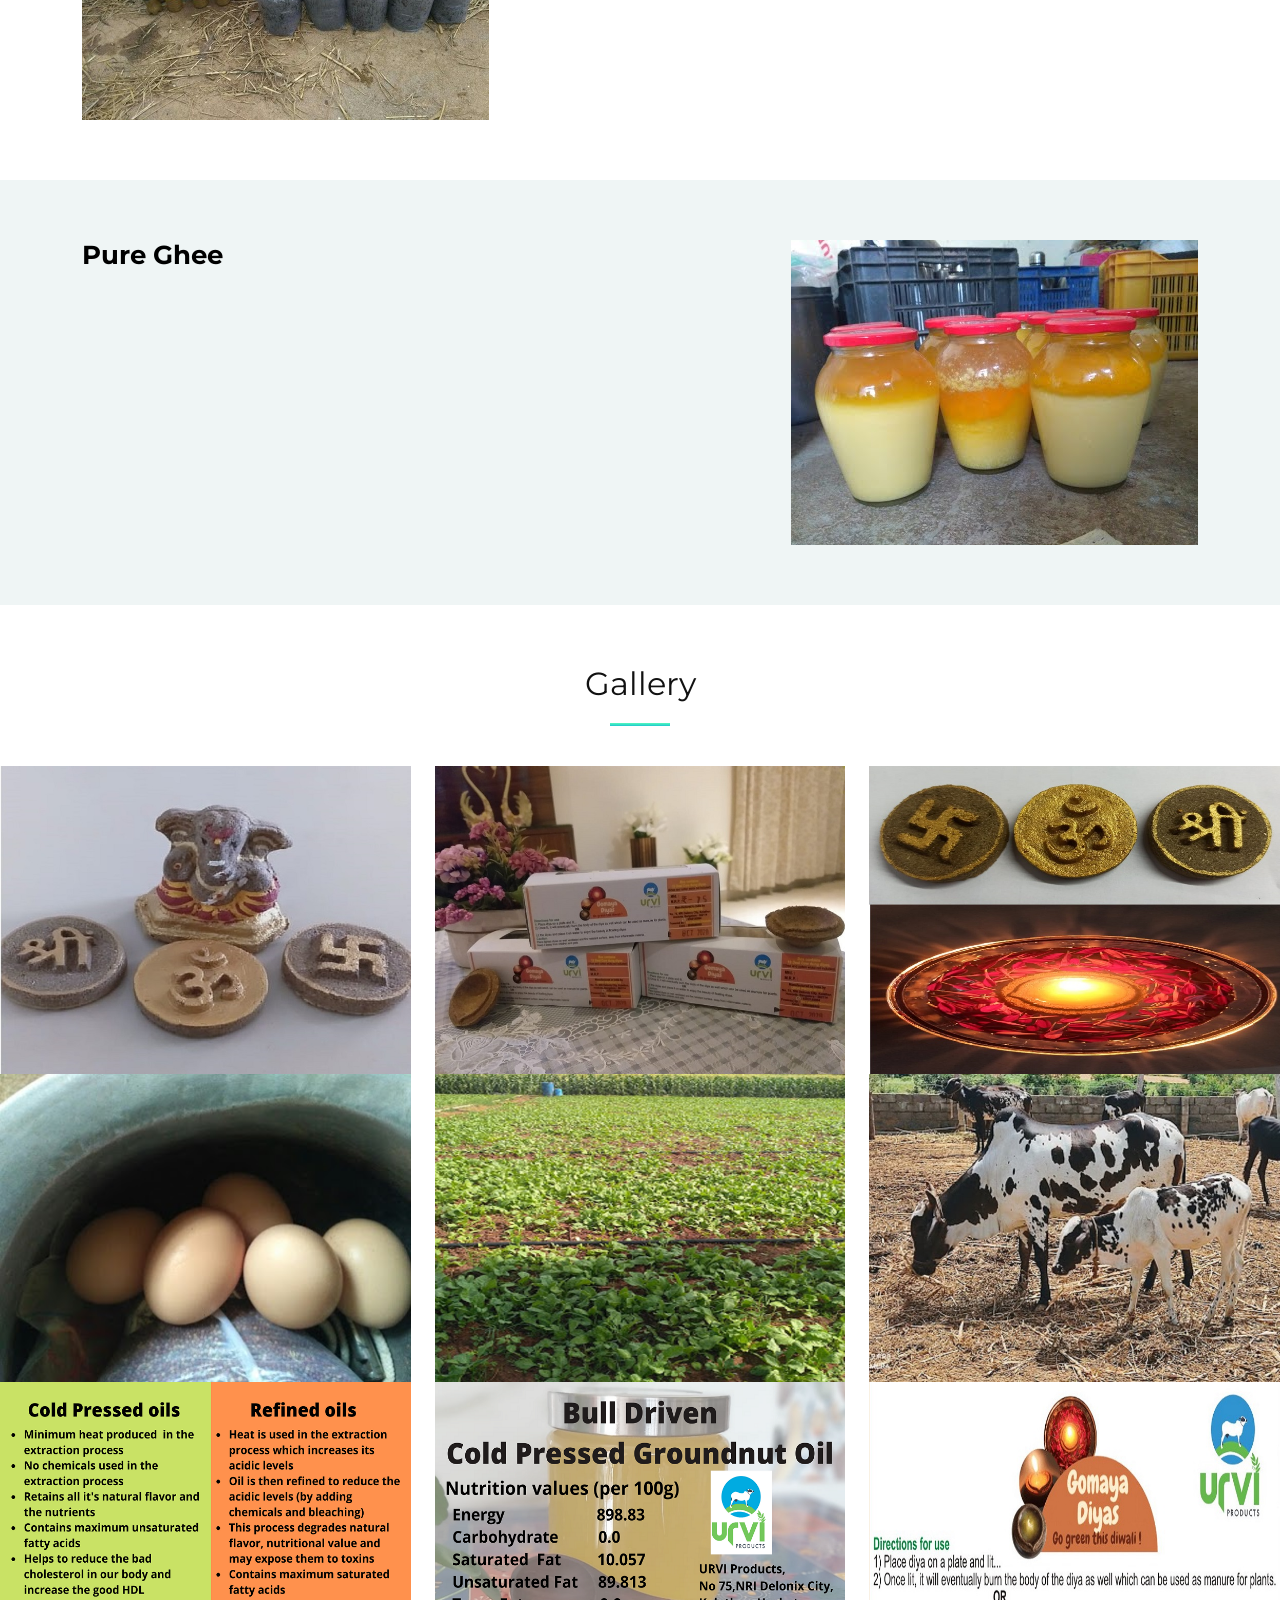
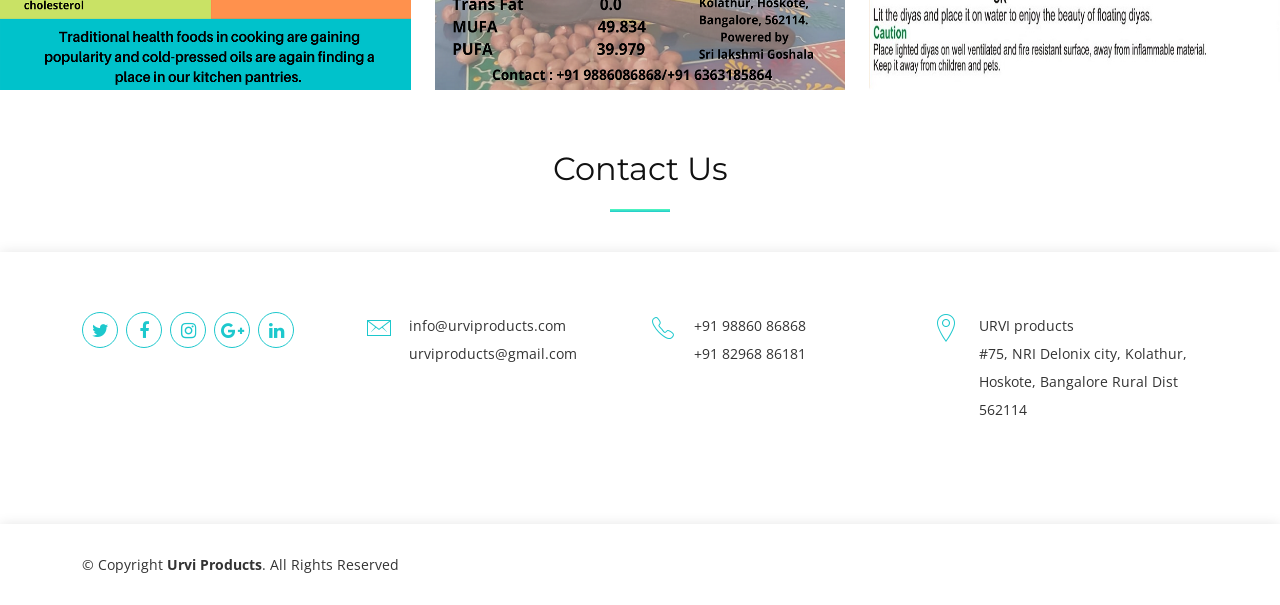
==== commit b489c66e: "email id Correction" ====
--- a/index.html
+++ b/index.html
@@ -536,7 +536,7 @@
           <div class="col-lg-3 col-md-4">
               <div class="info">
                 <i class="ion-ios-email-outline"></i>
-                <p>info@urviproducts.comM<br>urviproducts@gmail.com</p>
+                <p>info@urviproducts.com<br>urviproducts@gmail.com</p>
               </div>
           </div>
 
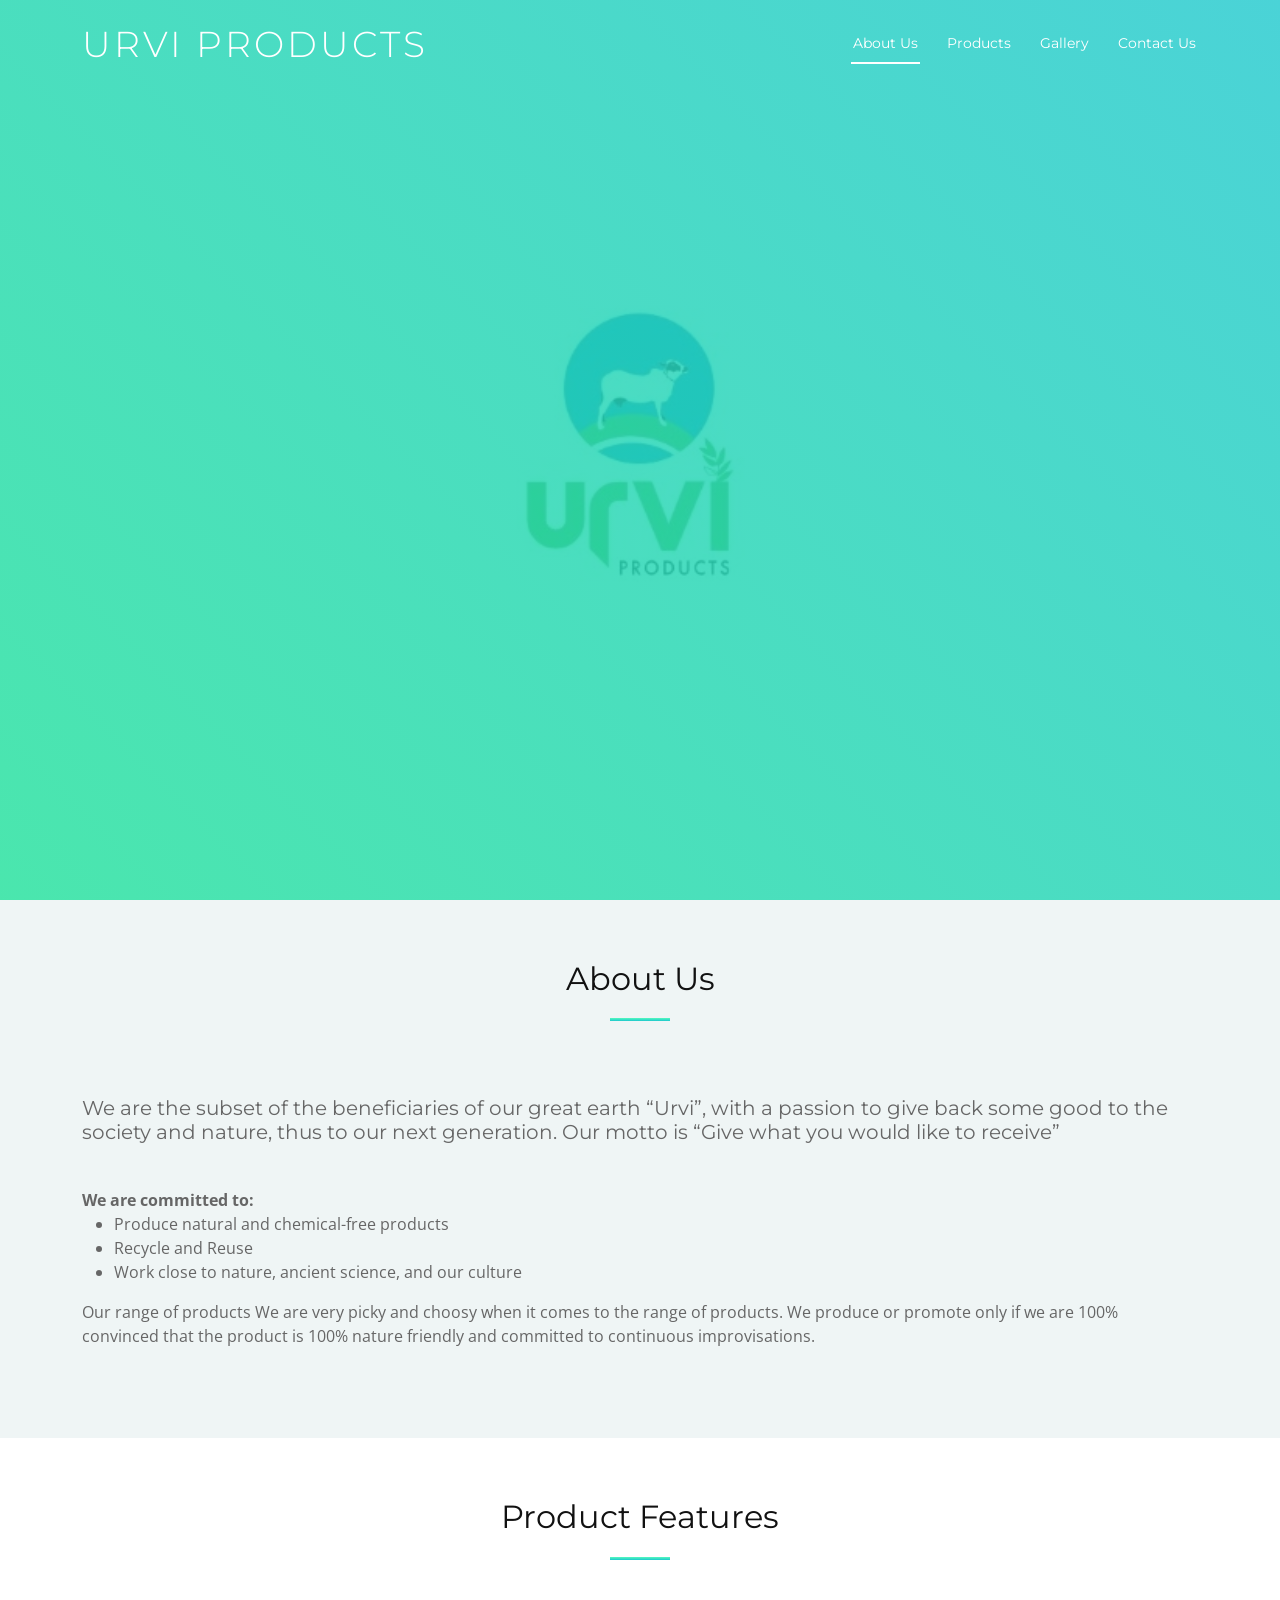
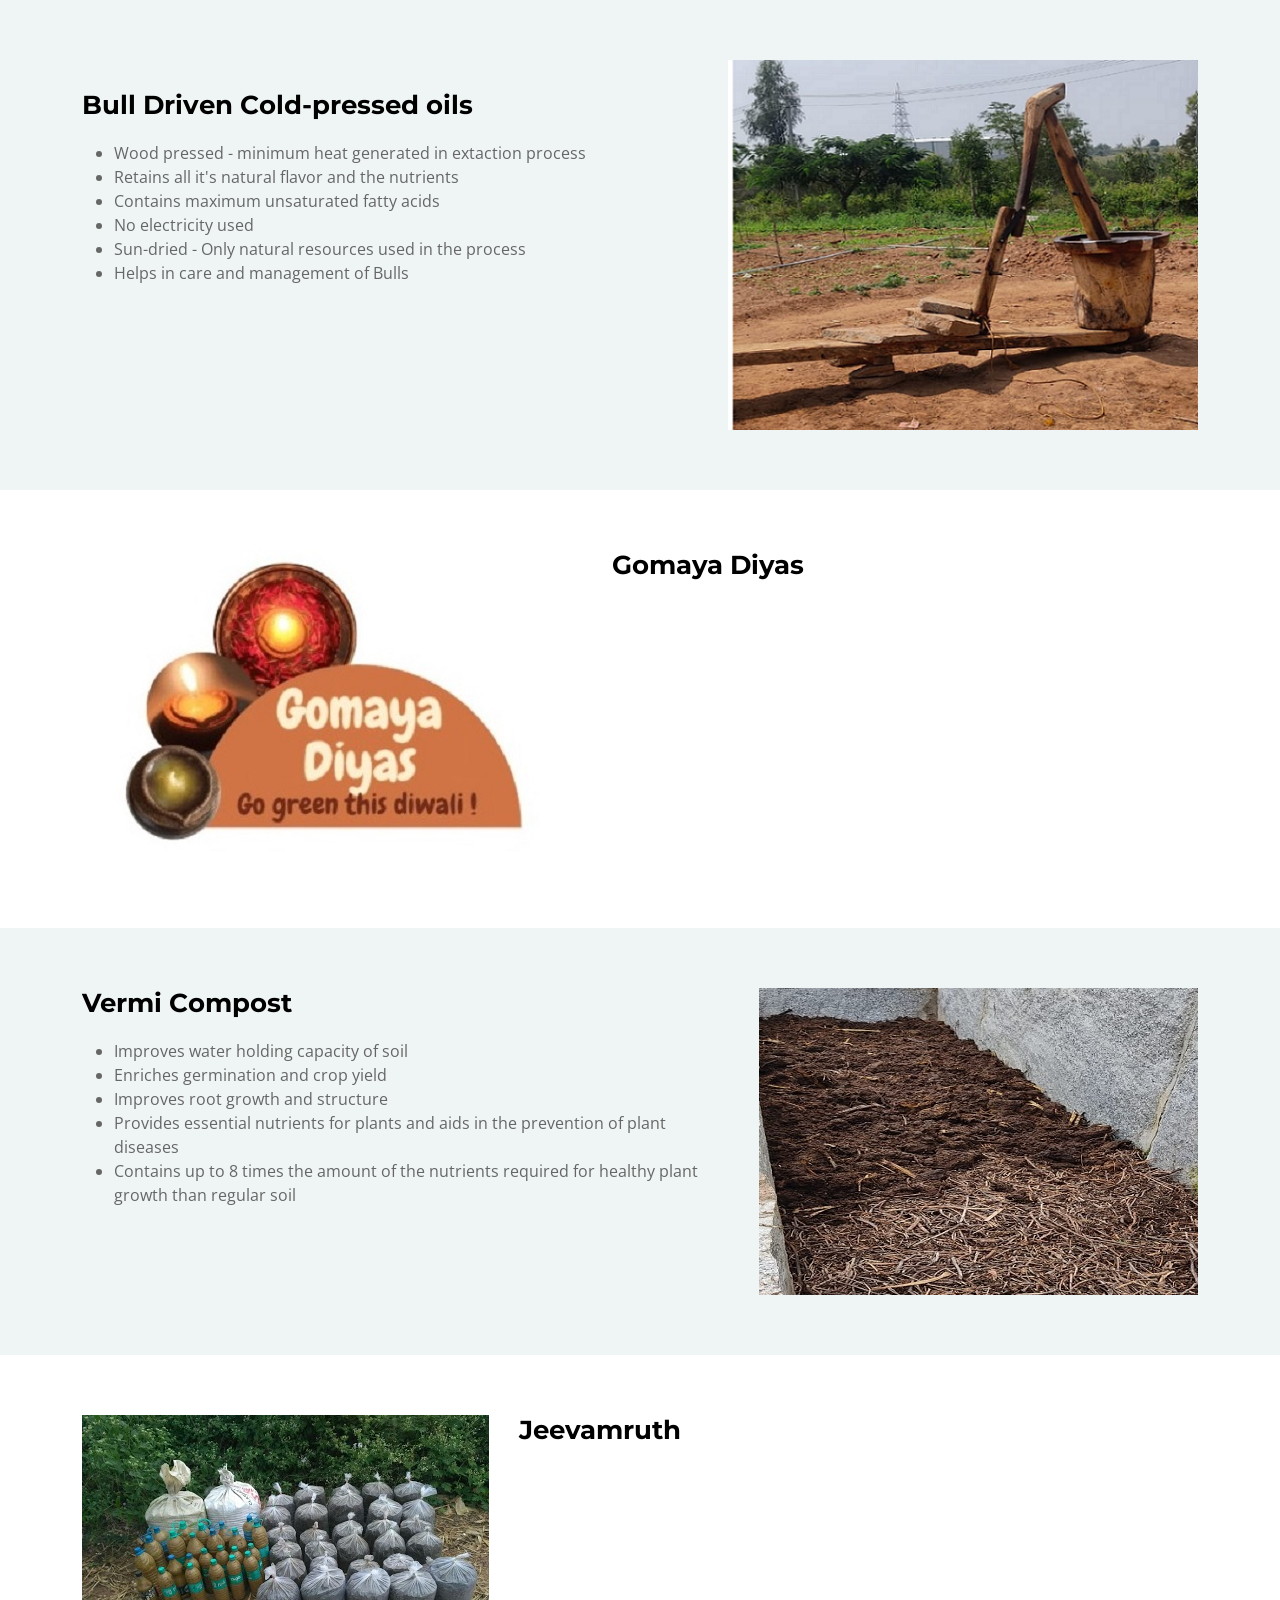
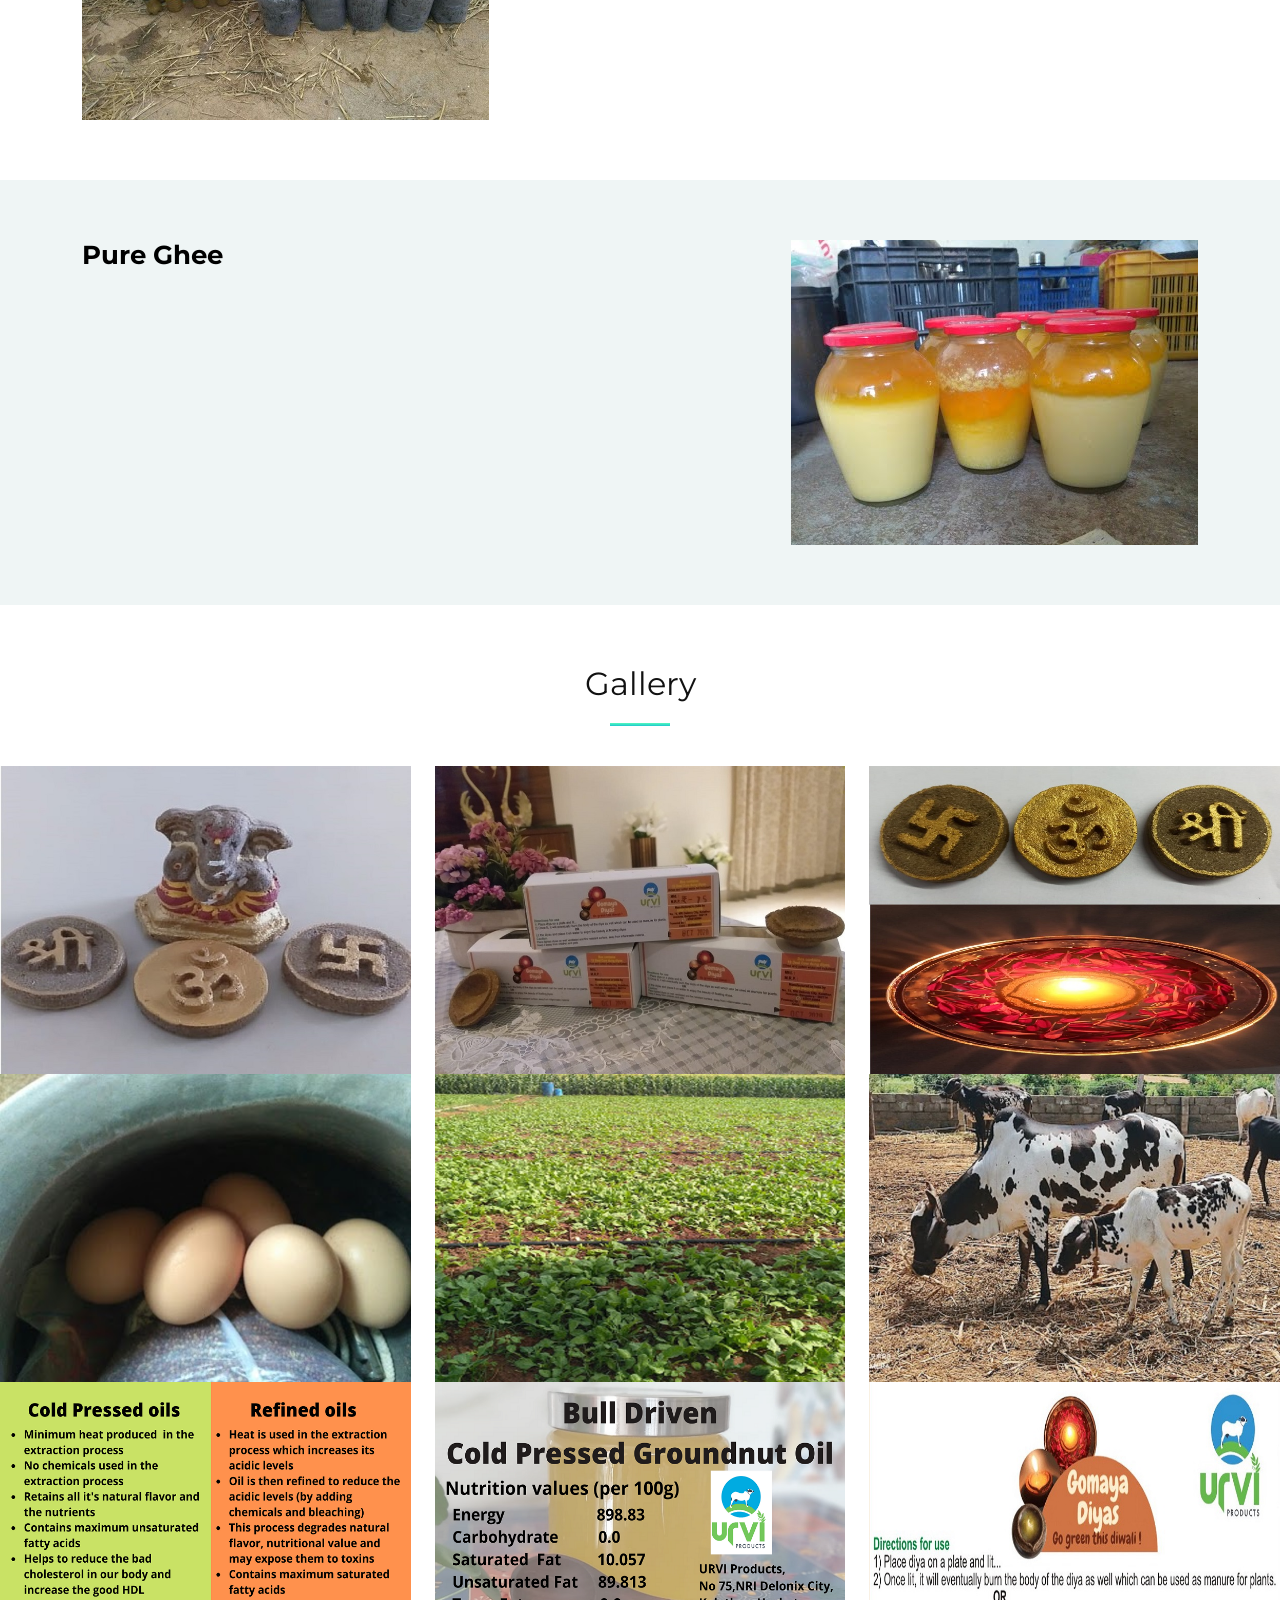
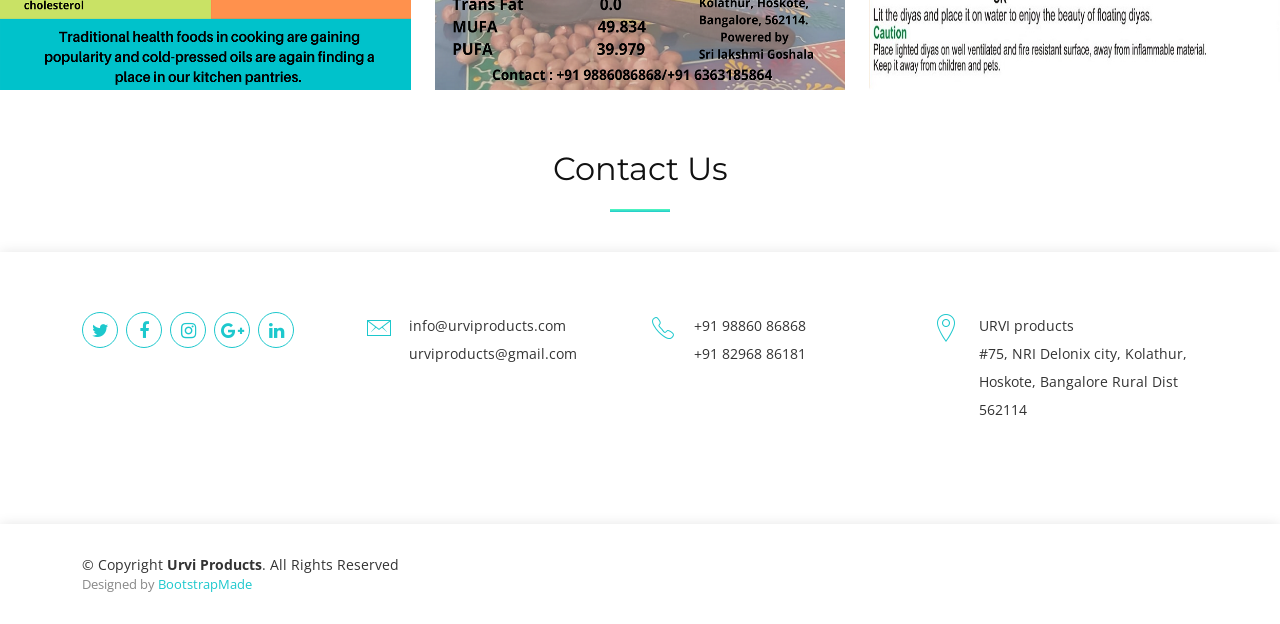
==== commit c0bbf898: "added copyright" ====
--- a/index.html
+++ b/index.html
@@ -570,11 +570,15 @@
           <div class="copyright">
             &copy; Copyright <strong>Urvi Products</strong>. All Rights Reserved
           </div>
-<!--
           <div class="credits">
-            Designed by <a href="#"></a>
-          </div>
--->
+            <!--
+            All the links in the footer should remain intact.
+            You can delete the links only if you purchased the pro version.
+            Licensing information: https://bootstrapmade.com/license/
+            Purchase the pro version with working PHP/AJAX contact form: https://bootstrapmade.com/buy/?theme=Avilon
+          -->
+            Designed by <a href="https://bootstrapmade.com/">BootstrapMade</a>
+          </div>
         </div>
       </div>
     </div>
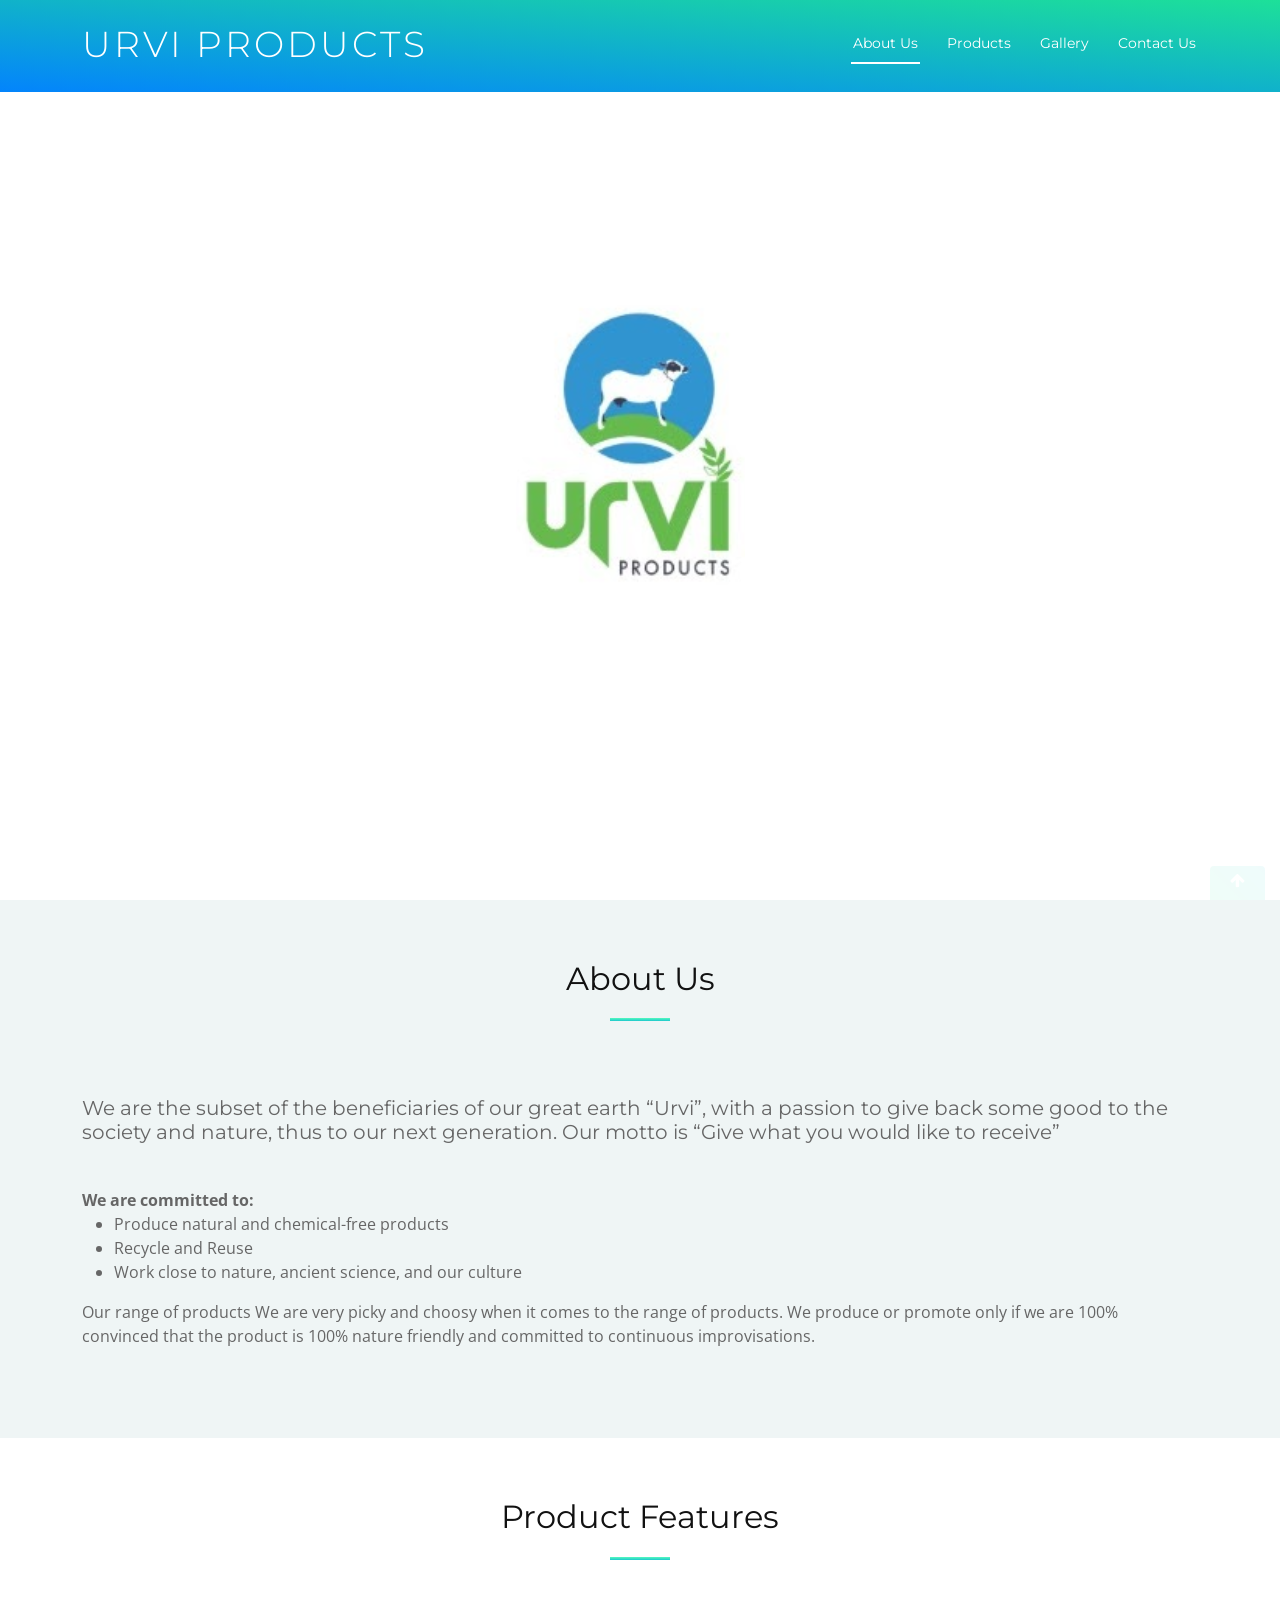
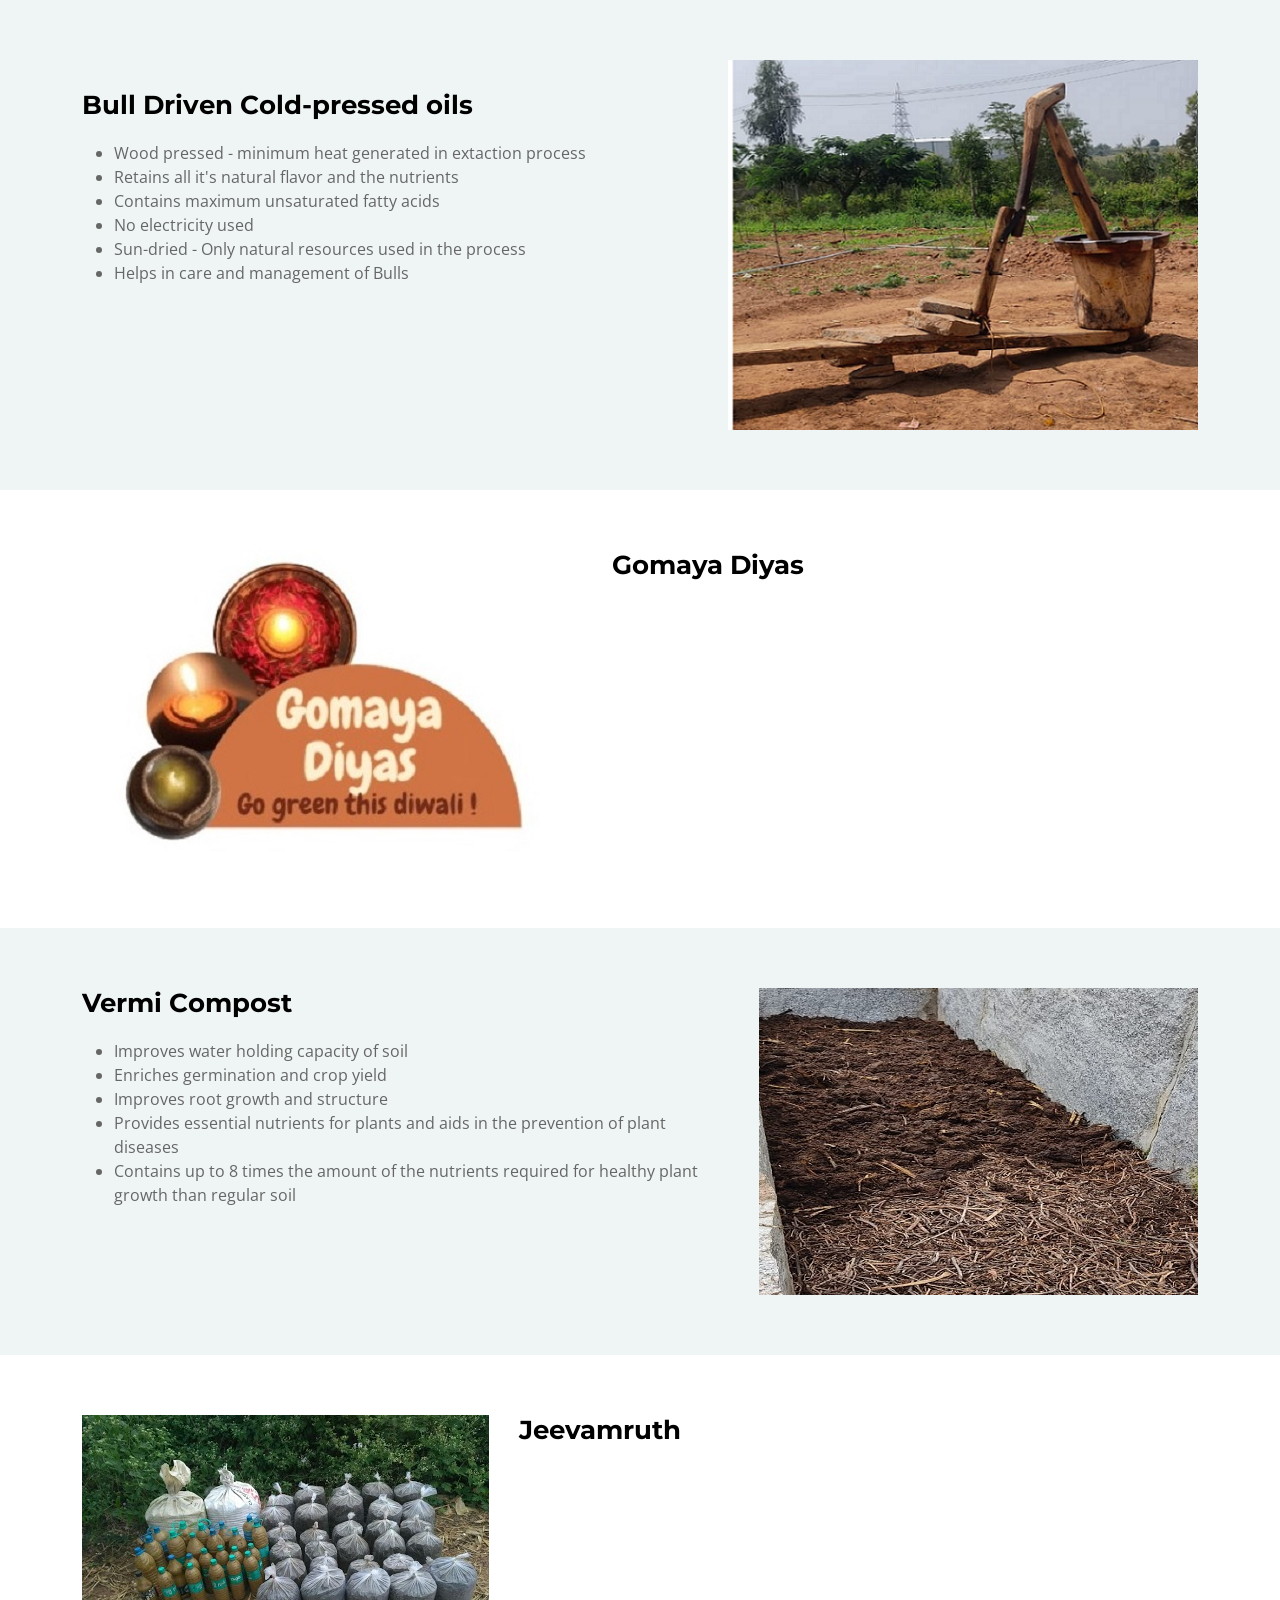
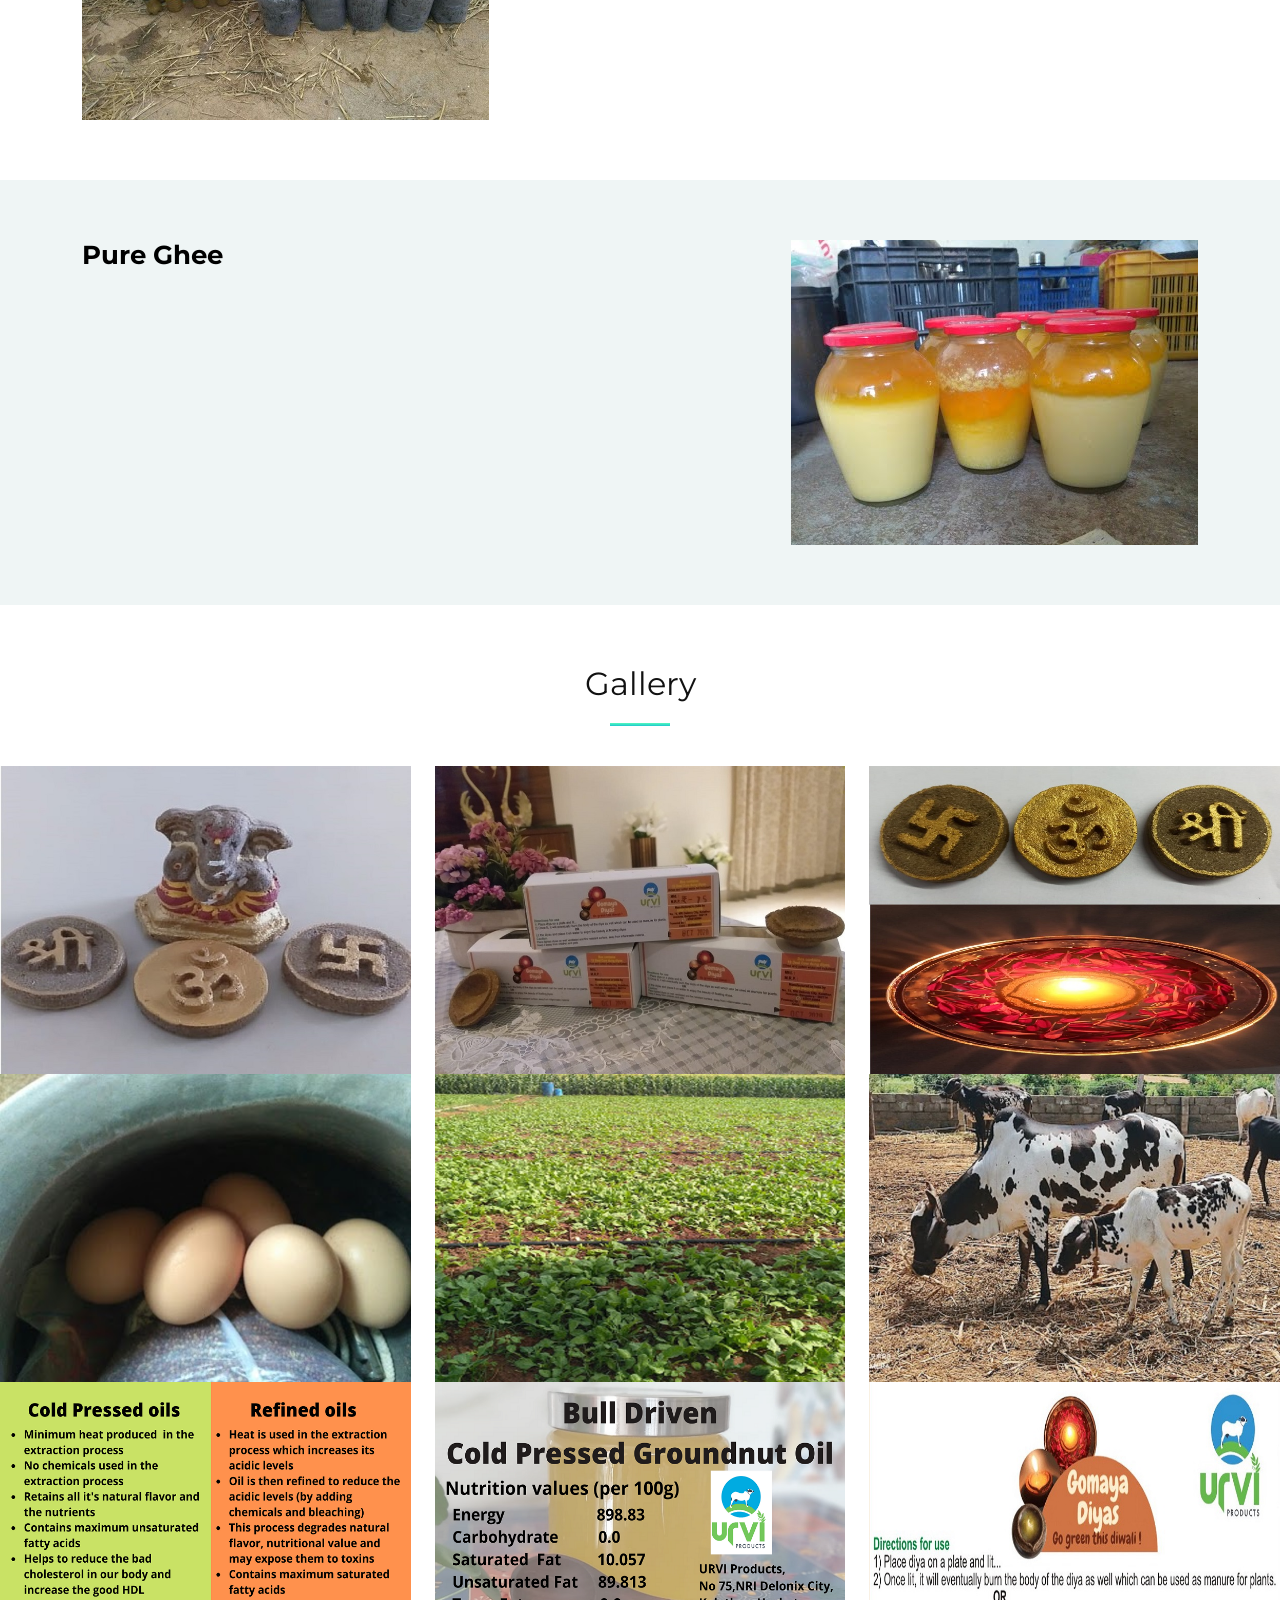
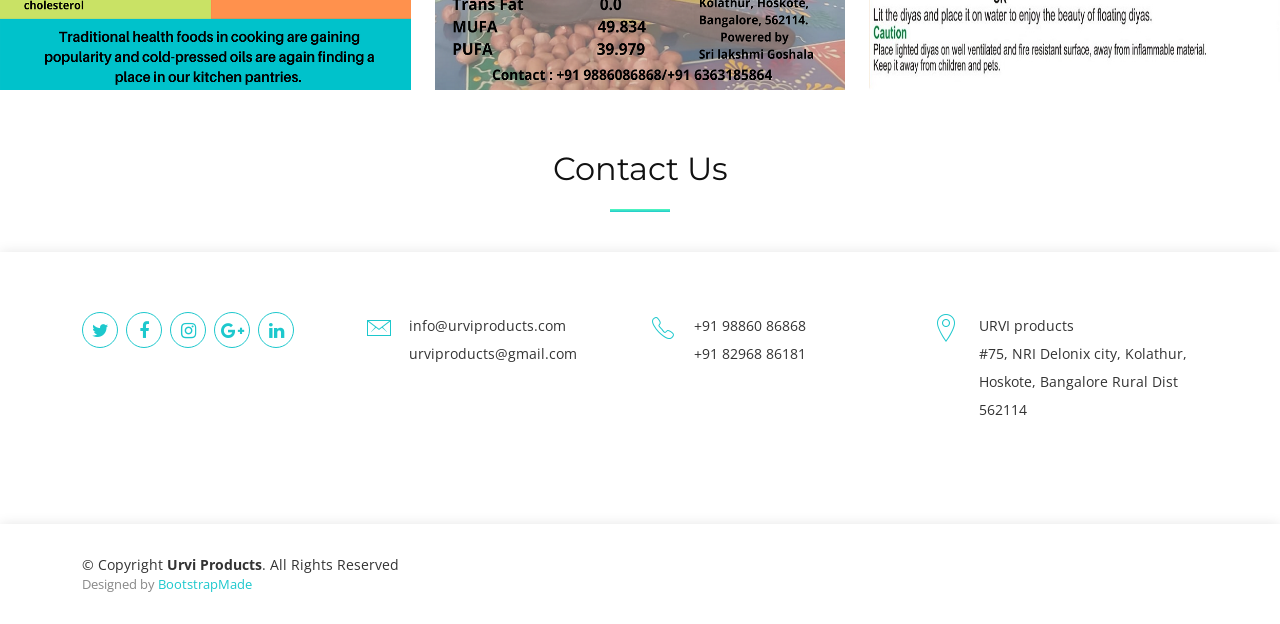
==== commit e8fcb5fc: "Header changes" ====
--- a/index.html
+++ b/index.html
@@ -584,7 +584,7 @@
     </div>
   </footer><!-- End  Footer -->
 
-  <a href="#" class="back-to-top"><i class="fa fa-chevron-up"></i></a>
+  <a href="#" class="back-to-top"><i class="fa fa-arrow-up"></i></a>
 
   <!-- Vendor JS Files -->
   <script src="assets/vendor/jquery/jquery.min.js"></script>
--- a/assets/css/style.css
+++ b/assets/css/style.css
@@ -98,6 +98,9 @@
   color: #fff;
 }
 
+#header #logo h1 a:hover {
+  color: #0384fc;
+}
 #header #logo img {
   padding: 0;
   margin: 0;
@@ -114,11 +117,11 @@
 }
 
 #header.header-transparent {
-  background: transparent;
+  background: linear-gradient(4deg, #0384fc, #1de099);
 }
 
 #header.header-fixed {
-  background: linear-gradient(45deg, #1de099, #1dc8cd);
+  background: linear-gradient(45deg, #1de099, #0384fc);
   padding: 20px 0;
   height: 72px;
   transition: all 0.5s;
@@ -130,7 +133,7 @@
 #intro {
   width: 100%;
   height: 100vh;
-  background: linear-gradient(45deg, rgba(29, 224, 153, 0.8), rgba(29, 200, 205, 0.8)), url("../img/intro-bg.jpg") center  no-repeat;
+  background:  url("../img/intro-bg.jpg") center  no-repeat;
   background-size: relative;
   position: relative;
 }
